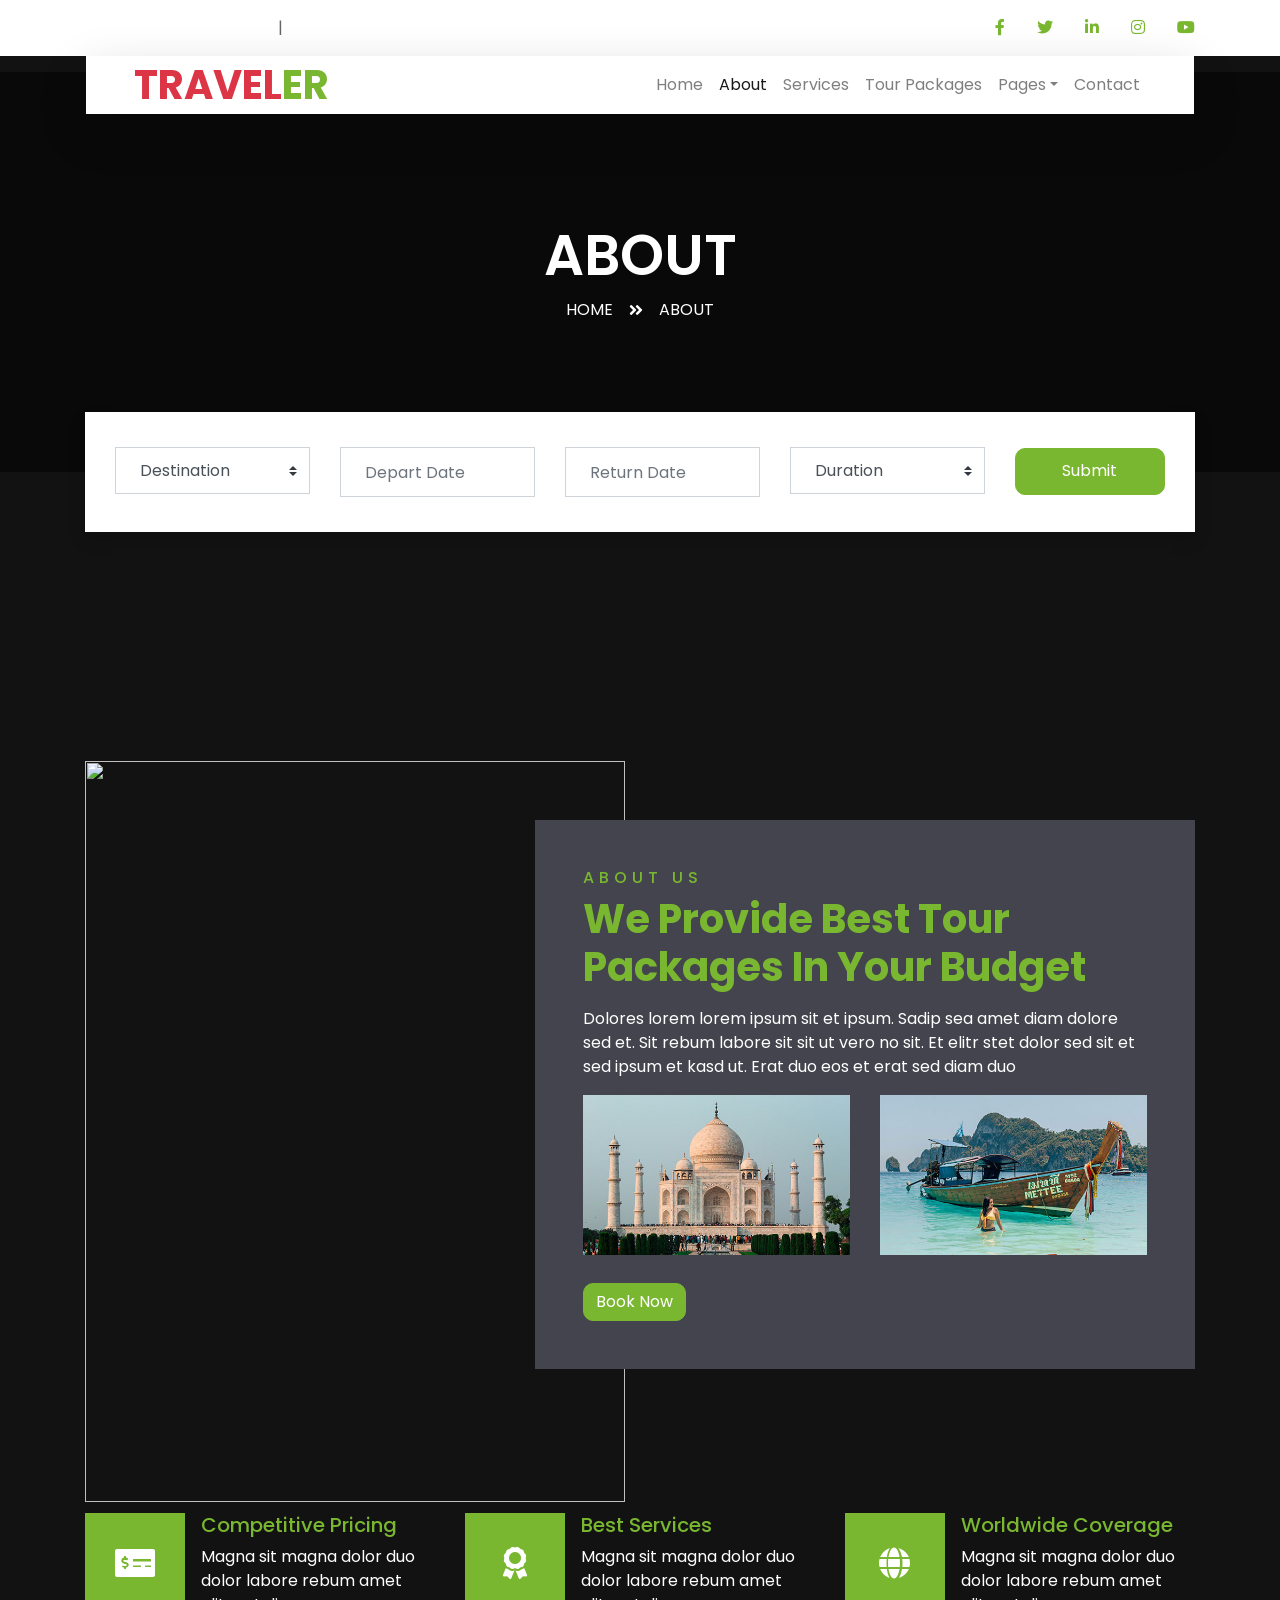
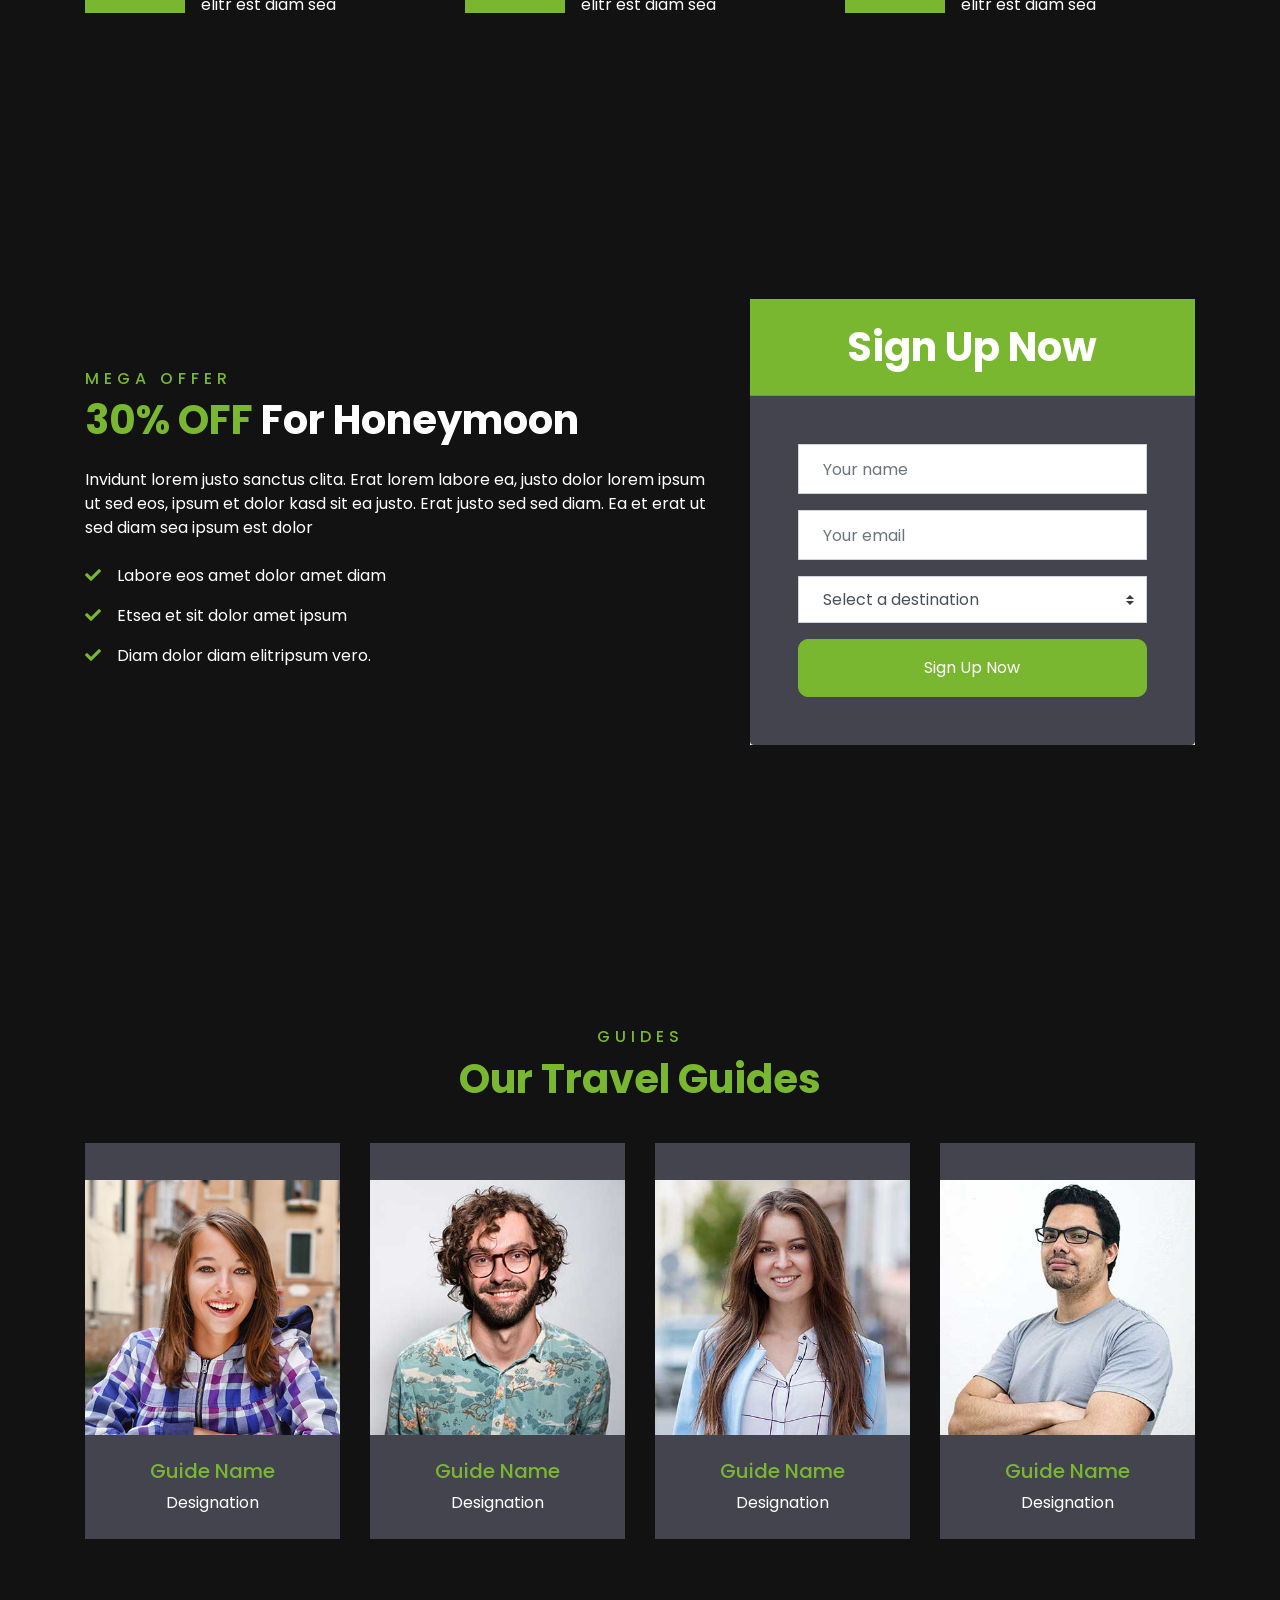
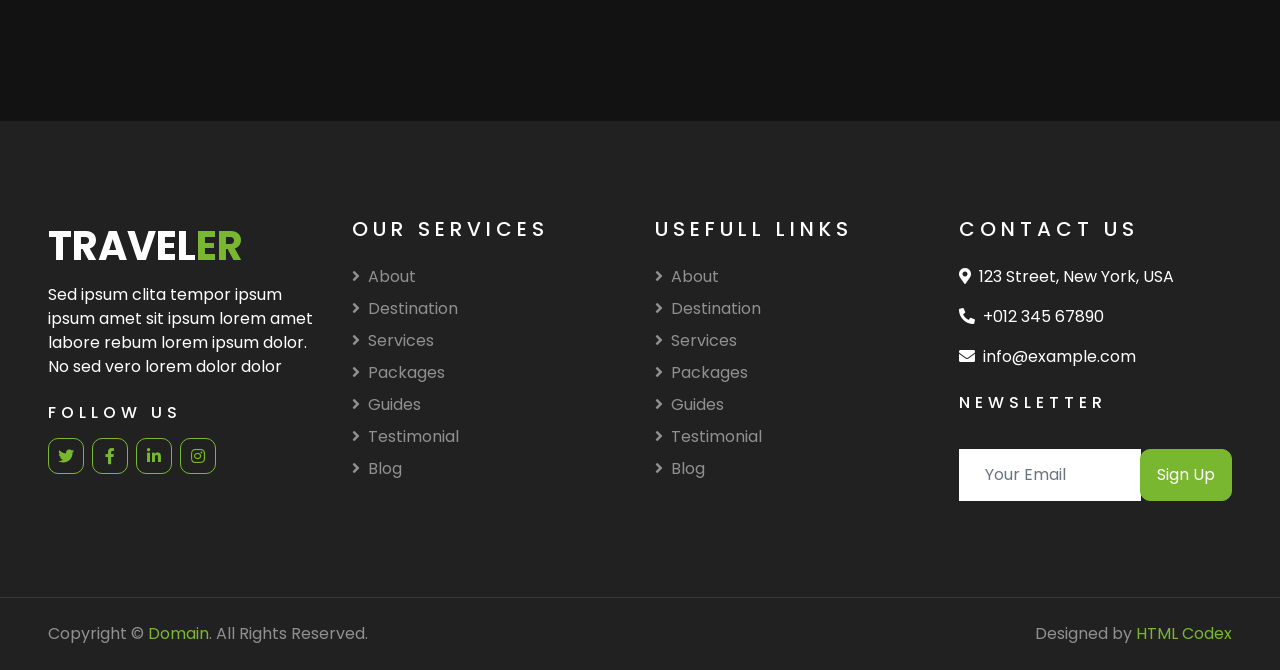
==== about.html @ 324a2d77 "first commit" ====
<!DOCTYPE html>
<html lang="en">

<head>
    <meta charset="utf-8">
    <title>TRAVELER - Free Travel Website Template</title>
    <meta content="width=device-width, initial-scale=1.0" name="viewport">
    <meta content="Free HTML Templates" name="keywords">
    <meta content="Free HTML Templates" name="description">

    <!-- Favicon -->
    <link href="img/favicon.ico" rel="icon">

    <!-- Google Web Fonts -->
    <link rel="preconnect" href="https://fonts.gstatic.com">
    <link href="https://fonts.googleapis.com/css2?family=Poppins:wght@400;500;600;700&display=swap" rel="stylesheet"> 

    <!-- Font Awesome -->
    <link href="https://cdnjs.cloudflare.com/ajax/libs/font-awesome/5.10.0/css/all.min.css" rel="stylesheet">

    <!-- Libraries Stylesheet -->
    <link href="lib/owlcarousel/assets/owl.carousel.min.css" rel="stylesheet">
    <link href="lib/tempusdominus/css/tempusdominus-bootstrap-4.min.css" rel="stylesheet" />

    <!-- Customized Bootstrap Stylesheet -->
    <link href="css/style.css" rel="stylesheet">
</head>

<body>
    <!-- Topbar Start -->
    <div class="container-fluid bg-light pt-3 d-none d-lg-block">
        <div class="container">
            <div class="row">
                <div class="col-lg-6 text-center text-lg-left mb-2 mb-lg-0">
                    <div class="d-inline-flex align-items-center">
                        <p><i class="fa fa-envelope mr-2"></i>info@example.com</p>
                        <p class="text-body px-3">|</p>
                        <p><i class="fa fa-phone-alt mr-2"></i>+012 345 6789</p>
                    </div>
                </div>
                <div class="col-lg-6 text-center text-lg-right">
                    <div class="d-inline-flex align-items-center">
                        <a class="text-primary px-3" href="">
                            <i class="fab fa-facebook-f"></i>
                        </a>
                        <a class="text-primary px-3" href="">
                            <i class="fab fa-twitter"></i>
                        </a>
                        <a class="text-primary px-3" href="">
                            <i class="fab fa-linkedin-in"></i>
                        </a>
                        <a class="text-primary px-3" href="">
                            <i class="fab fa-instagram"></i>
                        </a>
                        <a class="text-primary pl-3" href="">
                            <i class="fab fa-youtube"></i>
                        </a>
                    </div>
                </div>
            </div>
        </div>
    </div>
    <!-- Topbar End -->


    <!-- Navbar Start -->
    <div class="container-fluid position-relative nav-bar p-0">
        <div class="container-lg position-relative p-0 px-lg-3" style="z-index: 9;">
            <nav class="navbar navbar-expand-lg bg-light navbar-light shadow-lg py-3 py-lg-0 pl-3 pl-lg-5">
                <a href="" class="navbar-brand">
                    <h1 class="m-0 text-primary"><span class="text-dark">TRAVEL</span>ER</h1>
                </a>
                <button type="button" class="navbar-toggler" data-toggle="collapse" data-target="#navbarCollapse">
                    <span class="navbar-toggler-icon"></span>
                </button>
                <div class="collapse navbar-collapse justify-content-between px-3" id="navbarCollapse">
                    <div class="navbar-nav ml-auto py-0">
                        <a href="index.html" class="nav-item nav-link">Home</a>
                        <a href="about.html" class="nav-item nav-link active">About</a>
                        <a href="service.html" class="nav-item nav-link">Services</a>
                        <a href="package.html" class="nav-item nav-link">Tour Packages</a>
                        <div class="nav-item dropdown">
                            <a href="#" class="nav-link dropdown-toggle" data-toggle="dropdown">Pages</a>
                            <div class="dropdown-menu border-0 rounded-0 m-0">
                                <a href="blog.html" class="dropdown-item">Blog Grid</a>
                                <a href="single.html" class="dropdown-item">Blog Detail</a>
                                <a href="destination.html" class="dropdown-item">Destination</a>
                                <a href="guide.html" class="dropdown-item">Travel Guides</a>
                                <a href="testimonial.html" class="dropdown-item">Testimonial</a>
                            </div>
                        </div>
                        <a href="contact.html" class="nav-item nav-link">Contact</a>
                    </div>
                </div>
            </nav>
        </div>
    </div>
    <!-- Navbar End -->


    <!-- Header Start -->
    <div class="container-fluid page-header">
        <div class="container">
            <div class="d-flex flex-column align-items-center justify-content-center" style="min-height: 400px">
                <h3 class="display-4 text-white text-uppercase">About</h3>
                <div class="d-inline-flex text-white">
                    <p class="m-0 text-uppercase"><a class="text-white" href="">Home</a></p>
                    <i class="fa fa-angle-double-right pt-1 px-3"></i>
                    <p class="m-0 text-uppercase">About</p>
                </div>
            </div>
        </div>
    </div>
    <!-- Header End -->


    <!-- Booking Start -->
    <div class="container-fluid booking mt-5 pb-5">
        <div class="container pb-5">
            <div class="bg-light shadow" style="padding: 30px;">
                <div class="row align-items-center" style="min-height: 60px;">
                    <div class="col-md-10">
                        <div class="row">
                            <div class="col-md-3">
                                <div class="mb-3 mb-md-0">
                                    <select class="custom-select px-4" style="height: 47px;">
                                        <option selected>Destination</option>
                                        <option value="1">Destination 1</option>
                                        <option value="2">Destination 1</option>
                                        <option value="3">Destination 1</option>
                                    </select>
                                </div>
                            </div>
                            <div class="col-md-3">
                                <div class="mb-3 mb-md-0">
                                    <div class="date" id="date1" data-target-input="nearest">
                                        <input type="text" class="form-control p-4 datetimepicker-input" placeholder="Depart Date" data-target="#date1" data-toggle="datetimepicker"/>
                                    </div>
                                </div>
                            </div>
                            <div class="col-md-3">
                                <div class="mb-3 mb-md-0">
                                    <div class="date" id="date2" data-target-input="nearest">
                                        <input type="text" class="form-control p-4 datetimepicker-input" placeholder="Return Date" data-target="#date2" data-toggle="datetimepicker"/>
                                    </div>
                                </div>
                            </div>
                            <div class="col-md-3">
                                <div class="mb-3 mb-md-0">
                                    <select class="custom-select px-4" style="height: 47px;">
                                        <option selected>Duration</option>
                                        <option value="1">Duration 1</option>
                                        <option value="2">Duration 1</option>
                                        <option value="3">Duration 1</option>
                                    </select>
                                </div>
                            </div>
                        </div>
                    </div>
                    <div class="col-md-2">
                        <button class="btn btn-primary btn-block" type="submit" style="height: 47px; margin-top: -2px;">Submit</button>
                    </div>
                </div>
            </div>
        </div>
    </div>
    <!-- Booking End -->


    <!-- About Start -->
    <div class="container-fluid py-5">
        <div class="container pt-5">
            <div class="row">
                <div class="col-lg-6" style="min-height: 500px;">
                    <div class="position-relative h-100">
                        <img class="position-absolute w-100 h-100" src="img/about.jpg" style="object-fit: cover;">
                    </div>
                </div>
                <div class="col-lg-6 pt-5 pb-lg-5">
                    <div class="about-text bg-white p-4 p-lg-5 my-lg-5">
                        <h6 class="text-primary text-uppercase" style="letter-spacing: 5px;">About Us</h6>
                        <h1 class="mb-3">We Provide Best Tour Packages In Your Budget</h1>
                        <p>Dolores lorem lorem ipsum sit et ipsum. Sadip sea amet diam dolore sed et. Sit rebum labore sit sit ut vero no sit. Et elitr stet dolor sed sit et sed ipsum et kasd ut. Erat duo eos et erat sed diam duo</p>
                        <div class="row mb-4">
                            <div class="col-6">
                                <img class="img-fluid" src="img/about-1.jpg" alt="">
                            </div>
                            <div class="col-6">
                                <img class="img-fluid" src="img/about-2.jpg" alt="">
                            </div>
                        </div>
                        <a href="" class="btn btn-primary mt-1">Book Now</a>
                    </div>
                </div>
            </div>
        </div>
    </div>
    <!-- About End -->


    <!-- Feature Start -->
    <div class="container-fluid pb-5">
        <div class="container pb-5">
            <div class="row">
                <div class="col-md-4">
                    <div class="d-flex mb-4 mb-lg-0">
                        <div class="d-flex flex-shrink-0 align-items-center justify-content-center bg-primary mr-3" style="height: 100px; width: 100px;">
                            <i class="fa fa-2x fa-money-check-alt text-white"></i>
                        </div>
                        <div class="d-flex flex-column">
                            <h5 class="">Competitive Pricing</h5>
                            <p class="m-0">Magna sit magna dolor duo dolor labore rebum amet elitr est diam sea</p>
                        </div>
                    </div>
                </div>
                <div class="col-md-4">
                    <div class="d-flex mb-4 mb-lg-0">
                        <div class="d-flex flex-shrink-0 align-items-center justify-content-center bg-primary mr-3" style="height: 100px; width: 100px;">
                            <i class="fa fa-2x fa-award text-white"></i>
                        </div>
                        <div class="d-flex flex-column">
                            <h5 class="">Best Services</h5>
                            <p class="m-0">Magna sit magna dolor duo dolor labore rebum amet elitr est diam sea</p>
                        </div>
                    </div>
                </div>
                <div class="col-md-4">
                    <div class="d-flex mb-4 mb-lg-0">
                        <div class="d-flex flex-shrink-0 align-items-center justify-content-center bg-primary mr-3" style="height: 100px; width: 100px;">
                            <i class="fa fa-2x fa-globe text-white"></i>
                        </div>
                        <div class="d-flex flex-column">
                            <h5 class="">Worldwide Coverage</h5>
                            <p class="m-0">Magna sit magna dolor duo dolor labore rebum amet elitr est diam sea</p>
                        </div>
                    </div>
                </div>
            </div>
        </div>
    </div>
    <!-- Feature End -->


    <!-- Registration Start -->
    <div class="container-fluid bg-registration py-5" style="margin: 90px 0;">
        <div class="container py-5">
            <div class="row align-items-center">
                <div class="col-lg-7 mb-5 mb-lg-0">
                    <div class="mb-4">
                        <h6 class="text-primary text-uppercase" style="letter-spacing: 5px;">Mega Offer</h6>
                        <h1 class="text-white"><span class="text-primary">30% OFF</span> For Honeymoon</h1>
                    </div>
                    <p class="text-white">Invidunt lorem justo sanctus clita. Erat lorem labore ea, justo dolor lorem ipsum ut sed eos,
                        ipsum et dolor kasd sit ea justo. Erat justo sed sed diam. Ea et erat ut sed diam sea ipsum est
                        dolor</p>
                    <ul class="list-inline text-white m-0">
                        <li class="py-2"><i class="fa fa-check text-primary mr-3"></i>Labore eos amet dolor amet diam</li>
                        <li class="py-2"><i class="fa fa-check text-primary mr-3"></i>Etsea et sit dolor amet ipsum</li>
                        <li class="py-2"><i class="fa fa-check text-primary mr-3"></i>Diam dolor diam elitripsum vero.</li>
                    </ul>
                </div>
                <div class="col-lg-5">
                    <div class="card border-0">
                        <div class="card-header bg-primary text-center p-4">
                            <h1 class="text-white m-0">Sign Up Now</h1>
                        </div>
                        <div class="card-body rounded-bottom bg-white p-5">
                            <form>
                                <div class="form-group">
                                    <input type="text" class="form-control p-4" placeholder="Your name" required="required" />
                                </div>
                                <div class="form-group">
                                    <input type="email" class="form-control p-4" placeholder="Your email" required="required" />
                                </div>
                                <div class="form-group">
                                    <select class="custom-select px-4" style="height: 47px;">
                                        <option selected>Select a destination</option>
                                        <option value="1">destination 1</option>
                                        <option value="2">destination 1</option>
                                        <option value="3">destination 1</option>
                                    </select>
                                </div>
                                <div>
                                    <button class="btn btn-primary btn-block py-3" type="submit">Sign Up Now</button>
                                </div>
                            </form>
                        </div>
                    </div>
                </div>
            </div>
        </div>
    </div>
    <!-- Registration End -->


    <!-- Team Start -->
    <div class="container-fluid py-5">
        <div class="container pt-5 pb-3">
            <div class="text-center mb-3 pb-3">
                <h6 class="text-primary text-uppercase" style="letter-spacing: 5px;">Guides</h6>
                <h1>Our Travel Guides</h1>
            </div>
            <div class="row">
                <div class="col-lg-3 col-md-4 col-sm-6 pb-1">
                    <div class="team-item bg-white mb-4">
                        <div class="team-img position-relative overflow-hidden">
                            <img class="img-fluid w-100" src="img/team-1.jpg" alt="">
                            <div class="team-social">
                                <a class="btn btn-outline-primary btn-square" href=""><i class="fab fa-twitter"></i></a>
                                <a class="btn btn-outline-primary btn-square" href=""><i class="fab fa-facebook-f"></i></a>
                                <a class="btn btn-outline-primary btn-square" href=""><i class="fab fa-instagram"></i></a>
                                <a class="btn btn-outline-primary btn-square" href=""><i class="fab fa-linkedin-in"></i></a>
                            </div>
                        </div>
                        <div class="text-center py-4">
                            <h5 class="text-truncate">Guide Name</h5>
                            <p class="m-0">Designation</p>
                        </div>
                    </div>
                </div>
                <div class="col-lg-3 col-md-4 col-sm-6 pb-1">
                    <div class="team-item bg-white mb-4">
                        <div class="team-img position-relative overflow-hidden">
                            <img class="img-fluid w-100" src="img/team-2.jpg" alt="">
                            <div class="team-social">
                                <a class="btn btn-outline-primary btn-square" href=""><i class="fab fa-twitter"></i></a>
                                <a class="btn btn-outline-primary btn-square" href=""><i class="fab fa-facebook-f"></i></a>
                                <a class="btn btn-outline-primary btn-square" href=""><i class="fab fa-instagram"></i></a>
                                <a class="btn btn-outline-primary btn-square" href=""><i class="fab fa-linkedin-in"></i></a>
                            </div>
                        </div>
                        <div class="text-center py-4">
                            <h5 class="text-truncate">Guide Name</h5>
                            <p class="m-0">Designation</p>
                        </div>
                    </div>
                </div>
                <div class="col-lg-3 col-md-4 col-sm-6 pb-1">
                    <div class="team-item bg-white mb-4">
                        <div class="team-img position-relative overflow-hidden">
                            <img class="img-fluid w-100" src="img/team-3.jpg" alt="">
                            <div class="team-social">
                                <a class="btn btn-outline-primary btn-square" href=""><i class="fab fa-twitter"></i></a>
                                <a class="btn btn-outline-primary btn-square" href=""><i class="fab fa-facebook-f"></i></a>
                                <a class="btn btn-outline-primary btn-square" href=""><i class="fab fa-instagram"></i></a>
                                <a class="btn btn-outline-primary btn-square" href=""><i class="fab fa-linkedin-in"></i></a>
                            </div>
                        </div>
                        <div class="text-center py-4">
                            <h5 class="text-truncate">Guide Name</h5>
                            <p class="m-0">Designation</p>
                        </div>
                    </div>
                </div>
                <div class="col-lg-3 col-md-4 col-sm-6 pb-1">
                    <div class="team-item bg-white mb-4">
                        <div class="team-img position-relative overflow-hidden">
                            <img class="img-fluid w-100" src="img/team-4.jpg" alt="">
                            <div class="team-social">
                                <a class="btn btn-outline-primary btn-square" href=""><i class="fab fa-twitter"></i></a>
                                <a class="btn btn-outline-primary btn-square" href=""><i class="fab fa-facebook-f"></i></a>
                                <a class="btn btn-outline-primary btn-square" href=""><i class="fab fa-instagram"></i></a>
                                <a class="btn btn-outline-primary btn-square" href=""><i class="fab fa-linkedin-in"></i></a>
                            </div>
                        </div>
                        <div class="text-center py-4">
                            <h5 class="text-truncate">Guide Name</h5>
                            <p class="m-0">Designation</p>
                        </div>
                    </div>
                </div>
            </div>
        </div>
    </div>
    <!-- Team End -->


    <!-- Footer Start -->
    <div class="container-fluid bg-dark text-white-50 py-5 px-sm-3 px-lg-5" style="margin-top: 90px;">
        <div class="row pt-5">
            <div class="col-lg-3 col-md-6 mb-5">
                <a href="" class="navbar-brand">
                    <h1 class="text-primary"><span class="text-white">TRAVEL</span>ER</h1>
                </a>
                <p>Sed ipsum clita tempor ipsum ipsum amet sit ipsum lorem amet labore rebum lorem ipsum dolor. No sed vero lorem dolor dolor</p>
                <h6 class="text-white text-uppercase mt-4 mb-3" style="letter-spacing: 5px;">Follow Us</h6>
                <div class="d-flex justify-content-start">
                    <a class="btn btn-outline-primary btn-square mr-2" href="#"><i class="fab fa-twitter"></i></a>
                    <a class="btn btn-outline-primary btn-square mr-2" href="#"><i class="fab fa-facebook-f"></i></a>
                    <a class="btn btn-outline-primary btn-square mr-2" href="#"><i class="fab fa-linkedin-in"></i></a>
                    <a class="btn btn-outline-primary btn-square" href="#"><i class="fab fa-instagram"></i></a>
                </div>
            </div>
            <div class="col-lg-3 col-md-6 mb-5">
                <h5 class="text-white text-uppercase mb-4" style="letter-spacing: 5px;">Our Services</h5>
                <div class="d-flex flex-column justify-content-start">
                    <a class="text-white-50 mb-2" href="#"><i class="fa fa-angle-right mr-2"></i>About</a>
                    <a class="text-white-50 mb-2" href="#"><i class="fa fa-angle-right mr-2"></i>Destination</a>
                    <a class="text-white-50 mb-2" href="#"><i class="fa fa-angle-right mr-2"></i>Services</a>
                    <a class="text-white-50 mb-2" href="#"><i class="fa fa-angle-right mr-2"></i>Packages</a>
                    <a class="text-white-50 mb-2" href="#"><i class="fa fa-angle-right mr-2"></i>Guides</a>
                    <a class="text-white-50 mb-2" href="#"><i class="fa fa-angle-right mr-2"></i>Testimonial</a>
                    <a class="text-white-50" href="#"><i class="fa fa-angle-right mr-2"></i>Blog</a>
                </div>
            </div>
            <div class="col-lg-3 col-md-6 mb-5">
                <h5 class="text-white text-uppercase mb-4" style="letter-spacing: 5px;">Usefull Links</h5>
                <div class="d-flex flex-column justify-content-start">
                    <a class="text-white-50 mb-2" href="#"><i class="fa fa-angle-right mr-2"></i>About</a>
                    <a class="text-white-50 mb-2" href="#"><i class="fa fa-angle-right mr-2"></i>Destination</a>
                    <a class="text-white-50 mb-2" href="#"><i class="fa fa-angle-right mr-2"></i>Services</a>
                    <a class="text-white-50 mb-2" href="#"><i class="fa fa-angle-right mr-2"></i>Packages</a>
                    <a class="text-white-50 mb-2" href="#"><i class="fa fa-angle-right mr-2"></i>Guides</a>
                    <a class="text-white-50 mb-2" href="#"><i class="fa fa-angle-right mr-2"></i>Testimonial</a>
                    <a class="text-white-50" href="#"><i class="fa fa-angle-right mr-2"></i>Blog</a>
                </div>
            </div>
            <div class="col-lg-3 col-md-6 mb-5">
                <h5 class="text-white text-uppercase mb-4" style="letter-spacing: 5px;">Contact Us</h5>
                <p><i class="fa fa-map-marker-alt mr-2"></i>123 Street, New York, USA</p>
                <p><i class="fa fa-phone-alt mr-2"></i>+012 345 67890</p>
                <p><i class="fa fa-envelope mr-2"></i>info@example.com</p>
                <h6 class="text-white text-uppercase mt-4 mb-3" style="letter-spacing: 5px;">Newsletter</h6>
                <div class="w-100">
                    <div class="input-group">
                        <input type="text" class="form-control border-light" style="padding: 25px;" placeholder="Your Email">
                        <div class="input-group-append">
                            <button class="btn btn-primary px-3">Sign Up</button>
                        </div>
                    </div>
                </div>
            </div>
        </div>
    </div>
    <div class="container-fluid bg-dark text-white border-top py-4 px-sm-3 px-md-5" style="border-color: rgba(256, 256, 256, .1) !important;">
        <div class="row">
            <div class="col-lg-6 text-center text-md-left mb-3 mb-md-0">
                <p class="m-0 text-white-50">Copyright &copy; <a href="#">Domain</a>. All Rights Reserved.</a>
                </p>
            </div>
            <div class="col-lg-6 text-center text-md-right">
                <p class="m-0 text-white-50">Designed by <a href="https://htmlcodex.com">HTML Codex</a>
                </p>
            </div>
        </div>
    </div>
    <!-- Footer End -->


    <!-- Back to Top -->
    <a href="#" class="btn btn-lg btn-primary btn-lg-square back-to-top"><i class="fa fa-angle-double-up"></i></a>


    <!-- JavaScript Libraries -->
    <script src="https://code.jquery.com/jquery-3.4.1.min.js"></script>
    <script src="https://stackpath.bootstrapcdn.com/bootstrap/4.4.1/js/bootstrap.bundle.min.js"></script>
    <script src="lib/easing/easing.min.js"></script>
    <script src="lib/owlcarousel/owl.carousel.min.js"></script>
    <script src="lib/tempusdominus/js/moment.min.js"></script>
    <script src="lib/tempusdominus/js/moment-timezone.min.js"></script>
    <script src="lib/tempusdominus/js/tempusdominus-bootstrap-4.min.js"></script>

    <!-- Contact Javascript File -->
    <script src="mail/jqBootstrapValidation.min.js"></script>
    <script src="mail/contact.js"></script>

    <!-- Template Javascript -->
    <script src="js/main.js"></script>
</body>

</html>
---- css/style.css ----
/******* Bootstrap Theming ********/
/*!
 * Bootstrap v4.5.3 (https://getbootstrap.com/)
 * Copyright 2011-2020 The Bootstrap Authors
 * Copyright 2011-2020 Twitter, Inc.
 * Licensed under MIT (https://github.com/twbs/bootstrap/blob/main/LICENSE)
 */
:root {
  --blue: #007bff;
  --indigo: #6610f2;
  --purple: #6f42c1;
  --pink: #e83e8c;
  --red: #dc3545;
  --orange: #fd7e14;
  --yellow: #ffc107;
  --green: #28a745;
  --teal: #20c997;
  --cyan: #17a2b8;
  --white: #fff;
  --gray: #6c757d;
  --gray-dark: #343a40;
  --primary: #7AB730;
  --secondary: #f4faec;
  --success: #28a745;
  --info: #17a2b8;
  --warning: #ffc107;
  --danger: #dc3545;
  --light: #FFFFFF;
  --dark: #212121;
  --breakpoint-xs: 0;
  --breakpoint-sm: 576px;
  --breakpoint-md: 768px;
  --breakpoint-lg: 992px;
  --breakpoint-xl: 1200px;
  --font-family-sans-serif: "Poppins", sans-serif;
  --font-family-monospace: SFMono-Regular, Menlo, Monaco, Consolas, "Liberation Mono", "Courier New", monospace;
}

*,
*::before,
*::after {
  box-sizing: border-box;
 
}

html {
  font-family: sans-serif;
  line-height: 1.15;
  -webkit-text-size-adjust: 100%;
  -webkit-tap-highlight-color: rgba(0, 0, 0, 0);
}

article, aside, figcaption, figure, footer, header, hgroup, main, nav, section {
  display: block;
}

body {
  margin: 0;
  font-family: "Poppins", sans-serif;
  font-size: 1rem;
  font-weight: 400;
  line-height: 1.5;
  color: #656565;
  text-align: left;
  background-color: #121212;
}

[tabindex="-1"]:focus:not(:focus-visible) {
  outline: 0 !important;
}

hr {
  box-sizing: content-box;
  height: 0;
  overflow: visible;
}

h1, h2, h3, h4, h5, h6 {
  margin-top: 0;
  margin-bottom: 0.5rem;
  color:white;
}

p {
  margin-top: 0;
  margin-bottom: 1rem;
  color:white;
}

abbr[title],
abbr[data-original-title] {
  text-decoration: underline;
  text-decoration: underline dotted;
  cursor: help;
  border-bottom: 0;
  text-decoration-skip-ink: none;
}

address {
  margin-bottom: 1rem;
  font-style: normal;
  line-height: inherit;
}

ol,
ul,
dl {
  margin-top: 0;
  margin-bottom: 1rem;
}

ol ol,
ul ul,
ol ul,
ul ol {
  margin-bottom: 0;
}

dt {
  font-weight: 700;
}

dd {
  margin-bottom: .5rem;
  margin-left: 0;
}

blockquote {
  margin: 0 0 1rem;
}

b,
strong {
  font-weight: bolder;
}

small {
  font-size: 80%;
}

sub,
sup {
  position: relative;
  font-size: 75%;
  line-height: 0;
  vertical-align: baseline;
}

sub {
  bottom: -.25em;
}

sup {
  top: -.5em;
}

a {
  color: #7AB730;
  text-decoration: none;
  background-color: transparent;
}

a:hover {
  color: #527a20;
  text-decoration: underline;
}

a:not([href]):not([class]) {
  color: inherit;
  text-decoration: none;
}

a:not([href]):not([class]):hover {
  color: inherit;
  text-decoration: none;
}

pre,
code,
kbd,
samp {
  font-family: SFMono-Regular, Menlo, Monaco, Consolas, "Liberation Mono", "Courier New", monospace;
  font-size: 1em;
}

pre {
  margin-top: 0;
  margin-bottom: 1rem;
  overflow: auto;
  -ms-overflow-style: scrollbar;
}

figure {
  margin: 0 0 1rem;
}

img {
  vertical-align: middle;
  border-style: none;
}

svg {
  overflow: hidden;
  vertical-align: middle;
}

table {
  border-collapse: collapse;
}

caption {
  padding-top: 0.75rem;
  padding-bottom: 0.75rem;
  color: #6c757d;
  text-align: left;
  caption-side: bottom;
}

th {
  text-align: inherit;
  text-align: -webkit-match-parent;
}

label {
  display: inline-block;
  margin-bottom: 0.5rem;
}

button {
  border-radius: 0;
}

button:focus {
  outline: 1px dotted;
  outline: 5px auto -webkit-focus-ring-color;
}

input,
button,
select,
optgroup,
textarea {
  margin: 0;
  font-family: inherit;
  font-size: inherit;
  line-height: inherit;
}

button,
input {
  overflow: visible;
}

button,
select {
  text-transform: none;
}

[role="button"] {
  cursor: pointer;
}

select {
  word-wrap: normal;
}

button,
[type="button"],
[type="reset"],
[type="submit"] {
  -webkit-appearance: button;
}

button:not(:disabled),
[type="button"]:not(:disabled),
[type="reset"]:not(:disabled),
[type="submit"]:not(:disabled) {
  cursor: pointer;
}

button::-moz-focus-inner,
[type="button"]::-moz-focus-inner,
[type="reset"]::-moz-focus-inner,
[type="submit"]::-moz-focus-inner {
  padding: 0;
  border-style: none;
}

input[type="radio"],
input[type="checkbox"] {
  box-sizing: border-box;
  padding: 0;
}

textarea {
  overflow: auto;
  resize: vertical;
}

fieldset {
  min-width: 0;
  padding: 0;
  margin: 0;
  border: 0;
}

legend {
  display: block;
  width: 100%;
  max-width: 100%;
  padding: 0;
  margin-bottom: .5rem;
  font-size: 1.5rem;
  line-height: inherit;
  color: inherit;
  white-space: normal;
}

@media (max-width: 1200px) {
  legend {
    font-size: calc(1.275rem + 0.3vw) ;
  }
}

progress {
  vertical-align: baseline;
}

[type="number"]::-webkit-inner-spin-button,
[type="number"]::-webkit-outer-spin-button {
  height: auto;
}

[type="search"] {
  outline-offset: -2px;
  -webkit-appearance: none;
}

[type="search"]::-webkit-search-decoration {
  -webkit-appearance: none;
}

::-webkit-file-upload-button {
  font: inherit;
  -webkit-appearance: button;
}

output {
  display: inline-block;
}

summary {
  display: list-item;
  cursor: pointer;
}

template {
  display: none;
}

[hidden] {
  display: none !important;
}

h1, h2, h3, h4, h5, h6,
.h1, .h2, .h3, .h4, .h5, .h6 {
  margin-bottom: 0.5rem;
  font-weight: 500;
  line-height: 1.2;
  color: #7AB730;
}

h1, .h1 {
  font-size: 2.5rem;
}

@media (max-width: 1200px) {
  h1, .h1 {
    font-size: calc(1.375rem + 1.5vw) ;
  }
}

h2, .h2 {
  font-size: 2rem;
}

@media (max-width: 1200px) {
  h2, .h2 {
    font-size: calc(1.325rem + 0.9vw) ;
  }
}

h3, .h3 {
  font-size: 1.75rem;
}

@media (max-width: 1200px) {
  h3, .h3 {
    font-size: calc(1.3rem + 0.6vw) ;
  }
}

h4, .h4 {
  font-size: 1.5rem;
}

@media (max-width: 1200px) {
  h4, .h4 {
    font-size: calc(1.275rem + 0.3vw) ;
  }
}

h5, .h5 {
  font-size: 1.25rem;
}

h6, .h6 {
  font-size: 1rem;
}

.lead {
  font-size: 1.25rem;
  font-weight: 300;
}

.display-1 {
  font-size: 6rem;
  font-weight: 300;
  line-height: 1.2;
}

@media (max-width: 1200px) {
  .display-1 {
    font-size: calc(1.725rem + 5.7vw) ;
  }
}

.display-2 {
  font-size: 5.5rem;
  font-weight: 300;
  line-height: 1.2;
}

@media (max-width: 1200px) {
  .display-2 {
    font-size: calc(1.675rem + 5.1vw) ;
  }
}

.display-3 {
  font-size: 4.5rem;
  font-weight: 300;
  line-height: 1.2;
}

@media (max-width: 1200px) {
  .display-3 {
    font-size: calc(1.575rem + 3.9vw) ;
  }
}

.display-4 {
  font-size: 3.5rem;
  font-weight: 300;
  line-height: 1.2;
}

@media (max-width: 1200px) {
  .display-4 {
    font-size: calc(1.475rem + 2.7vw) ;
  }
}

hr {
  margin-top: 1rem;
  margin-bottom: 1rem;
  border: 0;
  border-top: 1px solid rgba(0, 0, 0, 0.1);
}

small,
.small {
  font-size: 80%;
  font-weight: 400;
}

mark,
.mark {
  padding: 0.2em;
  background-color: #fcf8e3;
}

.list-unstyled {
  padding-left: 0;
  list-style: none;
}

.list-inline {
  padding-left: 0;
  list-style: none;
}

.list-inline-item {
  display: inline-block;
}

.list-inline-item:not(:last-child) {
  margin-right: 0.5rem;
}

.initialism {
  font-size: 90%;
  text-transform: uppercase;
}

.blockquote {
  margin-bottom: 1rem;
  font-size: 1.25rem;
}

.blockquote-footer {
  display: block;
  font-size: 80%;
  color: #6c757d;
}

.blockquote-footer::before {
  content: "\2014\00A0";
}

.img-fluid {
  max-width: 100%;
  height: auto;
}

.img-thumbnail {
  padding: 0.25rem;
  background-color: #F3F3F3;
  border: 1px solid #dee2e6;
  max-width: 100%;
  height: auto;
}

.figure {
  display: inline-block;
}

.figure-img {
  margin-bottom: 0.5rem;
  line-height: 1;
}

.figure-caption {
  font-size: 90%;
  color: #6c757d;
}

code {
  font-size: 87.5%;
  color: #e83e8c;
  word-wrap: break-word;
}

a > code {
  color: inherit;
}

kbd {
  padding: 0.2rem 0.4rem;
  font-size: 87.5%;
  color: #fff;
  background-color: #212529;
}

kbd kbd {
  padding: 0;
  font-size: 100%;
  font-weight: 700;
}

pre {
  display: block;
  font-size: 87.5%;
  color: #212529;
}

pre code {
  font-size: inherit;
  color: inherit;
  word-break: normal;
}

.pre-scrollable {
  max-height: 340px;
  overflow-y: scroll;
}

.container,
.container-fluid,
.container-sm,
.container-md,
.container-lg,
.container-xl {
  width: 100%;
  padding-right: 15px;
  padding-left: 15px;
  margin-right: auto;
  margin-left: auto;
}

@media (min-width: 576px) {
  .container, .container-sm {
    max-width: 540px;
  }
}

@media (min-width: 768px) {
  .container, .container-sm, .container-md {
    max-width: 720px;
  }
}

@media (min-width: 992px) {
  .container, .container-sm, .container-md, .container-lg {
    max-width: 960px;
  }
}

@media (min-width: 1200px) {
  .container, .container-sm, .container-md, .container-lg, .container-xl {
    max-width: 1140px;
  }
}

.row {
  display: flex;
  flex-wrap: wrap;
  margin-right: -15px;
  margin-left: -15px;
}

.no-gutters {
  margin-right: 0;
  margin-left: 0;
}

.no-gutters > .col,
.no-gutters > [class*="col-"] {
  padding-right: 0;
  padding-left: 0;
}

.col-1, .col-2, .col-3, .col-4, .col-5, .col-6, .col-7, .col-8, .col-9, .col-10, .col-11, .col-12, .col,
.col-auto, .col-sm-1, .col-sm-2, .col-sm-3, .col-sm-4, .col-sm-5, .col-sm-6, .col-sm-7, .col-sm-8, .col-sm-9, .col-sm-10, .col-sm-11, .col-sm-12, .col-sm,
.col-sm-auto, .col-md-1, .col-md-2, .col-md-3, .col-md-4, .col-md-5, .col-md-6, .col-md-7, .col-md-8, .col-md-9, .col-md-10, .col-md-11, .col-md-12, .col-md,
.col-md-auto, .col-lg-1, .col-lg-2, .col-lg-3, .col-lg-4, .col-lg-5, .col-lg-6, .col-lg-7, .col-lg-8, .col-lg-9, .col-lg-10, .col-lg-11, .col-lg-12, .col-lg,
.col-lg-auto, .col-xl-1, .col-xl-2, .col-xl-3, .col-xl-4, .col-xl-5, .col-xl-6, .col-xl-7, .col-xl-8, .col-xl-9, .col-xl-10, .col-xl-11, .col-xl-12, .col-xl,
.col-xl-auto {
  position: relative;
  width: 100%;
  padding-right: 15px;
  padding-left: 15px;
}

.col {
  flex-basis: 0;
  flex-grow: 1;
  max-width: 100%;
}

.row-cols-1 > * {
  flex: 0 0 100%;
  max-width: 100%;
}

.row-cols-2 > * {
  flex: 0 0 50%;
  max-width: 50%;
}

.row-cols-3 > * {
  flex: 0 0 33.33333%;
  max-width: 33.33333%;
}

.row-cols-4 > * {
  flex: 0 0 25%;
  max-width: 25%;
}

.row-cols-5 > * {
  flex: 0 0 20%;
  max-width: 20%;
}

.row-cols-6 > * {
  flex: 0 0 16.66667%;
  max-width: 16.66667%;
}

.col-auto {
  flex: 0 0 auto;
  width: auto;
  max-width: 100%;
}

.col-1 {
  flex: 0 0 8.33333%;
  max-width: 8.33333%;
}

.col-2 {
  flex: 0 0 16.66667%;
  max-width: 16.66667%;
}

.col-3 {
  flex: 0 0 25%;
  max-width: 25%;
}

.col-4 {
  flex: 0 0 33.33333%;
  max-width: 33.33333%;
}

.col-5 {
  flex: 0 0 41.66667%;
  max-width: 41.66667%;
}

.col-6 {
  flex: 0 0 50%;
  max-width: 50%;
}

.col-7 {
  flex: 0 0 58.33333%;
  max-width: 58.33333%;
}

.col-8 {
  flex: 0 0 66.66667%;
  max-width: 66.66667%;
}

.col-9 {
  flex: 0 0 75%;
  max-width: 75%;
}

.col-10 {
  flex: 0 0 83.33333%;
  max-width: 83.33333%;
}

.col-11 {
  flex: 0 0 91.66667%;
  max-width: 91.66667%;
}

.col-12 {
  flex: 0 0 100%;
  max-width: 100%;
}

.order-first {
  order: -1;
}

.order-last {
  order: 13;
}

.order-0 {
  order: 0;
}

.order-1 {
  order: 1;
}

.order-2 {
  order: 2;
}

.order-3 {
  order: 3;
}

.order-4 {
  order: 4;
}

.order-5 {
  order: 5;
}

.order-6 {
  order: 6;
}

.order-7 {
  order: 7;
}

.order-8 {
  order: 8;
}

.order-9 {
  order: 9;
}

.order-10 {
  order: 10;
}

.order-11 {
  order: 11;
}

.order-12 {
  order: 12;
}

.offset-1 {
  margin-left: 8.33333%;
}

.offset-2 {
  margin-left: 16.66667%;
}

.offset-3 {
  margin-left: 25%;
}

.offset-4 {
  margin-left: 33.33333%;
}

.offset-5 {
  margin-left: 41.66667%;
}

.offset-6 {
  margin-left: 50%;
}

.offset-7 {
  margin-left: 58.33333%;
}

.offset-8 {
  margin-left: 66.66667%;
}

.offset-9 {
  margin-left: 75%;
}

.offset-10 {
  margin-left: 83.33333%;
}

.offset-11 {
  margin-left: 91.66667%;
}

@media (min-width: 576px) {
  .col-sm {
    flex-basis: 0;
    flex-grow: 1;
    max-width: 100%;
  }
  .row-cols-sm-1 > * {
    flex: 0 0 100%;
    max-width: 100%;
  }
  .row-cols-sm-2 > * {
    flex: 0 0 50%;
    max-width: 50%;
  }
  .row-cols-sm-3 > * {
    flex: 0 0 33.33333%;
    max-width: 33.33333%;
  }
  .row-cols-sm-4 > * {
    flex: 0 0 25%;
    max-width: 25%;
  }
  .row-cols-sm-5 > * {
    flex: 0 0 20%;
    max-width: 20%;
  }
  .row-cols-sm-6 > * {
    flex: 0 0 16.66667%;
    max-width: 16.66667%;
  }
  .col-sm-auto {
    flex: 0 0 auto;
    width: auto;
    max-width: 100%;
  }
  .col-sm-1 {
    flex: 0 0 8.33333%;
    max-width: 8.33333%;
  }
  .col-sm-2 {
    flex: 0 0 16.66667%;
    max-width: 16.66667%;
  }
  .col-sm-3 {
    flex: 0 0 25%;
    max-width: 25%;
  }
  .col-sm-4 {
    flex: 0 0 33.33333%;
    max-width: 33.33333%;
  }
  .col-sm-5 {
    flex: 0 0 41.66667%;
    max-width: 41.66667%;
  }
  .col-sm-6 {
    flex: 0 0 50%;
    max-width: 50%;
  }
  .col-sm-7 {
    flex: 0 0 58.33333%;
    max-width: 58.33333%;
  }
  .col-sm-8 {
    flex: 0 0 66.66667%;
    max-width: 66.66667%;
  }
  .col-sm-9 {
    flex: 0 0 75%;
    max-width: 75%;
  }
  .col-sm-10 {
    flex: 0 0 83.33333%;
    max-width: 83.33333%;
  }
  .col-sm-11 {
    flex: 0 0 91.66667%;
    max-width: 91.66667%;
  }
  .col-sm-12 {
    flex: 0 0 100%;
    max-width: 100%;
  }
  .order-sm-first {
    order: -1;
  }
  .order-sm-last {
    order: 13;
  }
  .order-sm-0 {
    order: 0;
  }
  .order-sm-1 {
    order: 1;
  }
  .order-sm-2 {
    order: 2;
  }
  .order-sm-3 {
    order: 3;
  }
  .order-sm-4 {
    order: 4;
  }
  .order-sm-5 {
    order: 5;
  }
  .order-sm-6 {
    order: 6;
  }
  .order-sm-7 {
    order: 7;
  }
  .order-sm-8 {
    order: 8;
  }
  .order-sm-9 {
    order: 9;
  }
  .order-sm-10 {
    order: 10;
  }
  .order-sm-11 {
    order: 11;
  }
  .order-sm-12 {
    order: 12;
  }
  .offset-sm-0 {
    margin-left: 0;
  }
  .offset-sm-1 {
    margin-left: 8.33333%;
  }
  .offset-sm-2 {
    margin-left: 16.66667%;
  }
  .offset-sm-3 {
    margin-left: 25%;
  }
  .offset-sm-4 {
    margin-left: 33.33333%;
  }
  .offset-sm-5 {
    margin-left: 41.66667%;
  }
  .offset-sm-6 {
    margin-left: 50%;
  }
  .offset-sm-7 {
    margin-left: 58.33333%;
  }
  .offset-sm-8 {
    margin-left: 66.66667%;
  }
  .offset-sm-9 {
    margin-left: 75%;
  }
  .offset-sm-10 {
    margin-left: 83.33333%;
  }
  .offset-sm-11 {
    margin-left: 91.66667%;
  }
}

@media (min-width: 768px) {
  .col-md {
    flex-basis: 0;
    flex-grow: 1;
    max-width: 100%;
  }
  .row-cols-md-1 > * {
    flex: 0 0 100%;
    max-width: 100%;
  }
  .row-cols-md-2 > * {
    flex: 0 0 50%;
    max-width: 50%;
  }
  .row-cols-md-3 > * {
    flex: 0 0 33.33333%;
    max-width: 33.33333%;
  }
  .row-cols-md-4 > * {
    flex: 0 0 25%;
    max-width: 25%;
  }
  .row-cols-md-5 > * {
    flex: 0 0 20%;
    max-width: 20%;
  }
  .row-cols-md-6 > * {
    flex: 0 0 16.66667%;
    max-width: 16.66667%;
  }
  .col-md-auto {
    flex: 0 0 auto;
    width: auto;
    max-width: 100%;
  }
  .col-md-1 {
    flex: 0 0 8.33333%;
    max-width: 8.33333%;
  }
  .col-md-2 {
    flex: 0 0 16.66667%;
    max-width: 16.66667%;
  }
  .col-md-3 {
    flex: 0 0 25%;
    max-width: 25%;
  }
  .col-md-4 {
    flex: 0 0 33.33333%;
    max-width: 33.33333%;
  }
  .col-md-5 {
    flex: 0 0 41.66667%;
    max-width: 41.66667%;
  }
  .col-md-6 {
    flex: 0 0 50%;
    max-width: 50%;
  }
  .col-md-7 {
    flex: 0 0 58.33333%;
    max-width: 58.33333%;
  }
  .col-md-8 {
    flex: 0 0 66.66667%;
    max-width: 66.66667%;
  }
  .col-md-9 {
    flex: 0 0 75%;
    max-width: 75%;
  }
  .col-md-10 {
    flex: 0 0 83.33333%;
    max-width: 83.33333%;
  }
  .col-md-11 {
    flex: 0 0 91.66667%;
    max-width: 91.66667%;
  }
  .col-md-12 {
    flex: 0 0 100%;
    max-width: 100%;
  }
  .order-md-first {
    order: -1;
  }
  .order-md-last {
    order: 13;
  }
  .order-md-0 {
    order: 0;
  }
  .order-md-1 {
    order: 1;
  }
  .order-md-2 {
    order: 2;
  }
  .order-md-3 {
    order: 3;
  }
  .order-md-4 {
    order: 4;
  }
  .order-md-5 {
    order: 5;
  }
  .order-md-6 {
    order: 6;
  }
  .order-md-7 {
    order: 7;
  }
  .order-md-8 {
    order: 8;
  }
  .order-md-9 {
    order: 9;
  }
  .order-md-10 {
    order: 10;
  }
  .order-md-11 {
    order: 11;
  }
  .order-md-12 {
    order: 12;
  }
  .offset-md-0 {
    margin-left: 0;
  }
  .offset-md-1 {
    margin-left: 8.33333%;
  }
  .offset-md-2 {
    margin-left: 16.66667%;
  }
  .offset-md-3 {
    margin-left: 25%;
  }
  .offset-md-4 {
    margin-left: 33.33333%;
  }
  .offset-md-5 {
    margin-left: 41.66667%;
  }
  .offset-md-6 {
    margin-left: 50%;
  }
  .offset-md-7 {
    margin-left: 58.33333%;
  }
  .offset-md-8 {
    margin-left: 66.66667%;
  }
  .offset-md-9 {
    margin-left: 75%;
  }
  .offset-md-10 {
    margin-left: 83.33333%;
  }
  .offset-md-11 {
    margin-left: 91.66667%;
  }
}

@media (min-width: 992px) {
  .col-lg {
    flex-basis: 0;
    flex-grow: 1;
    max-width: 100%;
  }
  .row-cols-lg-1 > * {
    flex: 0 0 100%;
    max-width: 100%;
  }
  .row-cols-lg-2 > * {
    flex: 0 0 50%;
    max-width: 50%;
  }
  .row-cols-lg-3 > * {
    flex: 0 0 33.33333%;
    max-width: 33.33333%;
  }
  .row-cols-lg-4 > * {
    flex: 0 0 25%;
    max-width: 25%;
  }
  .row-cols-lg-5 > * {
    flex: 0 0 20%;
    max-width: 20%;
  }
  .row-cols-lg-6 > * {
    flex: 0 0 16.66667%;
    max-width: 16.66667%;
  }
  .col-lg-auto {
    flex: 0 0 auto;
    width: auto;
    max-width: 100%;
  }
  .col-lg-1 {
    flex: 0 0 8.33333%;
    max-width: 8.33333%;
  }
  .col-lg-2 {
    flex: 0 0 16.66667%;
    max-width: 16.66667%;
  }
  .col-lg-3 {
    flex: 0 0 25%;
    max-width: 25%;
  }
  .col-lg-4 {
    flex: 0 0 33.33333%;
    max-width: 33.33333%;
  }
  .col-lg-5 {
    flex: 0 0 41.66667%;
    max-width: 41.66667%;
  }
  .col-lg-6 {
    flex: 0 0 50%;
    max-width: 50%;
  }
  .col-lg-7 {
    flex: 0 0 58.33333%;
    max-width: 58.33333%;
  }
  .col-lg-8 {
    flex: 0 0 66.66667%;
    max-width: 66.66667%;
  }
  .col-lg-9 {
    flex: 0 0 75%;
    max-width: 75%;
  }
  .col-lg-10 {
    flex: 0 0 83.33333%;
    max-width: 83.33333%;
  }
  .col-lg-11 {
    flex: 0 0 91.66667%;
    max-width: 91.66667%;
  }
  .col-lg-12 {
    flex: 0 0 100%;
    max-width: 100%;
  }
  .order-lg-first {
    order: -1;
  }
  .order-lg-last {
    order: 13;
  }
  .order-lg-0 {
    order: 0;
  }
  .order-lg-1 {
    order: 1;
  }
  .order-lg-2 {
    order: 2;
  }
  .order-lg-3 {
    order: 3;
  }
  .order-lg-4 {
    order: 4;
  }
  .order-lg-5 {
    order: 5;
  }
  .order-lg-6 {
    order: 6;
  }
  .order-lg-7 {
    order: 7;
  }
  .order-lg-8 {
    order: 8;
  }
  .order-lg-9 {
    order: 9;
  }
  .order-lg-10 {
    order: 10;
  }
  .order-lg-11 {
    order: 11;
  }
  .order-lg-12 {
    order: 12;
  }
  .offset-lg-0 {
    margin-left: 0;
  }
  .offset-lg-1 {
    margin-left: 8.33333%;
  }
  .offset-lg-2 {
    margin-left: 16.66667%;
  }
  .offset-lg-3 {
    margin-left: 25%;
  }
  .offset-lg-4 {
    margin-left: 33.33333%;
  }
  .offset-lg-5 {
    margin-left: 41.66667%;
  }
  .offset-lg-6 {
    margin-left: 50%;
  }
  .offset-lg-7 {
    margin-left: 58.33333%;
  }
  .offset-lg-8 {
    margin-left: 66.66667%;
  }
  .offset-lg-9 {
    margin-left: 75%;
  }
  .offset-lg-10 {
    margin-left: 83.33333%;
  }
  .offset-lg-11 {
    margin-left: 91.66667%;
  }
}

@media (min-width: 1200px) {
  .col-xl {
    flex-basis: 0;
    flex-grow: 1;
    max-width: 100%;
  }
  .row-cols-xl-1 > * {
    flex: 0 0 100%;
    max-width: 100%;
  }
  .row-cols-xl-2 > * {
    flex: 0 0 50%;
    max-width: 50%;
  }
  .row-cols-xl-3 > * {
    flex: 0 0 33.33333%;
    max-width: 33.33333%;
  }
  .row-cols-xl-4 > * {
    flex: 0 0 25%;
    max-width: 25%;
  }
  .row-cols-xl-5 > * {
    flex: 0 0 20%;
    max-width: 20%;
  }
  .row-cols-xl-6 > * {
    flex: 0 0 16.66667%;
    max-width: 16.66667%;
  }
  .col-xl-auto {
    flex: 0 0 auto;
    width: auto;
    max-width: 100%;
  }
  .col-xl-1 {
    flex: 0 0 8.33333%;
    max-width: 8.33333%;
  }
  .col-xl-2 {
    flex: 0 0 16.66667%;
    max-width: 16.66667%;
  }
  .col-xl-3 {
    flex: 0 0 25%;
    max-width: 25%;
  }
  .col-xl-4 {
    flex: 0 0 33.33333%;
    max-width: 33.33333%;
  }
  .col-xl-5 {
    flex: 0 0 41.66667%;
    max-width: 41.66667%;
  }
  .col-xl-6 {
    flex: 0 0 50%;
    max-width: 50%;
  }
  .col-xl-7 {
    flex: 0 0 58.33333%;
    max-width: 58.33333%;
  }
  .col-xl-8 {
    flex: 0 0 66.66667%;
    max-width: 66.66667%;
  }
  .col-xl-9 {
    flex: 0 0 75%;
    max-width: 75%;
  }
  .col-xl-10 {
    flex: 0 0 83.33333%;
    max-width: 83.33333%;
  }
  .col-xl-11 {
    flex: 0 0 91.66667%;
    max-width: 91.66667%;
  }
  .col-xl-12 {
    flex: 0 0 100%;
    max-width: 100%;
  }
  .order-xl-first {
    order: -1;
  }
  .order-xl-last {
    order: 13;
  }
  .order-xl-0 {
    order: 0;
  }
  .order-xl-1 {
    order: 1;
  }
  .order-xl-2 {
    order: 2;
  }
  .order-xl-3 {
    order: 3;
  }
  .order-xl-4 {
    order: 4;
  }
  .order-xl-5 {
    order: 5;
  }
  .order-xl-6 {
    order: 6;
  }
  .order-xl-7 {
    order: 7;
  }
  .order-xl-8 {
    order: 8;
  }
  .order-xl-9 {
    order: 9;
  }
  .order-xl-10 {
    order: 10;
  }
  .order-xl-11 {
    order: 11;
  }
  .order-xl-12 {
    order: 12;
  }
  .offset-xl-0 {
    margin-left: 0;
  }
  .offset-xl-1 {
    margin-left: 8.33333%;
  }
  .offset-xl-2 {
    margin-left: 16.66667%;
  }
  .offset-xl-3 {
    margin-left: 25%;
  }
  .offset-xl-4 {
    margin-left: 33.33333%;
  }
  .offset-xl-5 {
    margin-left: 41.66667%;
  }
  .offset-xl-6 {
    margin-left: 50%;
  }
  .offset-xl-7 {
    margin-left: 58.33333%;
  }
  .offset-xl-8 {
    margin-left: 66.66667%;
  }
  .offset-xl-9 {
    margin-left: 75%;
  }
  .offset-xl-10 {
    margin-left: 83.33333%;
  }
  .offset-xl-11 {
    margin-left: 91.66667%;
  }
}

.table {
  width: 100%;
  margin-bottom: 1rem;
  color: #656565;
}

.table th,
.table td {
  padding: 0.75rem;
  vertical-align: top;
  border-top: 1px solid #dee2e6;
}

.table thead th {
  vertical-align: bottom;
  border-bottom: 2px solid #dee2e6;
}

.table tbody + tbody {
  border-top: 2px solid #dee2e6;
}

.table-sm th,
.table-sm td {
  padding: 0.3rem;
}

.table-bordered {
  border: 1px solid #dee2e6;
}

.table-bordered th,
.table-bordered td {
  border: 1px solid #dee2e6;
}

.table-bordered thead th,
.table-bordered thead td {
  border-bottom-width: 2px;
}

.table-borderless th,
.table-borderless td,
.table-borderless thead th,
.table-borderless tbody + tbody {
  border: 0;
}

.table-striped tbody tr:nth-of-type(odd) {
  background-color: rgba(0, 0, 0, 0.05);
}

.table-hover tbody tr:hover {
  color: #656565;
  background-color: rgba(0, 0, 0, 0.075);
}

.table-primary,
.table-primary > th,
.table-primary > td {
  background-color: #daebc5;
}

.table-primary th,
.table-primary td,
.table-primary thead th,
.table-primary tbody + tbody {
  border-color: #bada93;
}

.table-hover .table-primary:hover {
  background-color: #cee4b2;
}

.table-hover .table-primary:hover > td,
.table-hover .table-primary:hover > th {
  background-color: #cee4b2;
}

.table-secondary,
.table-secondary > th,
.table-secondary > td {
  background-color: #fcfefa;
}

.table-secondary th,
.table-secondary td,
.table-secondary thead th,
.table-secondary tbody + tbody {
  border-color: #f9fcf5;
}

.table-hover .table-secondary:hover {
  background-color: #effae5;
}

.table-hover .table-secondary:hover > td,
.table-hover .table-secondary:hover > th {
  background-color: #effae5;
}

.table-success,
.table-success > th,
.table-success > td {
  background-color: #c3e6cb;
}

.table-success th,
.table-success td,
.table-success thead th,
.table-success tbody + tbody {
  border-color: #8fd19e;
}

.table-hover .table-success:hover {
  background-color: #b1dfbb;
}

.table-hover .table-success:hover > td,
.table-hover .table-success:hover > th {
  background-color: #b1dfbb;
}

.table-info,
.table-info > th,
.table-info > td {
  background-color: #bee5eb;
}

.table-info th,
.table-info td,
.table-info thead th,
.table-info tbody + tbody {
  border-color: #86cfda;
}

.table-hover .table-info:hover {
  background-color: #abdde5;
}

.table-hover .table-info:hover > td,
.table-hover .table-info:hover > th {
  background-color: #abdde5;
}

.table-warning,
.table-warning > th,
.table-warning > td {
  background-color: #ffeeba;
}

.table-warning th,
.table-warning td,
.table-warning thead th,
.table-warning tbody + tbody {
  border-color: #ffdf7e;
}

.table-hover .table-warning:hover {
  background-color: #ffe8a1;
}

.table-hover .table-warning:hover > td,
.table-hover .table-warning:hover > th {
  background-color: #ffe8a1;
}

.table-danger,
.table-danger > th,
.table-danger > td {
  background-color: #f5c6cb;
}

.table-danger th,
.table-danger td,
.table-danger thead th,
.table-danger tbody + tbody {
  border-color: #ed969e;
}

.table-hover .table-danger:hover {
  background-color: #f1b0b7;
}

.table-hover .table-danger:hover > td,
.table-hover .table-danger:hover > th {
  background-color: #f1b0b7;
}

.table-light,
.table-light > th,
.table-light > td {
  background-color: white;
}

.table-light th,
.table-light td,
.table-light thead th,
.table-light tbody + tbody {
  border-color: white;
}

.table-hover .table-light:hover {
  background-color: #f2f2f2;
}

.table-hover .table-light:hover > td,
.table-hover .table-light:hover > th {
  background-color: #f2f2f2;
}

.table-dark,
.table-dark > th,
.table-dark > td {
  background-color: #c1c1c1;
}

.table-dark th,
.table-dark td,
.table-dark thead th,
.table-dark tbody + tbody {
  border-color: #8c8c8c;
}

.table-hover .table-dark:hover {
  background-color: #b4b4b4;
}

.table-hover .table-dark:hover > td,
.table-hover .table-dark:hover > th {
  background-color: #b4b4b4;
}

.table-active,
.table-active > th,
.table-active > td {
  background-color: rgba(0, 0, 0, 0.075);
}

.table-hover .table-active:hover {
  background-color: rgba(0, 0, 0, 0.075);
}

.table-hover .table-active:hover > td,
.table-hover .table-active:hover > th {
  background-color: rgba(0, 0, 0, 0.075);
}

.table .thead-dark th {
  color: #fff;
  background-color: #343a40;
  border-color: #454d55;
}

.table .thead-light th {
  color: #495057;
  background-color: #e9ecef;
  border-color: #dee2e6;
}

.table-dark {
  color: #fff;
  background-color: #343a40;
}

.table-dark th,
.table-dark td,
.table-dark thead th {
  border-color: #454d55;
}

.table-dark.table-bordered {
  border: 0;
}

.table-dark.table-striped tbody tr:nth-of-type(odd) {
  background-color: rgba(255, 255, 255, 0.05);
}

.table-dark.table-hover tbody tr:hover {
  color: #fff;
  background-color: rgba(255, 255, 255, 0.075);
}

@media (max-width: 575.98px) {
  .table-responsive-sm {
    display: block;
    width: 100%;
    overflow-x: auto;
    -webkit-overflow-scrolling: touch;
  }
  .table-responsive-sm > .table-bordered {
    border: 0;
  }
}

@media (max-width: 767.98px) {
  .table-responsive-md {
    display: block;
    width: 100%;
    overflow-x: auto;
    -webkit-overflow-scrolling: touch;
  }
  .table-responsive-md > .table-bordered {
    border: 0;
  }
}

@media (max-width: 991.98px) {
  .table-responsive-lg {
    display: block;
    width: 100%;
    overflow-x: auto;
    -webkit-overflow-scrolling: touch;
  }
  .table-responsive-lg > .table-bordered {
    border: 0;
  }
}

@media (max-width: 1199.98px) {
  .table-responsive-xl {
    display: block;
    width: 100%;
    overflow-x: auto;
    -webkit-overflow-scrolling: touch;
  }
  .table-responsive-xl > .table-bordered {
    border: 0;
  }
}

.table-responsive {
  display: block;
  width: 100%;
  overflow-x: auto;
  -webkit-overflow-scrolling: touch;
}

.table-responsive > .table-bordered {
  border: 0;
}

.form-control {
  display: block;
  width: 100%;
  height: calc(1.5em + 0.75rem + 2px);
  padding: 0.375rem 0.75rem;
  font-size: 1rem;
  font-weight: 400;
  line-height: 1.5;
  color: #495057;
  background-color: #fff;
  background-clip: padding-box;
  border: 1px solid #ced4da;
  border-radius: 0;
  transition: border-color 0.15s ease-in-out, box-shadow 0.15s ease-in-out;
}

@media (prefers-reduced-motion: reduce) {
  .form-control {
    transition: none;
  }
}

.form-control::-ms-expand {
  background-color: transparent;
  border: 0;
}

.form-control:-moz-focusring {
  color: transparent;
  text-shadow: 0 0 0 #495057;
}

.form-control:focus {
  color: #495057;
  background-color: #fff;
  border-color: #b8e087;
  outline: 0;
  box-shadow: 0 0 0 0.2rem rgba(122, 183, 48, 0.25);
}

.form-control::placeholder {
  color: #6c757d;
  opacity: 1;
}

.form-control:disabled, .form-control[readonly] {
  background-color: #e9ecef;
  opacity: 1;
}

input[type="date"].form-control,
input[type="time"].form-control,
input[type="datetime-local"].form-control,
input[type="month"].form-control {
  appearance: none;
}

select.form-control:focus::-ms-value {
  color: #495057;
  background-color: #fff;
}

.form-control-file,
.form-control-range {
  display: block;
  width: 100%;
}

.col-form-label {
  padding-top: calc(0.375rem + 1px);
  padding-bottom: calc(0.375rem + 1px);
  margin-bottom: 0;
  font-size: inherit;
  line-height: 1.5;
}

.col-form-label-lg {
  padding-top: calc(0.5rem + 1px);
  padding-bottom: calc(0.5rem + 1px);
  font-size: 1.25rem;
  line-height: 1.5;
}

.col-form-label-sm {
  padding-top: calc(0.25rem + 1px);
  padding-bottom: calc(0.25rem + 1px);
  font-size: 0.875rem;
  line-height: 1.5;
}

.form-control-plaintext {
  display: block;
  width: 100%;
  padding: 0.375rem 0;
  margin-bottom: 0;
  font-size: 1rem;
  line-height: 1.5;
  color: #656565;
  background-color: transparent;
  border: solid transparent;
  border-width: 1px 0;
}

.form-control-plaintext.form-control-sm, .form-control-plaintext.form-control-lg {
  padding-right: 0;
  padding-left: 0;
}

.form-control-sm {
  height: calc(1.5em + 0.5rem + 2px);
  padding: 0.25rem 0.5rem;
  font-size: 0.875rem;
  line-height: 1.5;
}

.form-control-lg {
  height: calc(1.5em + 1rem + 2px);
  padding: 0.5rem 1rem;
  font-size: 1.25rem;
  line-height: 1.5;
}

select.form-control[size], select.form-control[multiple] {
  height: auto;
}

textarea.form-control {
  height: auto;
}

.form-group {
  margin-bottom: 1rem;
}

.form-text {
  display: block;
  margin-top: 0.25rem;
}

.form-row {
  display: flex;
  flex-wrap: wrap;
  margin-right: -5px;
  margin-left: -5px;
}

.form-row > .col,
.form-row > [class*="col-"] {
  padding-right: 5px;
  padding-left: 5px;
}

.form-check {
  position: relative;
  display: block;
  padding-left: 1.25rem;
}

.form-check-input {
  position: absolute;
  margin-top: 0.3rem;
  margin-left: -1.25rem;
}

.form-check-input[disabled] ~ .form-check-label,
.form-check-input:disabled ~ .form-check-label {
  color: #6c757d;
}

.form-check-label {
  margin-bottom: 0;
}

.form-check-inline {
  display: inline-flex;
  align-items: center;
  padding-left: 0;
  margin-right: 0.75rem;
}

.form-check-inline .form-check-input {
  position: static;
  margin-top: 0;
  margin-right: 0.3125rem;
  margin-left: 0;
}

.valid-feedback {
  display: none;
  width: 100%;
  margin-top: 0.25rem;
  font-size: 80%;
  color: #28a745;
}

.valid-tooltip {
  position: absolute;
  top: 100%;
  left: 0;
  z-index: 5;
  display: none;
  max-width: 100%;
  padding: 0.25rem 0.5rem;
  margin-top: .1rem;
  font-size: 0.875rem;
  line-height: 1.5;
  color: #fff;
  background-color: rgba(40, 167, 69, 0.9);
}

.was-validated :valid ~ .valid-feedback,
.was-validated :valid ~ .valid-tooltip,
.is-valid ~ .valid-feedback,
.is-valid ~ .valid-tooltip {
  display: block;
}

.was-validated .form-control:valid, .form-control.is-valid {
  border-color: #28a745;
  padding-right: calc(1.5em + 0.75rem);
  background-image: url("data:image/svg+xml,%3csvg xmlns='http://www.w3.org/2000/svg' width='8' height='8' viewBox='0 0 8 8'%3e%3cpath fill='%2328a745' d='M2.3 6.73L.6 4.53c-.4-1.04.46-1.4 1.1-.8l1.1 1.4 3.4-3.8c.6-.63 1.6-.27 1.2.7l-4 4.6c-.43.5-.8.4-1.1.1z'/%3e%3c/svg%3e");
  background-repeat: no-repeat;
  background-position: right calc(0.375em + 0.1875rem) center;
  background-size: calc(0.75em + 0.375rem) calc(0.75em + 0.375rem);
}

.was-validated .form-control:valid:focus, .form-control.is-valid:focus {
  border-color: #28a745;
  box-shadow: 0 0 0 0.2rem rgba(40, 167, 69, 0.25);
}

.was-validated textarea.form-control:valid, textarea.form-control.is-valid {
  padding-right: calc(1.5em + 0.75rem);
  background-position: top calc(0.375em + 0.1875rem) right calc(0.375em + 0.1875rem);
}

.was-validated .custom-select:valid, .custom-select.is-valid {
  border-color: #28a745;
  padding-right: calc(0.75em + 2.3125rem);
  background: url("data:image/svg+xml,%3csvg xmlns='http://www.w3.org/2000/svg' width='4' height='5' viewBox='0 0 4 5'%3e%3cpath fill='%23343a40' d='M2 0L0 2h4zm0 5L0 3h4z'/%3e%3c/svg%3e") no-repeat right 0.75rem center/8px 10px, url("data:image/svg+xml,%3csvg xmlns='http://www.w3.org/2000/svg' width='8' height='8' viewBox='0 0 8 8'%3e%3cpath fill='%2328a745' d='M2.3 6.73L.6 4.53c-.4-1.04.46-1.4 1.1-.8l1.1 1.4 3.4-3.8c.6-.63 1.6-.27 1.2.7l-4 4.6c-.43.5-.8.4-1.1.1z'/%3e%3c/svg%3e") #fff no-repeat center right 1.75rem/calc(0.75em + 0.375rem) calc(0.75em + 0.375rem);
}

.was-validated .custom-select:valid:focus, .custom-select.is-valid:focus {
  border-color: #28a745;
  box-shadow: 0 0 0 0.2rem rgba(40, 167, 69, 0.25);
}

.was-validated .form-check-input:valid ~ .form-check-label, .form-check-input.is-valid ~ .form-check-label {
  color: #28a745;
}

.was-validated .form-check-input:valid ~ .valid-feedback,
.was-validated .form-check-input:valid ~ .valid-tooltip, .form-check-input.is-valid ~ .valid-feedback,
.form-check-input.is-valid ~ .valid-tooltip {
  display: block;
}

.was-validated .custom-control-input:valid ~ .custom-control-label, .custom-control-input.is-valid ~ .custom-control-label {
  color: #28a745;
}

.was-validated .custom-control-input:valid ~ .custom-control-label::before, .custom-control-input.is-valid ~ .custom-control-label::before {
  border-color: #28a745;
}

.was-validated .custom-control-input:valid:checked ~ .custom-control-label::before, .custom-control-input.is-valid:checked ~ .custom-control-label::before {
  border-color: #34ce57;
  background-color: #34ce57;
}

.was-validated .custom-control-input:valid:focus ~ .custom-control-label::before, .custom-control-input.is-valid:focus ~ .custom-control-label::before {
  box-shadow: 0 0 0 0.2rem rgba(40, 167, 69, 0.25);
}

.was-validated .custom-control-input:valid:focus:not(:checked) ~ .custom-control-label::before, .custom-control-input.is-valid:focus:not(:checked) ~ .custom-control-label::before {
  border-color: #28a745;
}

.was-validated .custom-file-input:valid ~ .custom-file-label, .custom-file-input.is-valid ~ .custom-file-label {
  border-color: #28a745;
}

.was-validated .custom-file-input:valid:focus ~ .custom-file-label, .custom-file-input.is-valid:focus ~ .custom-file-label {
  border-color: #28a745;
  box-shadow: 0 0 0 0.2rem rgba(40, 167, 69, 0.25);
}

.invalid-feedback {
  display: none;
  width: 100%;
  margin-top: 0.25rem;
  font-size: 80%;
  color: #dc3545;
}

.invalid-tooltip {
  position: absolute;
  top: 100%;
  left: 0;
  z-index: 5;
  display: none;
  max-width: 100%;
  padding: 0.25rem 0.5rem;
  margin-top: .1rem;
  font-size: 0.875rem;
  line-height: 1.5;
  color: #fff;
  background-color: rgba(220, 53, 69, 0.9);
}

.was-validated :invalid ~ .invalid-feedback,
.was-validated :invalid ~ .invalid-tooltip,
.is-invalid ~ .invalid-feedback,
.is-invalid ~ .invalid-tooltip {
  display: block;
}

.was-validated .form-control:invalid, .form-control.is-invalid {
  border-color: #dc3545;
  padding-right: calc(1.5em + 0.75rem);
  background-image: url("data:image/svg+xml,%3csvg xmlns='http://www.w3.org/2000/svg' width='12' height='12' fill='none' stroke='%23dc3545' viewBox='0 0 12 12'%3e%3ccircle cx='6' cy='6' r='4.5'/%3e%3cpath stroke-linejoin='round' d='M5.8 3.6h.4L6 6.5z'/%3e%3ccircle cx='6' cy='8.2' r='.6' fill='%23dc3545' stroke='none'/%3e%3c/svg%3e");
  background-repeat: no-repeat;
  background-position: right calc(0.375em + 0.1875rem) center;
  background-size: calc(0.75em + 0.375rem) calc(0.75em + 0.375rem);
}

.was-validated .form-control:invalid:focus, .form-control.is-invalid:focus {
  border-color: #dc3545;
  box-shadow: 0 0 0 0.2rem rgba(220, 53, 69, 0.25);
}

.was-validated textarea.form-control:invalid, textarea.form-control.is-invalid {
  padding-right: calc(1.5em + 0.75rem);
  background-position: top calc(0.375em + 0.1875rem) right calc(0.375em + 0.1875rem);
}

.was-validated .custom-select:invalid, .custom-select.is-invalid {
  border-color: #dc3545;
  padding-right: calc(0.75em + 2.3125rem);
  background: url("data:image/svg+xml,%3csvg xmlns='http://www.w3.org/2000/svg' width='4' height='5' viewBox='0 0 4 5'%3e%3cpath fill='%23343a40' d='M2 0L0 2h4zm0 5L0 3h4z'/%3e%3c/svg%3e") no-repeat right 0.75rem center/8px 10px, url("data:image/svg+xml,%3csvg xmlns='http://www.w3.org/2000/svg' width='12' height='12' fill='none' stroke='%23dc3545' viewBox='0 0 12 12'%3e%3ccircle cx='6' cy='6' r='4.5'/%3e%3cpath stroke-linejoin='round' d='M5.8 3.6h.4L6 6.5z'/%3e%3ccircle cx='6' cy='8.2' r='.6' fill='%23dc3545' stroke='none'/%3e%3c/svg%3e") #fff no-repeat center right 1.75rem/calc(0.75em + 0.375rem) calc(0.75em + 0.375rem);
}

.was-validated .custom-select:invalid:focus, .custom-select.is-invalid:focus {
  border-color: #dc3545;
  box-shadow: 0 0 0 0.2rem rgba(220, 53, 69, 0.25);
}

.was-validated .form-check-input:invalid ~ .form-check-label, .form-check-input.is-invalid ~ .form-check-label {
  color: #dc3545;
}

.was-validated .form-check-input:invalid ~ .invalid-feedback,
.was-validated .form-check-input:invalid ~ .invalid-tooltip, .form-check-input.is-invalid ~ .invalid-feedback,
.form-check-input.is-invalid ~ .invalid-tooltip {
  display: block;
}

.was-validated .custom-control-input:invalid ~ .custom-control-label, .custom-control-input.is-invalid ~ .custom-control-label {
  color: #dc3545;
}

.was-validated .custom-control-input:invalid ~ .custom-control-label::before, .custom-control-input.is-invalid ~ .custom-control-label::before {
  border-color: #dc3545;
}

.was-validated .custom-control-input:invalid:checked ~ .custom-control-label::before, .custom-control-input.is-invalid:checked ~ .custom-control-label::before {
  border-color: #e4606d;
  background-color: #e4606d;
}

.was-validated .custom-control-input:invalid:focus ~ .custom-control-label::before, .custom-control-input.is-invalid:focus ~ .custom-control-label::before {
  box-shadow: 0 0 0 0.2rem rgba(220, 53, 69, 0.25);
}

.was-validated .custom-control-input:invalid:focus:not(:checked) ~ .custom-control-label::before, .custom-control-input.is-invalid:focus:not(:checked) ~ .custom-control-label::before {
  border-color: #dc3545;
}

.was-validated .custom-file-input:invalid ~ .custom-file-label, .custom-file-input.is-invalid ~ .custom-file-label {
  border-color: #dc3545;
}

.was-validated .custom-file-input:invalid:focus ~ .custom-file-label, .custom-file-input.is-invalid:focus ~ .custom-file-label {
  border-color: #dc3545;
  box-shadow: 0 0 0 0.2rem rgba(220, 53, 69, 0.25);
}

.form-inline {
  display: flex;
  flex-flow: row wrap;
  align-items: center;
}

.form-inline .form-check {
  width: 100%;
}

@media (min-width: 576px) {
  .form-inline label {
    display: flex;
    align-items: center;
    justify-content: center;
    margin-bottom: 0;
  }
  .form-inline .form-group {
    display: flex;
    flex: 0 0 auto;
    flex-flow: row wrap;
    align-items: center;
    margin-bottom: 0;
  }
  .form-inline .form-control {
    display: inline-block;
    width: auto;
    vertical-align: middle;
  }
  .form-inline .form-control-plaintext {
    display: inline-block;
  }
  .form-inline .input-group,
  .form-inline .custom-select {
    width: auto;
  }
  .form-inline .form-check {
    display: flex;
    align-items: center;
    justify-content: center;
    width: auto;
    padding-left: 0;
  }
  .form-inline .form-check-input {
    position: relative;
    flex-shrink: 0;
    margin-top: 0;
    margin-right: 0.25rem;
    margin-left: 0;
  }
  .form-inline .custom-control {
    align-items: center;
    justify-content: center;
  }
  .form-inline .custom-control-label {
    margin-bottom: 0;
  }
}

.btn {
  display: inline-block;
  font-weight: 400;
  color: #656565;
  text-align: center;
  vertical-align: middle;
  user-select: none;
  background-color: transparent;
  border: 1px solid transparent;
  padding: 0.375rem 0.75rem;
  font-size: 1rem;
  line-height: 1.5;
  border-radius: 10px;
  transition: color 0.15s ease-in-out, background-color 0.15s ease-in-out, border-color 0.15s ease-in-out, box-shadow 0.15s ease-in-out;
}

@media (prefers-reduced-motion: reduce) {
  .btn {
    transition: none;
  }
}

.btn:hover {
  color: #656565;
  text-decoration: none;
}

.btn:focus, .btn.focus {
  outline: 0;
  box-shadow: 0 0 0 0.2rem rgba(122, 183, 48, 0.25);
}

.btn.disabled, .btn:disabled {
  opacity: 0.65;
}

.btn:not(:disabled):not(.disabled) {
  cursor: pointer;
}

a.btn.disabled,
fieldset:disabled a.btn {
  pointer-events: none;
}

.btn-primary {
  color: #fff;
  background-color: #7AB730;
  border-color: #7AB730;
}

.btn-primary:hover {
  color: #fff;
  background-color: #669928;
  border-color: #5f8f25;
}

.btn-primary:focus, .btn-primary.focus {
  color: #fff;
  background-color: #669928;
  border-color: #5f8f25;
  box-shadow: 0 0 0 0.2rem rgba(142, 194, 79, 0.5);
}

.btn-primary.disabled, .btn-primary:disabled {
  color: #fff;
  background-color: #7AB730;
  border-color: #7AB730;
}

.btn-primary:not(:disabled):not(.disabled):active, .btn-primary:not(:disabled):not(.disabled).active,
.show > .btn-primary.dropdown-toggle {
  color: #fff;
  background-color: #5f8f25;
  border-color: #588423;
}

.btn-primary:not(:disabled):not(.disabled):active:focus, .btn-primary:not(:disabled):not(.disabled).active:focus,
.show > .btn-primary.dropdown-toggle:focus {
  box-shadow: 0 0 0 0.2rem rgba(142, 194, 79, 0.5);
}

.btn-secondary {
  color: #212529;
  background-color: #f4faec;
  border-color: #f4faec;
}

.btn-secondary:hover {
  color: #212529;
  background-color: #e2f2ce;
  border-color: #dcefc4;
}

.btn-secondary:focus, .btn-secondary.focus {
  color: #212529;
  background-color: #e2f2ce;
  border-color: #dcefc4;
  box-shadow: 0 0 0 0.2rem rgba(212, 218, 207, 0.5);
}

.btn-secondary.disabled, .btn-secondary:disabled {
  color: #212529;
  background-color: #f4faec;
  border-color: #f4faec;
}

.btn-secondary:not(:disabled):not(.disabled):active, .btn-secondary:not(:disabled):not(.disabled).active,
.show > .btn-secondary.dropdown-toggle {
  color: #212529;
  background-color: #dcefc4;
  border-color: #d6edb9;
}

.btn-secondary:not(:disabled):not(.disabled):active:focus, .btn-secondary:not(:disabled):not(.disabled).active:focus,
.show > .btn-secondary.dropdown-toggle:focus {
  box-shadow: 0 0 0 0.2rem rgba(212, 218, 207, 0.5);
}

.btn-success {
  color: #fff;
  background-color: #28a745;
  border-color: #28a745;
}

.btn-success:hover {
  color: #fff;
  background-color: #218838;
  border-color: #1e7e34;
}

.btn-success:focus, .btn-success.focus {
  color: #fff;
  background-color: #218838;
  border-color: #1e7e34;
  box-shadow: 0 0 0 0.2rem rgba(72, 180, 97, 0.5);
}

.btn-success.disabled, .btn-success:disabled {
  color: #fff;
  background-color: #28a745;
  border-color: #28a745;
}

.btn-success:not(:disabled):not(.disabled):active, .btn-success:not(:disabled):not(.disabled).active,
.show > .btn-success.dropdown-toggle {
  color: #fff;
  background-color: #1e7e34;
  border-color: #1c7430;
}

.btn-success:not(:disabled):not(.disabled):active:focus, .btn-success:not(:disabled):not(.disabled).active:focus,
.show > .btn-success.dropdown-toggle:focus {
  box-shadow: 0 0 0 0.2rem rgba(72, 180, 97, 0.5);
}

.btn-info {
  color: #fff;
  background-color: #17a2b8;
  border-color: #17a2b8;
}

.btn-info:hover {
  color: #fff;
  background-color: #138496;
  border-color: #117a8b;
}

.btn-info:focus, .btn-info.focus {
  color: #fff;
  background-color: #138496;
  border-color: #117a8b;
  box-shadow: 0 0 0 0.2rem rgba(58, 176, 195, 0.5);
}

.btn-info.disabled, .btn-info:disabled {
  color: #fff;
  background-color: #17a2b8;
  border-color: #17a2b8;
}

.btn-info:not(:disabled):not(.disabled):active, .btn-info:not(:disabled):not(.disabled).active,
.show > .btn-info.dropdown-toggle {
  color: #fff;
  background-color: #117a8b;
  border-color: #10707f;
}

.btn-info:not(:disabled):not(.disabled):active:focus, .btn-info:not(:disabled):not(.disabled).active:focus,
.show > .btn-info.dropdown-toggle:focus {
  box-shadow: 0 0 0 0.2rem rgba(58, 176, 195, 0.5);
}

.btn-warning {
  color: #212529;
  background-color: #ffc107;
  border-color: #ffc107;
}

.btn-warning:hover {
  color: #212529;
  background-color: #e0a800;
  border-color: #d39e00;
}

.btn-warning:focus, .btn-warning.focus {
  color: #212529;
  background-color: #e0a800;
  border-color: #d39e00;
  box-shadow: 0 0 0 0.2rem rgba(222, 170, 12, 0.5);
}

.btn-warning.disabled, .btn-warning:disabled {
  color: #212529;
  background-color: #ffc107;
  border-color: #ffc107;
}

.btn-warning:not(:disabled):not(.disabled):active, .btn-warning:not(:disabled):not(.disabled).active,
.show > .btn-warning.dropdown-toggle {
  color: #212529;
  background-color: #d39e00;
  border-color: #c69500;
}

.btn-warning:not(:disabled):not(.disabled):active:focus, .btn-warning:not(:disabled):not(.disabled).active:focus,
.show > .btn-warning.dropdown-toggle:focus {
  box-shadow: 0 0 0 0.2rem rgba(222, 170, 12, 0.5);
}

.btn-danger {
  color: #fff;
  background-color: #dc3545;
  border-color: #dc3545;
}

.btn-danger:hover {
  color: #fff;
  background-color: #c82333;
  border-color: #bd2130;
}

.btn-danger:focus, .btn-danger.focus {
  color: #fff;
  background-color: #c82333;
  border-color: #bd2130;
  box-shadow: 0 0 0 0.2rem rgba(225, 83, 97, 0.5);
}

.btn-danger.disabled, .btn-danger:disabled {
  color: #fff;
  background-color: #dc3545;
  border-color: #dc3545;
}

.btn-danger:not(:disabled):not(.disabled):active, .btn-danger:not(:disabled):not(.disabled).active,
.show > .btn-danger.dropdown-toggle {
  color: #fff;
  background-color: #bd2130;
  border-color: #b21f2d;
}

.btn-danger:not(:disabled):not(.disabled):active:focus, .btn-danger:not(:disabled):not(.disabled).active:focus,
.show > .btn-danger.dropdown-toggle:focus {
  box-shadow: 0 0 0 0.2rem rgba(225, 83, 97, 0.5);
}

.btn-light {
  color: #212529;
  background-color: #FFFFFF;
  border-color: #FFFFFF;
}

.btn-light:hover {
  color: #212529;
  background-color: #ececec;
  border-color: #e6e6e6;
}

.btn-light:focus, .btn-light.focus {
  color: #212529;
  background-color: #ececec;
  border-color: #e6e6e6;
  box-shadow: 0 0 0 0.2rem rgba(222, 222, 223, 0.5);
}

.btn-light.disabled, .btn-light:disabled {
  color: #212529;
  background-color: #FFFFFF;
  border-color: #FFFFFF;
}

.btn-light:not(:disabled):not(.disabled):active, .btn-light:not(:disabled):not(.disabled).active,
.show > .btn-light.dropdown-toggle {
  color: #212529;
  background-color: #e6e6e6;
  border-color: #dfdfdf;
}

.btn-light:not(:disabled):not(.disabled):active:focus, .btn-light:not(:disabled):not(.disabled).active:focus,
.show > .btn-light.dropdown-toggle:focus {
  box-shadow: 0 0 0 0.2rem rgba(222, 222, 223, 0.5);
}

.btn-dark {
  color: #fff;
  background-color: #212121;
  border-color: #212121;
}

.btn-dark:hover {
  color: #fff;
  background-color: #0e0e0e;
  border-color: #080808;
}

.btn-dark:focus, .btn-dark.focus {
  color: #fff;
  background-color: #0e0e0e;
  border-color: #080808;
  box-shadow: 0 0 0 0.2rem rgba(66, 66, 66, 0.5);
}

.btn-dark.disabled, .btn-dark:disabled {
  color: #fff;
  background-color: #212121;
  border-color: #212121;
}

.btn-dark:not(:disabled):not(.disabled):active, .btn-dark:not(:disabled):not(.disabled).active,
.show > .btn-dark.dropdown-toggle {
  color: #fff;
  background-color: #080808;
  border-color: #010101;
}

.btn-dark:not(:disabled):not(.disabled):active:focus, .btn-dark:not(:disabled):not(.disabled).active:focus,
.show > .btn-dark.dropdown-toggle:focus {
  box-shadow: 0 0 0 0.2rem rgba(66, 66, 66, 0.5);
}

.btn-outline-primary {
  color: #7AB730;
  border-color: #7AB730;
}

.btn-outline-primary:hover {
  color: #fff;
  background-color: #7AB730;
  border-color: #7AB730;
}

.btn-outline-primary:focus, .btn-outline-primary.focus {
  box-shadow: 0 0 0 0.2rem rgba(122, 183, 48, 0.5);
}

.btn-outline-primary.disabled, .btn-outline-primary:disabled {
  color: #7AB730;
  background-color: transparent;
}

.btn-outline-primary:not(:disabled):not(.disabled):active, .btn-outline-primary:not(:disabled):not(.disabled).active,
.show > .btn-outline-primary.dropdown-toggle {
  color: #fff;
  background-color: #7AB730;
  border-color: #7AB730;
}

.btn-outline-primary:not(:disabled):not(.disabled):active:focus, .btn-outline-primary:not(:disabled):not(.disabled).active:focus,
.show > .btn-outline-primary.dropdown-toggle:focus {
  box-shadow: 0 0 0 0.2rem rgba(122, 183, 48, 0.5);
}

.btn-outline-secondary {
  color: #f4faec;
  border-color: #f4faec;
}

.btn-outline-secondary:hover {
  color: #212529;
  background-color: #f4faec;
  border-color: #f4faec;
}

.btn-outline-secondary:focus, .btn-outline-secondary.focus {
  box-shadow: 0 0 0 0.2rem rgba(244, 250, 236, 0.5);
}

.btn-outline-secondary.disabled, .btn-outline-secondary:disabled {
  color: #f4faec;
  background-color: transparent;
}

.btn-outline-secondary:not(:disabled):not(.disabled):active, .btn-outline-secondary:not(:disabled):not(.disabled).active,
.show > .btn-outline-secondary.dropdown-toggle {
  color: #212529;
  background-color: #f4faec;
  border-color: #f4faec;
}

.btn-outline-secondary:not(:disabled):not(.disabled):active:focus, .btn-outline-secondary:not(:disabled):not(.disabled).active:focus,
.show > .btn-outline-secondary.dropdown-toggle:focus {
  box-shadow: 0 0 0 0.2rem rgba(244, 250, 236, 0.5);
}

.btn-outline-success {
  color: #28a745;
  border-color: #28a745;
}

.btn-outline-success:hover {
  color: #fff;
  background-color: #28a745;
  border-color: #28a745;
}

.btn-outline-success:focus, .btn-outline-success.focus {
  box-shadow: 0 0 0 0.2rem rgba(40, 167, 69, 0.5);
}

.btn-outline-success.disabled, .btn-outline-success:disabled {
  color: #28a745;
  background-color: transparent;
}

.btn-outline-success:not(:disabled):not(.disabled):active, .btn-outline-success:not(:disabled):not(.disabled).active,
.show > .btn-outline-success.dropdown-toggle {
  color: #fff;
  background-color: #28a745;
  border-color: #28a745;
}

.btn-outline-success:not(:disabled):not(.disabled):active:focus, .btn-outline-success:not(:disabled):not(.disabled).active:focus,
.show > .btn-outline-success.dropdown-toggle:focus {
  box-shadow: 0 0 0 0.2rem rgba(40, 167, 69, 0.5);
}

.btn-outline-info {
  color: #17a2b8;
  border-color: #17a2b8;
}

.btn-outline-info:hover {
  color: #fff;
  background-color: #17a2b8;
  border-color: #17a2b8;
}

.btn-outline-info:focus, .btn-outline-info.focus {
  box-shadow: 0 0 0 0.2rem rgba(23, 162, 184, 0.5);
}

.btn-outline-info.disabled, .btn-outline-info:disabled {
  color: #17a2b8;
  background-color: transparent;
}

.btn-outline-info:not(:disabled):not(.disabled):active, .btn-outline-info:not(:disabled):not(.disabled).active,
.show > .btn-outline-info.dropdown-toggle {
  color: #fff;
  background-color: #17a2b8;
  border-color: #17a2b8;
}

.btn-outline-info:not(:disabled):not(.disabled):active:focus, .btn-outline-info:not(:disabled):not(.disabled).active:focus,
.show > .btn-outline-info.dropdown-toggle:focus {
  box-shadow: 0 0 0 0.2rem rgba(23, 162, 184, 0.5);
}

.btn-outline-warning {
  color: #ffc107;
  border-color: #ffc107;
}

.btn-outline-warning:hover {
  color: #212529;
  background-color: #ffc107;
  border-color: #ffc107;
}

.btn-outline-warning:focus, .btn-outline-warning.focus {
  box-shadow: 0 0 0 0.2rem rgba(255, 193, 7, 0.5);
}

.btn-outline-warning.disabled, .btn-outline-warning:disabled {
  color: #ffc107;
  background-color: transparent;
}

.btn-outline-warning:not(:disabled):not(.disabled):active, .btn-outline-warning:not(:disabled):not(.disabled).active,
.show > .btn-outline-warning.dropdown-toggle {
  color: #212529;
  background-color: #ffc107;
  border-color: #ffc107;
}

.btn-outline-warning:not(:disabled):not(.disabled):active:focus, .btn-outline-warning:not(:disabled):not(.disabled).active:focus,
.show > .btn-outline-warning.dropdown-toggle:focus {
  box-shadow: 0 0 0 0.2rem rgba(255, 193, 7, 0.5);
}

.btn-outline-danger {
  color: #dc3545;
  border-color: #dc3545;
}

.btn-outline-danger:hover {
  color: #fff;
  background-color: #dc3545;
  border-color: #dc3545;
}

.btn-outline-danger:focus, .btn-outline-danger.focus {
  box-shadow: 0 0 0 0.2rem rgba(220, 53, 69, 0.5);
}

.btn-outline-danger.disabled, .btn-outline-danger:disabled {
  color: #dc3545;
  background-color: transparent;
}

.btn-outline-danger:not(:disabled):not(.disabled):active, .btn-outline-danger:not(:disabled):not(.disabled).active,
.show > .btn-outline-danger.dropdown-toggle {
  color: #fff;
  background-color: #dc3545;
  border-color: #dc3545;
}

.btn-outline-danger:not(:disabled):not(.disabled):active:focus, .btn-outline-danger:not(:disabled):not(.disabled).active:focus,
.show > .btn-outline-danger.dropdown-toggle:focus {
  box-shadow: 0 0 0 0.2rem rgba(220, 53, 69, 0.5);
}

.btn-outline-light {
  color: #FFFFFF;
  border-color: #FFFFFF;
}

.btn-outline-light:hover {
  color: #212529;
  background-color: #FFFFFF;
  border-color: #FFFFFF;
}

.btn-outline-light:focus, .btn-outline-light.focus {
  box-shadow: 0 0 0 0.2rem rgba(255, 255, 255, 0.5);
}

.btn-outline-light.disabled, .btn-outline-light:disabled {
  color: #FFFFFF;
  background-color: transparent;
}

.btn-outline-light:not(:disabled):not(.disabled):active, .btn-outline-light:not(:disabled):not(.disabled).active,
.show > .btn-outline-light.dropdown-toggle {
  color: #212529;
  background-color: #FFFFFF;
  border-color: #FFFFFF;
}

.btn-outline-light:not(:disabled):not(.disabled):active:focus, .btn-outline-light:not(:disabled):not(.disabled).active:focus,
.show > .btn-outline-light.dropdown-toggle:focus {
  box-shadow: 0 0 0 0.2rem rgba(255, 255, 255, 0.5);
}

.btn-outline-dark {
  color: #212121;
  border-color: #212121;
}

.btn-outline-dark:hover {
  color: #fff;
  background-color: #212121;
  border-color: #212121;
}

.btn-outline-dark:focus, .btn-outline-dark.focus {
  box-shadow: 0 0 0 0.2rem rgba(33, 33, 33, 0.5);
}

.btn-outline-dark.disabled, .btn-outline-dark:disabled {
  color: #212121;
  background-color: transparent;
}

.btn-outline-dark:not(:disabled):not(.disabled):active, .btn-outline-dark:not(:disabled):not(.disabled).active,
.show > .btn-outline-dark.dropdown-toggle {
  color: #fff;
  background-color: #212121;
  border-color: #212121;
}

.btn-outline-dark:not(:disabled):not(.disabled):active:focus, .btn-outline-dark:not(:disabled):not(.disabled).active:focus,
.show > .btn-outline-dark.dropdown-toggle:focus {
  box-shadow: 0 0 0 0.2rem rgba(33, 33, 33, 0.5);
}

.btn-link {
  font-weight: 400;
  color: #7AB730;
  text-decoration: none;
}

.btn-link:hover {
  color: #527a20;
  text-decoration: underline;
}

.btn-link:focus, .btn-link.focus {
  text-decoration: underline;
}

.btn-link:disabled, .btn-link.disabled {
  color: #6c757d;
  pointer-events: none;
}

.btn-lg, .btn-group-lg > .btn {
  padding: 0.5rem 1rem;
  font-size: 1.25rem;
  line-height: 1.5;
  border-radius: 0;
}

.btn-sm, .btn-group-sm > .btn {
  padding: 0.25rem 0.5rem;
  font-size: 0.875rem;
  line-height: 1.5;
  border-radius: 0;
}

.btn-block {
  display: block;
  width: 100%;
}

.btn-block + .btn-block {
  margin-top: 0.5rem;
}

input[type="submit"].btn-block,
input[type="reset"].btn-block,
input[type="button"].btn-block {
  width: 100%;
}

.fade {
  transition: opacity 0.15s linear;
}

@media (prefers-reduced-motion: reduce) {
  .fade {
    transition: none;
  }
}

.fade:not(.show) {
  opacity: 0;
}

.collapse:not(.show) {
  display: none;
}

.collapsing {
  position: relative;
  height: 0;
  overflow: hidden;
  transition: height 0.35s ease;
}

@media (prefers-reduced-motion: reduce) {
  .collapsing {
    transition: none;
  }
}

.dropup,
.dropright,
.dropdown,
.dropleft {
  position: relative;
}

.dropdown-toggle {
  white-space: nowrap;
}

.dropdown-toggle::after {
  display: inline-block;
  margin-left: 0.255em;
  vertical-align: 0.255em;
  content: "";
  border-top: 0.3em solid;
  border-right: 0.3em solid transparent;
  border-bottom: 0;
  border-left: 0.3em solid transparent;
}

.dropdown-toggle:empty::after {
  margin-left: 0;
}

.dropdown-menu {
  position: absolute;
  top: 100%;
  left: 0;
  z-index: 1000;
  display: none;
  float: left;
  min-width: 10rem;
  padding: 0.5rem 0;
  margin: 0.125rem 0 0;
  font-size: 1rem;
  color: #656565;
  text-align: left;
  list-style: none;
  background-color: #fff;
  background-clip: padding-box;
  border: 1px solid rgba(0, 0, 0, 0.15);
}

.dropdown-menu-left {
  right: auto;
  left: 0;
}

.dropdown-menu-right {
  right: 0;
  left: auto;
}

@media (min-width: 576px) {
  .dropdown-menu-sm-left {
    right: auto;
    left: 0;
  }
  .dropdown-menu-sm-right {
    right: 0;
    left: auto;
  }
}

@media (min-width: 768px) {
  .dropdown-menu-md-left {
    right: auto;
    left: 0;
  }
  .dropdown-menu-md-right {
    right: 0;
    left: auto;
  }
}

@media (min-width: 992px) {
  .dropdown-menu-lg-left {
    right: auto;
    left: 0;
  }
  .dropdown-menu-lg-right {
    right: 0;
    left: auto;
  }
}

@media (min-width: 1200px) {
  .dropdown-menu-xl-left {
    right: auto;
    left: 0;
  }
  .dropdown-menu-xl-right {
    right: 0;
    left: auto;
  }
}

.dropup .dropdown-menu {
  top: auto;
  bottom: 100%;
  margin-top: 0;
  margin-bottom: 0.125rem;
}

.dropup .dropdown-toggle::after {
  display: inline-block;
  margin-left: 0.255em;
  vertical-align: 0.255em;
  content: "";
  border-top: 0;
  border-right: 0.3em solid transparent;
  border-bottom: 0.3em solid;
  border-left: 0.3em solid transparent;
}

.dropup .dropdown-toggle:empty::after {
  margin-left: 0;
}

.dropright .dropdown-menu {
  top: 0;
  right: auto;
  left: 100%;
  margin-top: 0;
  margin-left: 0.125rem;
}

.dropright .dropdown-toggle::after {
  display: inline-block;
  margin-left: 0.255em;
  vertical-align: 0.255em;
  content: "";
  border-top: 0.3em solid transparent;
  border-right: 0;
  border-bottom: 0.3em solid transparent;
  border-left: 0.3em solid;
}

.dropright .dropdown-toggle:empty::after {
  margin-left: 0;
}

.dropright .dropdown-toggle::after {
  vertical-align: 0;
}

.dropleft .dropdown-menu {
  top: 0;
  right: 100%;
  left: auto;
  margin-top: 0;
  margin-right: 0.125rem;
}

.dropleft .dropdown-toggle::after {
  display: inline-block;
  margin-left: 0.255em;
  vertical-align: 0.255em;
  content: "";
}

.dropleft .dropdown-toggle::after {
  display: none;
}

.dropleft .dropdown-toggle::before {
  display: inline-block;
  margin-right: 0.255em;
  vertical-align: 0.255em;
  content: "";
  border-top: 0.3em solid transparent;
  border-right: 0.3em solid;
  border-bottom: 0.3em solid transparent;
}

.dropleft .dropdown-toggle:empty::after {
  margin-left: 0;
}

.dropleft .dropdown-toggle::before {
  vertical-align: 0;
}

.dropdown-menu[x-placement^="top"], .dropdown-menu[x-placement^="right"], .dropdown-menu[x-placement^="bottom"], .dropdown-menu[x-placement^="left"] {
  right: auto;
  bottom: auto;
}

.dropdown-divider {
  height: 0;
  margin: 0.5rem 0;
  overflow: hidden;
  border-top: 1px solid #e9ecef;
}

.dropdown-item {
  display: block;
  width: 100%;
  padding: 0.25rem 1.5rem;
  clear: both;
  font-weight: 400;
  color: #212529;
  text-align: inherit;
  white-space: nowrap;
  background-color: transparent;
  border: 0;
}

.dropdown-item:hover, .dropdown-item:focus {
  color: #16181b;
  text-decoration: none;
  background-color: #f8f9fa;
}

.dropdown-item.active, .dropdown-item:active {
  color: #fff;
  text-decoration: none;
  background-color: #7AB730;
}

.dropdown-item.disabled, .dropdown-item:disabled {
  color: #6c757d;
  pointer-events: none;
  background-color: transparent;
}

.dropdown-menu.show {
  display: block;
}

.dropdown-header {
  display: block;
  padding: 0.5rem 1.5rem;
  margin-bottom: 0;
  font-size: 0.875rem;
  color: #6c757d;
  white-space: nowrap;
}

.dropdown-item-text {
  display: block;
  padding: 0.25rem 1.5rem;
  color: #212529;
}

.btn-group,
.btn-group-vertical {
  position: relative;
  display: inline-flex;
  vertical-align: middle;
}

.btn-group > .btn,
.btn-group-vertical > .btn {
  position: relative;
  flex: 1 1 auto;
}

.btn-group > .btn:hover,
.btn-group-vertical > .btn:hover {
  z-index: 1;
}

.btn-group > .btn:focus, .btn-group > .btn:active, .btn-group > .btn.active,
.btn-group-vertical > .btn:focus,
.btn-group-vertical > .btn:active,
.btn-group-vertical > .btn.active {
  z-index: 1;
}

.btn-toolbar {
  display: flex;
  flex-wrap: wrap;
  justify-content: flex-start;
}

.btn-toolbar .input-group {
  width: auto;
}

.btn-group > .btn:not(:first-child),
.btn-group > .btn-group:not(:first-child) {
  margin-left: -1px;
}

.dropdown-toggle-split {
  padding-right: 0.5625rem;
  padding-left: 0.5625rem;
}

.dropdown-toggle-split::after,
.dropup .dropdown-toggle-split::after,
.dropright .dropdown-toggle-split::after {
  margin-left: 0;
}

.dropleft .dropdown-toggle-split::before {
  margin-right: 0;
}

.btn-sm + .dropdown-toggle-split, .btn-group-sm > .btn + .dropdown-toggle-split {
  padding-right: 0.375rem;
  padding-left: 0.375rem;
}

.btn-lg + .dropdown-toggle-split, .btn-group-lg > .btn + .dropdown-toggle-split {
  padding-right: 0.75rem;
  padding-left: 0.75rem;
}

.btn-group-vertical {
  flex-direction: column;
  align-items: flex-start;
  justify-content: center;
}

.btn-group-vertical > .btn,
.btn-group-vertical > .btn-group {
  width: 100%;
}

.btn-group-vertical > .btn:not(:first-child),
.btn-group-vertical > .btn-group:not(:first-child) {
  margin-top: -1px;
}

.btn-group-toggle > .btn,
.btn-group-toggle > .btn-group > .btn {
  margin-bottom: 0;
}

.btn-group-toggle > .btn input[type="radio"],
.btn-group-toggle > .btn input[type="checkbox"],
.btn-group-toggle > .btn-group > .btn input[type="radio"],
.btn-group-toggle > .btn-group > .btn input[type="checkbox"] {
  position: absolute;
  clip: rect(0, 0, 0, 0);
  pointer-events: none;
}

.input-group {
  position: relative;
  display: flex;
  flex-wrap: wrap;
  align-items: stretch;
  width: 100%;
}

.input-group > .form-control,
.input-group > .form-control-plaintext,
.input-group > .custom-select,
.input-group > .custom-file {
  position: relative;
  flex: 1 1 auto;
  width: 1%;
  min-width: 0;
  margin-bottom: 0;
}

.input-group > .form-control + .form-control,
.input-group > .form-control + .custom-select,
.input-group > .form-control + .custom-file,
.input-group > .form-control-plaintext + .form-control,
.input-group > .form-control-plaintext + .custom-select,
.input-group > .form-control-plaintext + .custom-file,
.input-group > .custom-select + .form-control,
.input-group > .custom-select + .custom-select,
.input-group > .custom-select + .custom-file,
.input-group > .custom-file + .form-control,
.input-group > .custom-file + .custom-select,
.input-group > .custom-file + .custom-file {
  margin-left: -1px;
}

.input-group > .form-control:focus,
.input-group > .custom-select:focus,
.input-group > .custom-file .custom-file-input:focus ~ .custom-file-label {
  z-index: 3;
}

.input-group > .custom-file .custom-file-input:focus {
  z-index: 4;
}

.input-group > .custom-file {
  display: flex;
  align-items: center;
}

.input-group-prepend,
.input-group-append {
  display: flex;
}

.input-group-prepend .btn,
.input-group-append .btn {
  position: relative;
  z-index: 2;
}

.input-group-prepend .btn:focus,
.input-group-append .btn:focus {
  z-index: 3;
}

.input-group-prepend .btn + .btn,
.input-group-prepend .btn + .input-group-text,
.input-group-prepend .input-group-text + .input-group-text,
.input-group-prepend .input-group-text + .btn,
.input-group-append .btn + .btn,
.input-group-append .btn + .input-group-text,
.input-group-append .input-group-text + .input-group-text,
.input-group-append .input-group-text + .btn {
  margin-left: -1px;
}

.input-group-prepend {
  margin-right: -1px;
}

.input-group-append {
  margin-left: -1px;
}

.input-group-text {
  display: flex;
  align-items: center;
  padding: 0.375rem 0.75rem;
  margin-bottom: 0;
  font-size: 1rem;
  font-weight: 400;
  line-height: 1.5;
  color: #495057;
  text-align: center;
  white-space: nowrap;
  background-color: #e9ecef;
  border: 1px solid #ced4da;
}

.input-group-text input[type="radio"],
.input-group-text input[type="checkbox"] {
  margin-top: 0;
}

.input-group-lg > .form-control:not(textarea),
.input-group-lg > .custom-select {
  height: calc(1.5em + 1rem + 2px);
}

.input-group-lg > .form-control,
.input-group-lg > .custom-select,
.input-group-lg > .input-group-prepend > .input-group-text,
.input-group-lg > .input-group-append > .input-group-text,
.input-group-lg > .input-group-prepend > .btn,
.input-group-lg > .input-group-append > .btn {
  padding: 0.5rem 1rem;
  font-size: 1.25rem;
  line-height: 1.5;
}

.input-group-sm > .form-control:not(textarea),
.input-group-sm > .custom-select {
  height: calc(1.5em + 0.5rem + 2px);
}

.input-group-sm > .form-control,
.input-group-sm > .custom-select,
.input-group-sm > .input-group-prepend > .input-group-text,
.input-group-sm > .input-group-append > .input-group-text,
.input-group-sm > .input-group-prepend > .btn,
.input-group-sm > .input-group-append > .btn {
  padding: 0.25rem 0.5rem;
  font-size: 0.875rem;
  line-height: 1.5;
}

.input-group-lg > .custom-select,
.input-group-sm > .custom-select {
  padding-right: 1.75rem;
}

.custom-control {
  position: relative;
  z-index: 1;
  display: block;
  min-height: 1.5rem;
  padding-left: 1.5rem;
  color-adjust: exact;
}

.custom-control-inline {
  display: inline-flex;
  margin-right: 1rem;
}

.custom-control-input {
  position: absolute;
  left: 0;
  z-index: -1;
  width: 1rem;
  height: 1.25rem;
  opacity: 0;
}

.custom-control-input:checked ~ .custom-control-label::before {
  color: #fff;
  border-color: #7AB730;
  background-color: #7AB730;
}

.custom-control-input:focus ~ .custom-control-label::before {
  box-shadow: 0 0 0 0.2rem rgba(122, 183, 48, 0.25);
}

.custom-control-input:focus:not(:checked) ~ .custom-control-label::before {
  border-color: #b8e087;
}

.custom-control-input:not(:disabled):active ~ .custom-control-label::before {
  color: #fff;
  background-color: #d0eaaf;
  border-color: #d0eaaf;
}

.custom-control-input[disabled] ~ .custom-control-label, .custom-control-input:disabled ~ .custom-control-label {
  color: #6c757d;
}

.custom-control-input[disabled] ~ .custom-control-label::before, .custom-control-input:disabled ~ .custom-control-label::before {
  background-color: #e9ecef;
}

.custom-control-label {
  position: relative;
  margin-bottom: 0;
  vertical-align: top;
}

.custom-control-label::before {
  position: absolute;
  top: 0.25rem;
  left: -1.5rem;
  display: block;
  width: 1rem;
  height: 1rem;
  pointer-events: none;
  content: "";
  background-color: #fff;
  border: #adb5bd solid 1px;
}

.custom-control-label::after {
  position: absolute;
  top: 0.25rem;
  left: -1.5rem;
  display: block;
  width: 1rem;
  height: 1rem;
  content: "";
  background: no-repeat 50% / 50% 50%;
}

.custom-checkbox .custom-control-input:checked ~ .custom-control-label::after {
  background-image: url("data:image/svg+xml,%3csvg xmlns='http://www.w3.org/2000/svg' width='8' height='8' viewBox='0 0 8 8'%3e%3cpath fill='%23fff' d='M6.564.75l-3.59 3.612-1.538-1.55L0 4.26l2.974 2.99L8 2.193z'/%3e%3c/svg%3e");
}

.custom-checkbox .custom-control-input:indeterminate ~ .custom-control-label::before {
  border-color: #7AB730;
  background-color: #7AB730;
}

.custom-checkbox .custom-control-input:indeterminate ~ .custom-control-label::after {
  background-image: url("data:image/svg+xml,%3csvg xmlns='http://www.w3.org/2000/svg' width='4' height='4' viewBox='0 0 4 4'%3e%3cpath stroke='%23fff' d='M0 2h4'/%3e%3c/svg%3e");
}

.custom-checkbox .custom-control-input:disabled:checked ~ .custom-control-label::before {
  background-color: rgba(122, 183, 48, 0.5);
}

.custom-checkbox .custom-control-input:disabled:indeterminate ~ .custom-control-label::before {
  background-color: rgba(122, 183, 48, 0.5);
}

.custom-radio .custom-control-label::before {
  border-radius: 50%;
}

.custom-radio .custom-control-input:checked ~ .custom-control-label::after {
  background-image: url("data:image/svg+xml,%3csvg xmlns='http://www.w3.org/2000/svg' width='12' height='12' viewBox='-4 -4 8 8'%3e%3ccircle r='3' fill='%23fff'/%3e%3c/svg%3e");
}

.custom-radio .custom-control-input:disabled:checked ~ .custom-control-label::before {
  background-color: rgba(122, 183, 48, 0.5);
}

.custom-switch {
  padding-left: 2.25rem;
}

.custom-switch .custom-control-label::before {
  left: -2.25rem;
  width: 1.75rem;
  pointer-events: all;
  border-radius: 0.5rem;
}

.custom-switch .custom-control-label::after {
  top: calc(0.25rem + 2px);
  left: calc(-2.25rem + 2px);
  width: calc(1rem - 4px);
  height: calc(1rem - 4px);
  background-color: #adb5bd;
  border-radius: 0.5rem;
  transition: transform 0.15s ease-in-out, background-color 0.15s ease-in-out, border-color 0.15s ease-in-out, box-shadow 0.15s ease-in-out;
}

@media (prefers-reduced-motion: reduce) {
  .custom-switch .custom-control-label::after {
    transition: none;
  }
}

.custom-switch .custom-control-input:checked ~ .custom-control-label::after {
  background-color: #fff;
  transform: translateX(0.75rem);
}

.custom-switch .custom-control-input:disabled:checked ~ .custom-control-label::before {
  background-color: rgba(122, 183, 48, 0.5);
}

.custom-select {
  display: inline-block;
  width: 100%;
  height: calc(1.5em + 0.75rem + 2px);
  padding: 0.375rem 1.75rem 0.375rem 0.75rem;
  font-size: 1rem;
  font-weight: 400;
  line-height: 1.5;
  color: #495057;
  vertical-align: middle;
  background: #fff url("data:image/svg+xml,%3csvg xmlns='http://www.w3.org/2000/svg' width='4' height='5' viewBox='0 0 4 5'%3e%3cpath fill='%23343a40' d='M2 0L0 2h4zm0 5L0 3h4z'/%3e%3c/svg%3e") no-repeat right 0.75rem center/8px 10px;
  border: 1px solid #ced4da;
  border-radius: 0;
  appearance: none;
}

.custom-select:focus {
  border-color: #b8e087;
  outline: 0;
  box-shadow: 0 0 0 0.2rem rgba(122, 183, 48, 0.25);
}

.custom-select:focus::-ms-value {
  color: #495057;
  background-color: #fff;
}

.custom-select[multiple], .custom-select[size]:not([size="1"]) {
  height: auto;
  padding-right: 0.75rem;
  background-image: none;
}

.custom-select:disabled {
  color: #6c757d;
  background-color: #e9ecef;
}

.custom-select::-ms-expand {
  display: none;
}

.custom-select:-moz-focusring {
  color: transparent;
  text-shadow: 0 0 0 #495057;
}

.custom-select-sm {
  height: calc(1.5em + 0.5rem + 2px);
  padding-top: 0.25rem;
  padding-bottom: 0.25rem;
  padding-left: 0.5rem;
  font-size: 0.875rem;
}

.custom-select-lg {
  height: calc(1.5em + 1rem + 2px);
  padding-top: 0.5rem;
  padding-bottom: 0.5rem;
  padding-left: 1rem;
  font-size: 1.25rem;
}

.custom-file {
  position: relative;
  display: inline-block;
  width: 100%;
  height: calc(1.5em + 0.75rem + 2px);
  margin-bottom: 0;
}

.custom-file-input {
  position: relative;
  z-index: 2;
  width: 100%;
  height: calc(1.5em + 0.75rem + 2px);
  margin: 0;
  opacity: 0;
}

.custom-file-input:focus ~ .custom-file-label {
  border-color: #b8e087;
  box-shadow: 0 0 0 0.2rem rgba(122, 183, 48, 0.25);
}

.custom-file-input[disabled] ~ .custom-file-label,
.custom-file-input:disabled ~ .custom-file-label {
  background-color: #e9ecef;
}

.custom-file-input:lang(en) ~ .custom-file-label::after {
  content: "Browse";
}

.custom-file-input ~ .custom-file-label[data-browse]::after {
  content: attr(data-browse);
}

.custom-file-label {
  position: absolute;
  top: 0;
  right: 0;
  left: 0;
  z-index: 1;
  height: calc(1.5em + 0.75rem + 2px);
  padding: 0.375rem 0.75rem;
  font-weight: 400;
  line-height: 1.5;
  color: #495057;
  background-color: #fff;
  border: 1px solid #ced4da;
}

.custom-file-label::after {
  position: absolute;
  top: 0;
  right: 0;
  bottom: 0;
  z-index: 3;
  display: block;
  height: calc(1.5em + 0.75rem);
  padding: 0.375rem 0.75rem;
  line-height: 1.5;
  color: #495057;
  content: "Browse";
  background-color: #e9ecef;
  border-left: inherit;
}

.custom-range {
  width: 100%;
  height: 1.4rem;
  padding: 0;
  background-color: transparent;
  appearance: none;
}

.custom-range:focus {
  outline: none;
}

.custom-range:focus::-webkit-slider-thumb {
  box-shadow: 0 0 0 1px #F3F3F3, 0 0 0 0.2rem rgba(122, 183, 48, 0.25);
}

.custom-range:focus::-moz-range-thumb {
  box-shadow: 0 0 0 1px #F3F3F3, 0 0 0 0.2rem rgba(122, 183, 48, 0.25);
}

.custom-range:focus::-ms-thumb {
  box-shadow: 0 0 0 1px #F3F3F3, 0 0 0 0.2rem rgba(122, 183, 48, 0.25);
}

.custom-range::-moz-focus-outer {
  border: 0;
}

.custom-range::-webkit-slider-thumb {
  width: 1rem;
  height: 1rem;
  margin-top: -0.25rem;
  background-color: #7AB730;
  border: 0;
  transition: background-color 0.15s ease-in-out, border-color 0.15s ease-in-out, box-shadow 0.15s ease-in-out;
  appearance: none;
}

@media (prefers-reduced-motion: reduce) {
  .custom-range::-webkit-slider-thumb {
    transition: none;
  }
}

.custom-range::-webkit-slider-thumb:active {
  background-color: #d0eaaf;
}

.custom-range::-webkit-slider-runnable-track {
  width: 100%;
  height: 0.5rem;
  color: transparent;
  cursor: pointer;
  background-color: #dee2e6;
  border-color: transparent;
}

.custom-range::-moz-range-thumb {
  width: 1rem;
  height: 1rem;
  background-color: #7AB730;
  border: 0;
  transition: background-color 0.15s ease-in-out, border-color 0.15s ease-in-out, box-shadow 0.15s ease-in-out;
  appearance: none;
}

@media (prefers-reduced-motion: reduce) {
  .custom-range::-moz-range-thumb {
    transition: none;
  }
}

.custom-range::-moz-range-thumb:active {
  background-color: #d0eaaf;
}

.custom-range::-moz-range-track {
  width: 100%;
  height: 0.5rem;
  color: transparent;
  cursor: pointer;
  background-color: #dee2e6;
  border-color: transparent;
}

.custom-range::-ms-thumb {
  width: 1rem;
  height: 1rem;
  margin-top: 0;
  margin-right: 0.2rem;
  margin-left: 0.2rem;
  background-color: #7AB730;
  border: 0;
  transition: background-color 0.15s ease-in-out, border-color 0.15s ease-in-out, box-shadow 0.15s ease-in-out;
  appearance: none;
}

@media (prefers-reduced-motion: reduce) {
  .custom-range::-ms-thumb {
    transition: none;
  }
}

.custom-range::-ms-thumb:active {
  background-color: #d0eaaf;
}

.custom-range::-ms-track {
  width: 100%;
  height: 0.5rem;
  color: transparent;
  cursor: pointer;
  background-color: transparent;
  border-color: transparent;
  border-width: 0.5rem;
}

.custom-range::-ms-fill-lower {
  background-color: #dee2e6;
}

.custom-range::-ms-fill-upper {
  margin-right: 15px;
  background-color: #dee2e6;
}

.custom-range:disabled::-webkit-slider-thumb {
  background-color: #adb5bd;
}

.custom-range:disabled::-webkit-slider-runnable-track {
  cursor: default;
}

.custom-range:disabled::-moz-range-thumb {
  background-color: #adb5bd;
}

.custom-range:disabled::-moz-range-track {
  cursor: default;
}

.custom-range:disabled::-ms-thumb {
  background-color: #adb5bd;
}

.custom-control-label::before,
.custom-file-label,
.custom-select {
  transition: background-color 0.15s ease-in-out, border-color 0.15s ease-in-out, box-shadow 0.15s ease-in-out;
}

@media (prefers-reduced-motion: reduce) {
  .custom-control-label::before,
  .custom-file-label,
  .custom-select {
    transition: none;
  }
}

.nav {
  display: flex;
  flex-wrap: wrap;
  padding-left: 0;
  margin-bottom: 0;
  list-style: none;
}

.nav-link {
  display: block;
  padding: 0.5rem 1rem;
}

.nav-link:hover, .nav-link:focus {
  text-decoration: none;
}

.nav-link.disabled {
  color: #6c757d;
  pointer-events: none;
  cursor: default;
}

.nav-tabs {
  border-bottom: 1px solid #dee2e6;
}

.nav-tabs .nav-item {
  margin-bottom: -1px;
}

.nav-tabs .nav-link {
  border: 1px solid transparent;
}

.nav-tabs .nav-link:hover, .nav-tabs .nav-link:focus {
  border-color: #e9ecef #e9ecef #dee2e6;
}

.nav-tabs .nav-link.disabled {
  color: #6c757d;
  background-color: transparent;
  border-color: transparent;
}

.nav-tabs .nav-link.active,
.nav-tabs .nav-item.show .nav-link {
  color: #495057;
  background-color: #F3F3F3;
  border-color: #dee2e6 #dee2e6 #F3F3F3;
}

.nav-tabs .dropdown-menu {
  margin-top: -1px;
}

.nav-pills .nav-link.active,
.nav-pills .show > .nav-link {
  color: #fff;
  background-color: #7AB730;
}

.nav-fill > .nav-link,
.nav-fill .nav-item {
  flex: 1 1 auto;
  text-align: center;
}

.nav-justified > .nav-link,
.nav-justified .nav-item {
  flex-basis: 0;
  flex-grow: 1;
  text-align: center;
}

.tab-content > .tab-pane {
  display: none;
}

.tab-content > .active {
  display: block;
}

.navbar {
  position: relative;
  display: flex;
  flex-wrap: wrap;
  align-items: center;
  justify-content: space-between;
  padding: 0.5rem 1rem;
}

.navbar .container,
.navbar .container-fluid, .navbar .container-sm, .navbar .container-md, .navbar .container-lg, .navbar .container-xl {
  display: flex;
  flex-wrap: wrap;
  align-items: center;
  justify-content: space-between;
}

.navbar-brand {
  display: inline-block;
  padding-top: 0.3125rem;
  padding-bottom: 0.3125rem;
  margin-right: 1rem;
  font-size: 1.25rem;
  line-height: inherit;
  white-space: nowrap;
}

.navbar-brand:hover, .navbar-brand:focus {
  text-decoration: none;
}

.navbar-nav {
  display: flex;
  flex-direction: column;
  padding-left: 0;
  margin-bottom: 0;
  list-style: none;
}

.navbar-nav .nav-link {
  padding-right: 0;
  padding-left: 0;
}

.navbar-nav .dropdown-menu {
  position: static;
  float: none;
}

.navbar-text {
  display: inline-block;
  padding-top: 0.5rem;
  padding-bottom: 0.5rem;
}

.navbar-collapse {
  flex-basis: 100%;
  flex-grow: 1;
  align-items: center;
}

.navbar-toggler {
  padding: 0.25rem 0.75rem;
  font-size: 1.25rem;
  line-height: 1;
  background-color: transparent;
  border: 1px solid transparent;
}

.navbar-toggler:hover, .navbar-toggler:focus {
  text-decoration: none;
}

.navbar-toggler-icon {
  display: inline-block;
  width: 1.5em;
  height: 1.5em;
  vertical-align: middle;
  content: "";
  background: no-repeat center center;
  background-size: 100% 100%;
}

@media (max-width: 575.98px) {
  .navbar-expand-sm > .container,
  .navbar-expand-sm > .container-fluid, .navbar-expand-sm > .container-sm, .navbar-expand-sm > .container-md, .navbar-expand-sm > .container-lg, .navbar-expand-sm > .container-xl {
    padding-right: 0;
    padding-left: 0;
  }
}

@media (min-width: 576px) {
  .navbar-expand-sm {
    flex-flow: row nowrap;
    justify-content: flex-start;
  }
  .navbar-expand-sm .navbar-nav {
    flex-direction: row;
  }
  .navbar-expand-sm .navbar-nav .dropdown-menu {
    position: absolute;
  }
  .navbar-expand-sm .navbar-nav .nav-link {
    padding-right: 0.5rem;
    padding-left: 0.5rem;
  }
  .navbar-expand-sm > .container,
  .navbar-expand-sm > .container-fluid, .navbar-expand-sm > .container-sm, .navbar-expand-sm > .container-md, .navbar-expand-sm > .container-lg, .navbar-expand-sm > .container-xl {
    flex-wrap: nowrap;
  }
  .navbar-expand-sm .navbar-collapse {
    display: flex !important;
    flex-basis: auto;
  }
  .navbar-expand-sm .navbar-toggler {
    display: none;
  }
}

@media (max-width: 767.98px) {
  .navbar-expand-md > .container,
  .navbar-expand-md > .container-fluid, .navbar-expand-md > .container-sm, .navbar-expand-md > .container-md, .navbar-expand-md > .container-lg, .navbar-expand-md > .container-xl {
    padding-right: 0;
    padding-left: 0;
  }
}

@media (min-width: 768px) {
  .navbar-expand-md {
    flex-flow: row nowrap;
    justify-content: flex-start;
  }
  .navbar-expand-md .navbar-nav {
    flex-direction: row;
  }
  .navbar-expand-md .navbar-nav .dropdown-menu {
    position: absolute;
  }
  .navbar-expand-md .navbar-nav .nav-link {
    padding-right: 0.5rem;
    padding-left: 0.5rem;
  }
  .navbar-expand-md > .container,
  .navbar-expand-md > .container-fluid, .navbar-expand-md > .container-sm, .navbar-expand-md > .container-md, .navbar-expand-md > .container-lg, .navbar-expand-md > .container-xl {
    flex-wrap: nowrap;
  }
  .navbar-expand-md .navbar-collapse {
    display: flex !important;
    flex-basis: auto;
  }
  .navbar-expand-md .navbar-toggler {
    display: none;
  }
}

@media (max-width: 991.98px) {
  .navbar-expand-lg > .container,
  .navbar-expand-lg > .container-fluid, .navbar-expand-lg > .container-sm, .navbar-expand-lg > .container-md, .navbar-expand-lg > .container-lg, .navbar-expand-lg > .container-xl {
    padding-right: 0;
    padding-left: 0;
  }
}

@media (min-width: 992px) {
  .navbar-expand-lg {
    flex-flow: row nowrap;
    justify-content: flex-start;
  }
  .navbar-expand-lg .navbar-nav {
    flex-direction: row;
  }
  .navbar-expand-lg .navbar-nav .dropdown-menu {
    position: absolute;
  }
  .navbar-expand-lg .navbar-nav .nav-link {
    padding-right: 0.5rem;
    padding-left: 0.5rem;
  }
  .navbar-expand-lg > .container,
  .navbar-expand-lg > .container-fluid, .navbar-expand-lg > .container-sm, .navbar-expand-lg > .container-md, .navbar-expand-lg > .container-lg, .navbar-expand-lg > .container-xl {
    flex-wrap: nowrap;
  }
  .navbar-expand-lg .navbar-collapse {
    display: flex !important;
    flex-basis: auto;
  }
  .navbar-expand-lg .navbar-toggler {
    display: none;
  }
}

@media (max-width: 1199.98px) {
  .navbar-expand-xl > .container,
  .navbar-expand-xl > .container-fluid, .navbar-expand-xl > .container-sm, .navbar-expand-xl > .container-md, .navbar-expand-xl > .container-lg, .navbar-expand-xl > .container-xl {
    padding-right: 0;
    padding-left: 0;
  }
}

@media (min-width: 1200px) {
  .navbar-expand-xl {
    flex-flow: row nowrap;
    justify-content: flex-start;
  }
  .navbar-expand-xl .navbar-nav {
    flex-direction: row;
  }
  .navbar-expand-xl .navbar-nav .dropdown-menu {
    position: absolute;
  }
  .navbar-expand-xl .navbar-nav .nav-link {
    padding-right: 0.5rem;
    padding-left: 0.5rem;
  }
  .navbar-expand-xl > .container,
  .navbar-expand-xl > .container-fluid, .navbar-expand-xl > .container-sm, .navbar-expand-xl > .container-md, .navbar-expand-xl > .container-lg, .navbar-expand-xl > .container-xl {
    flex-wrap: nowrap;
  }
  .navbar-expand-xl .navbar-collapse {
    display: flex !important;
    flex-basis: auto;
  }
  .navbar-expand-xl .navbar-toggler {
    display: none;
  }
}

.navbar-expand {
  flex-flow: row nowrap;
  justify-content: flex-start;
}

.navbar-expand > .container,
.navbar-expand > .container-fluid, .navbar-expand > .container-sm, .navbar-expand > .container-md, .navbar-expand > .container-lg, .navbar-expand > .container-xl {
  padding-right: 0;
  padding-left: 0;
}

.navbar-expand .navbar-nav {
  flex-direction: row;
}

.navbar-expand .navbar-nav .dropdown-menu {
  position: absolute;
}

.navbar-expand .navbar-nav .nav-link {
  padding-right: 0.5rem;
  padding-left: 0.5rem;
}

.navbar-expand > .container,
.navbar-expand > .container-fluid, .navbar-expand > .container-sm, .navbar-expand > .container-md, .navbar-expand > .container-lg, .navbar-expand > .container-xl {
  flex-wrap: nowrap;
}

.navbar-expand .navbar-collapse {
  display: flex !important;
  flex-basis: auto;
}

.navbar-expand .navbar-toggler {
  display: none;
}

.navbar-light .navbar-brand {
  color: rgba(0, 0, 0, 0.9);
}

.navbar-light .navbar-brand:hover, .navbar-light .navbar-brand:focus {
  color: rgba(0, 0, 0, 0.9);
}

.navbar-light .navbar-nav .nav-link {
  color: rgba(0, 0, 0, 0.5);
}

.navbar-light .navbar-nav .nav-link:hover, .navbar-light .navbar-nav .nav-link:focus {
  color: rgba(0, 0, 0, 0.7);
}

.navbar-light .navbar-nav .nav-link.disabled {
  color: rgba(0, 0, 0, 0.3);
}

.navbar-light .navbar-nav .show > .nav-link,
.navbar-light .navbar-nav .active > .nav-link,
.navbar-light .navbar-nav .nav-link.show,
.navbar-light .navbar-nav .nav-link.active {
  color: rgba(0, 0, 0, 0.9);
}

.navbar-light .navbar-toggler {
  color: rgba(0, 0, 0, 0.5);
  border-color: rgba(0, 0, 0, 0.1);
}

.navbar-light .navbar-toggler-icon {
  background-image: url("data:image/svg+xml,%3csvg xmlns='http://www.w3.org/2000/svg' width='30' height='30' viewBox='0 0 30 30'%3e%3cpath stroke='rgba%280, 0, 0, 0.5%29' stroke-linecap='round' stroke-miterlimit='10' stroke-width='2' d='M4 7h22M4 15h22M4 23h22'/%3e%3c/svg%3e");
}

.navbar-light .navbar-text {
  color: rgba(0, 0, 0, 0.5);
}

.navbar-light .navbar-text a {
  color: rgba(0, 0, 0, 0.9);
}

.navbar-light .navbar-text a:hover, .navbar-light .navbar-text a:focus {
  color: rgba(0, 0, 0, 0.9);
}

.navbar-dark .navbar-brand {
  color: #fff;
}

.navbar-dark .navbar-brand:hover, .navbar-dark .navbar-brand:focus {
  color: #fff;
}

.navbar-dark .navbar-nav .nav-link {
  color: rgba(255, 255, 255, 0.5);
}

.navbar-dark .navbar-nav .nav-link:hover, .navbar-dark .navbar-nav .nav-link:focus {
  color: rgba(255, 255, 255, 0.75);
}

.navbar-dark .navbar-nav .nav-link.disabled {
  color: rgba(255, 255, 255, 0.25);
}

.navbar-dark .navbar-nav .show > .nav-link,
.navbar-dark .navbar-nav .active > .nav-link,
.navbar-dark .navbar-nav .nav-link.show,
.navbar-dark .navbar-nav .nav-link.active {
  color: #fff;
}

.navbar-dark .navbar-toggler {
  color: rgba(255, 255, 255, 0.5);
  border-color: rgba(255, 255, 255, 0.1);
}

.navbar-dark .navbar-toggler-icon {
  background-image: url("data:image/svg+xml,%3csvg xmlns='http://www.w3.org/2000/svg' width='30' height='30' viewBox='0 0 30 30'%3e%3cpath stroke='rgba%28255, 255, 255, 0.5%29' stroke-linecap='round' stroke-miterlimit='10' stroke-width='2' d='M4 7h22M4 15h22M4 23h22'/%3e%3c/svg%3e");
}

.navbar-dark .navbar-text {
  color: rgba(255, 255, 255, 0.5);
}

.navbar-dark .navbar-text a {
  color: #fff;
}

.navbar-dark .navbar-text a:hover, .navbar-dark .navbar-text a:focus {
  color: #fff;
}

.card {
  position: relative;
  display: flex;
  flex-direction: column;
  min-width: 0;
  word-wrap: break-word;
  background-color: #fff;
  background-clip: border-box;
  border: 1px solid rgba(0, 0, 0, 0.125);
}

.card > hr {
  margin-right: 0;
  margin-left: 0;
}

.card > .list-group {
  border-top: inherit;
  border-bottom: inherit;
}

.card > .list-group:first-child {
  border-top-width: 0;
}

.card > .list-group:last-child {
  border-bottom-width: 0;
}

.card > .card-header + .list-group,
.card > .list-group + .card-footer {
  border-top: 0;
}

.card-body {
  flex: 1 1 auto;
  min-height: 1px;
  padding: 1.25rem;
}

.card-title {
  margin-bottom: 0.75rem;
}

.card-subtitle {
  margin-top: -0.375rem;
  margin-bottom: 0;
}

.card-text:last-child {
  margin-bottom: 0;
}

.card-link:hover {
  text-decoration: none;
}

.card-link + .card-link {
  margin-left: 1.25rem;
}

.card-header {
  padding: 0.75rem 1.25rem;
  margin-bottom: 0;
  background-color: rgba(0, 0, 0, 0.03);
  border-bottom: 1px solid rgba(0, 0, 0, 0.125);
}

.card-footer {
  padding: 0.75rem 1.25rem;
  background-color: rgba(0, 0, 0, 0.03);
  border-top: 1px solid rgba(0, 0, 0, 0.125);
}

.card-header-tabs {
  margin-right: -0.625rem;
  margin-bottom: -0.75rem;
  margin-left: -0.625rem;
  border-bottom: 0;
}

.card-header-pills {
  margin-right: -0.625rem;
  margin-left: -0.625rem;
}

.card-img-overlay {
  position: absolute;
  top: 0;
  right: 0;
  bottom: 0;
  left: 0;
  padding: 1.25rem;
}

.card-img,
.card-img-top,
.card-img-bottom {
  flex-shrink: 0;
  width: 100%;
}

.card-deck .card {
  margin-bottom: 15px;
}

@media (min-width: 576px) {
  .card-deck {
    display: flex;
    flex-flow: row wrap;
    margin-right: -15px;
    margin-left: -15px;
  }
  .card-deck .card {
    flex: 1 0 0%;
    margin-right: 15px;
    margin-bottom: 0;
    margin-left: 15px;
  }
}

.card-group > .card {
  margin-bottom: 15px;
}

@media (min-width: 576px) {
  .card-group {
    display: flex;
    flex-flow: row wrap;
  }
  .card-group > .card {
    flex: 1 0 0%;
    margin-bottom: 0;
  }
  .card-group > .card + .card {
    margin-left: 0;
    border-left: 0;
  }
}

.card-columns .card {
  margin-bottom: 0.75rem;
}

@media (min-width: 576px) {
  .card-columns {
    column-count: 3;
    column-gap: 1.25rem;
    orphans: 1;
    widows: 1;
  }
  .card-columns .card {
    display: inline-block;
    width: 100%;
  }
}

.accordion {
  overflow-anchor: none;
}

.accordion > .card {
  overflow: hidden;
}

.accordion > .card:not(:last-of-type) {
  border-bottom: 0;
}

.accordion > .card > .card-header {
  margin-bottom: -1px;
}

.breadcrumb {
  display: flex;
  flex-wrap: wrap;
  padding: 0.75rem 1rem;
  margin-bottom: 1rem;
  list-style: none;
  background-color: #e9ecef;
}

.breadcrumb-item {
  display: flex;
}

.breadcrumb-item + .breadcrumb-item {
  padding-left: 0.5rem;
}

.breadcrumb-item + .breadcrumb-item::before {
  display: inline-block;
  padding-right: 0.5rem;
  color: #6c757d;
  content: "/";
}

.breadcrumb-item + .breadcrumb-item:hover::before {
  text-decoration: underline;
}

.breadcrumb-item + .breadcrumb-item:hover::before {
  text-decoration: none;
}

.breadcrumb-item.active {
  color: #6c757d;
}

.pagination {
  display: flex;
  padding-left: 0;
  list-style: none;
}

.page-link {
  position: relative;
  display: block;
  padding: 0.5rem 0.75rem;
  margin-left: -1px;
  line-height: 1.25;
  color: #7AB730;
  background-color: #fff;
  border: 1px solid #dee2e6;
}

.page-link:hover {
  z-index: 2;
  color: #527a20;
  text-decoration: none;
  background-color: #e9ecef;
  border-color: #dee2e6;
}

.page-link:focus {
  z-index: 3;
  outline: 0;
  box-shadow: 0 0 0 0.2rem rgba(122, 183, 48, 0.25);
}

.page-item:first-child .page-link {
  margin-left: 0;
}

.page-item.active .page-link {
  z-index: 3;
  color: #fff;
  background-color: #7AB730;
  border-color: #7AB730;
}

.page-item.disabled .page-link {
  color: #6c757d;
  pointer-events: none;
  cursor: auto;
  background-color: #fff;
  border-color: #dee2e6;
}

.pagination-lg .page-link {
  padding: 0.75rem 1.5rem;
  font-size: 1.25rem;
  line-height: 1.5;
}

.pagination-sm .page-link {
  padding: 0.25rem 0.5rem;
  font-size: 0.875rem;
  line-height: 1.5;
}

.badge {
  display: inline-block;
  padding: 0.25em 0.4em;
  font-size: 75%;
  font-weight: 700;
  line-height: 1;
  text-align: center;
  white-space: nowrap;
  vertical-align: baseline;
  transition: color 0.15s ease-in-out, background-color 0.15s ease-in-out, border-color 0.15s ease-in-out, box-shadow 0.15s ease-in-out;
}

@media (prefers-reduced-motion: reduce) {
  .badge {
    transition: none;
  }
}

a.badge:hover, a.badge:focus {
  text-decoration: none;
}

.badge:empty {
  display: none;
}

.btn .badge {
  position: relative;
  top: -1px;
}

.badge-pill {
  padding-right: 0.6em;
  padding-left: 0.6em;
}

.badge-primary {
  color: #fff;
  background-color: #7AB730;
}

a.badge-primary:hover, a.badge-primary:focus {
  color: #fff;
  background-color: #5f8f25;
}

a.badge-primary:focus, a.badge-primary.focus {
  outline: 0;
  box-shadow: 0 0 0 0.2rem rgba(122, 183, 48, 0.5);
}

.badge-secondary {
  color: #212529;
  background-color: #f4faec;
}

a.badge-secondary:hover, a.badge-secondary:focus {
  color: #212529;
  background-color: #dcefc4;
}

a.badge-secondary:focus, a.badge-secondary.focus {
  outline: 0;
  box-shadow: 0 0 0 0.2rem rgba(244, 250, 236, 0.5);
}

.badge-success {
  color: #fff;
  background-color: #28a745;
}

a.badge-success:hover, a.badge-success:focus {
  color: #fff;
  background-color: #1e7e34;
}

a.badge-success:focus, a.badge-success.focus {
  outline: 0;
  box-shadow: 0 0 0 0.2rem rgba(40, 167, 69, 0.5);
}

.badge-info {
  color: #fff;
  background-color: #17a2b8;
}

a.badge-info:hover, a.badge-info:focus {
  color: #fff;
  background-color: #117a8b;
}

a.badge-info:focus, a.badge-info.focus {
  outline: 0;
  box-shadow: 0 0 0 0.2rem rgba(23, 162, 184, 0.5);
}

.badge-warning {
  color: #212529;
  background-color: #ffc107;
}

a.badge-warning:hover, a.badge-warning:focus {
  color: #212529;
  background-color: #d39e00;
}

a.badge-warning:focus, a.badge-warning.focus {
  outline: 0;
  box-shadow: 0 0 0 0.2rem rgba(255, 193, 7, 0.5);
}

.badge-danger {
  color: #fff;
  background-color: #dc3545;
}

a.badge-danger:hover, a.badge-danger:focus {
  color: #fff;
  background-color: #bd2130;
}

a.badge-danger:focus, a.badge-danger.focus {
  outline: 0;
  box-shadow: 0 0 0 0.2rem rgba(220, 53, 69, 0.5);
}

.badge-light {
  color: #212529;
  background-color: #FFFFFF;
}

a.badge-light:hover, a.badge-light:focus {
  color: #212529;
  background-color: #e6e6e6;
}

a.badge-light:focus, a.badge-light.focus {
  outline: 0;
  box-shadow: 0 0 0 0.2rem rgba(255, 255, 255, 0.5);
}

.badge-dark {
  color: #fff;
  background-color: #212121;
}

a.badge-dark:hover, a.badge-dark:focus {
  color: #fff;
  background-color: #080808;
}

a.badge-dark:focus, a.badge-dark.focus {
  outline: 0;
  box-shadow: 0 0 0 0.2rem rgba(33, 33, 33, 0.5);
}

.jumbotron {
  padding: 2rem 1rem;
  margin-bottom: 2rem;
  background-color: #e9ecef;
}

@media (min-width: 576px) {
  .jumbotron {
    padding: 4rem 2rem;
  }
}

.jumbotron-fluid {
  padding-right: 0;
  padding-left: 0;
}

.alert {
  position: relative;
  padding: 0.75rem 1.25rem;
  margin-bottom: 1rem;
  border: 1px solid transparent;
}

.alert-heading {
  color: inherit;
}

.alert-link {
  font-weight: 700;
}

.alert-dismissible {
  padding-right: 4rem;
}

.alert-dismissible .close {
  position: absolute;
  top: 0;
  right: 0;
  z-index: 2;
  padding: 0.75rem 1.25rem;
  color: inherit;
}

.alert-primary {
  color: #3f5f19;
  background-color: #e4f1d6;
  border-color: #daebc5;
}

.alert-primary hr {
  border-top-color: #cee4b2;
}

.alert-primary .alert-link {
  color: #24370e;
}

.alert-secondary {
  color: #7f827b;
  background-color: #fdfefb;
  border-color: #fcfefa;
}

.alert-secondary hr {
  border-top-color: #effae5;
}

.alert-secondary .alert-link {
  color: #656862;
}

.alert-success {
  color: #155724;
  background-color: #d4edda;
  border-color: #c3e6cb;
}

.alert-success hr {
  border-top-color: #b1dfbb;
}

.alert-success .alert-link {
  color: #0b2e13;
}

.alert-info {
  color: #0c5460;
  background-color: #d1ecf1;
  border-color: #bee5eb;
}

.alert-info hr {
  border-top-color: #abdde5;
}

.alert-info .alert-link {
  color: #062c33;
}

.alert-warning {
  color: #856404;
  background-color: #fff3cd;
  border-color: #ffeeba;
}

.alert-warning hr {
  border-top-color: #ffe8a1;
}

.alert-warning .alert-link {
  color: #533f03;
}

.alert-danger {
  color: #721c24;
  background-color: #f8d7da;
  border-color: #f5c6cb;
}

.alert-danger hr {
  border-top-color: #f1b0b7;
}

.alert-danger .alert-link {
  color: #491217;
}

.alert-light {
  color: #858585;
  background-color: white;
  border-color: white;
}

.alert-light hr {
  border-top-color: #f2f2f2;
}

.alert-light .alert-link {
  color: #6c6c6c;
}

.alert-dark {
  color: #111111;
  background-color: lightgray;
  border-color: #c1c1c1;
}

.alert-dark hr {
  border-top-color: #b4b4b4;
}

.alert-dark .alert-link {
  color: black;
}

@keyframes progress-bar-stripes {
  from {
    background-position: 1rem 0;
  }
  to {
    background-position: 0 0;
  }
}

.progress {
  display: flex;
  height: 1rem;
  overflow: hidden;
  line-height: 0;
  font-size: 0.75rem;
  background-color: #e9ecef;
}

.progress-bar {
  display: flex;
  flex-direction: column;
  justify-content: center;
  overflow: hidden;
  color: #fff;
  text-align: center;
  white-space: nowrap;
  background-color: #7AB730;
  transition: width 0.6s ease;
}

@media (prefers-reduced-motion: reduce) {
  .progress-bar {
    transition: none;
  }
}

.progress-bar-striped {
  background-image: linear-gradient(45deg, rgba(255, 255, 255, 0.15) 25%, transparent 25%, transparent 50%, rgba(255, 255, 255, 0.15) 50%, rgba(255, 255, 255, 0.15) 75%, transparent 75%, transparent);
  background-size: 1rem 1rem;
}

.progress-bar-animated {
  animation: progress-bar-stripes 1s linear infinite;
}

@media (prefers-reduced-motion: reduce) {
  .progress-bar-animated {
    animation: none;
  }
}

.media {
  display: flex;
  align-items: flex-start;
}

.media-body {
  flex: 1;
}

.list-group {
  display: flex;
  flex-direction: column;
  padding-left: 0;
  margin-bottom: 0;
}

.list-group-item-action {
  width: 100%;
  color: #495057;
  text-align: inherit;
}

.list-group-item-action:hover, .list-group-item-action:focus {
  z-index: 1;
  color: #495057;
  text-decoration: none;
  background-color: #f8f9fa;
}

.list-group-item-action:active {
  color: #656565;
  background-color: #e9ecef;
}

.list-group-item {
  position: relative;
  display: block;
  padding: 0.75rem 1.25rem;
  background-color: #fff;
  border: 1px solid rgba(0, 0, 0, 0.125);
}

.list-group-item.disabled, .list-group-item:disabled {
  color: #6c757d;
  pointer-events: none;
  background-color: #fff;
}

.list-group-item.active {
  z-index: 2;
  color: #fff;
  background-color: #7AB730;
  border-color: #7AB730;
}

.list-group-item + .list-group-item {
  border-top-width: 0;
}

.list-group-item + .list-group-item.active {
  margin-top: -1px;
  border-top-width: 1px;
}

.list-group-horizontal {
  flex-direction: row;
}

.list-group-horizontal > .list-group-item.active {
  margin-top: 0;
}

.list-group-horizontal > .list-group-item + .list-group-item {
  border-top-width: 1px;
  border-left-width: 0;
}

.list-group-horizontal > .list-group-item + .list-group-item.active {
  margin-left: -1px;
  border-left-width: 1px;
}

@media (min-width: 576px) {
  .list-group-horizontal-sm {
    flex-direction: row;
  }
  .list-group-horizontal-sm > .list-group-item.active {
    margin-top: 0;
  }
  .list-group-horizontal-sm > .list-group-item + .list-group-item {
    border-top-width: 1px;
    border-left-width: 0;
  }
  .list-group-horizontal-sm > .list-group-item + .list-group-item.active {
    margin-left: -1px;
    border-left-width: 1px;
  }
}

@media (min-width: 768px) {
  .list-group-horizontal-md {
    flex-direction: row;
  }
  .list-group-horizontal-md > .list-group-item.active {
    margin-top: 0;
  }
  .list-group-horizontal-md > .list-group-item + .list-group-item {
    border-top-width: 1px;
    border-left-width: 0;
  }
  .list-group-horizontal-md > .list-group-item + .list-group-item.active {
    margin-left: -1px;
    border-left-width: 1px;
  }
}

@media (min-width: 992px) {
  .list-group-horizontal-lg {
    flex-direction: row;
  }
  .list-group-horizontal-lg > .list-group-item.active {
    margin-top: 0;
  }
  .list-group-horizontal-lg > .list-group-item + .list-group-item {
    border-top-width: 1px;
    border-left-width: 0;
  }
  .list-group-horizontal-lg > .list-group-item + .list-group-item.active {
    margin-left: -1px;
    border-left-width: 1px;
  }
}

@media (min-width: 1200px) {
  .list-group-horizontal-xl {
    flex-direction: row;
  }
  .list-group-horizontal-xl > .list-group-item.active {
    margin-top: 0;
  }
  .list-group-horizontal-xl > .list-group-item + .list-group-item {
    border-top-width: 1px;
    border-left-width: 0;
  }
  .list-group-horizontal-xl > .list-group-item + .list-group-item.active {
    margin-left: -1px;
    border-left-width: 1px;
  }
}

.list-group-flush > .list-group-item {
  border-width: 0 0 1px;
}

.list-group-flush > .list-group-item:last-child {
  border-bottom-width: 0;
}

.list-group-item-primary {
  color: #3f5f19;
  background-color: #daebc5;
}

.list-group-item-primary.list-group-item-action:hover, .list-group-item-primary.list-group-item-action:focus {
  color: #3f5f19;
  background-color: #cee4b2;
}

.list-group-item-primary.list-group-item-action.active {
  color: #fff;
  background-color: #3f5f19;
  border-color: #3f5f19;
}

.list-group-item-secondary {
  color: #7f827b;
  background-color: #fcfefa;
}

.list-group-item-secondary.list-group-item-action:hover, .list-group-item-secondary.list-group-item-action:focus {
  color: #7f827b;
  background-color: #effae5;
}

.list-group-item-secondary.list-group-item-action.active {
  color: #fff;
  background-color: #7f827b;
  border-color: #7f827b;
}

.list-group-item-success {
  color: #155724;
  background-color: #c3e6cb;
}

.list-group-item-success.list-group-item-action:hover, .list-group-item-success.list-group-item-action:focus {
  color: #155724;
  background-color: #b1dfbb;
}

.list-group-item-success.list-group-item-action.active {
  color: #fff;
  background-color: #155724;
  border-color: #155724;
}

.list-group-item-info {
  color: #0c5460;
  background-color: #bee5eb;
}

.list-group-item-info.list-group-item-action:hover, .list-group-item-info.list-group-item-action:focus {
  color: #0c5460;
  background-color: #abdde5;
}

.list-group-item-info.list-group-item-action.active {
  color: #fff;
  background-color: #0c5460;
  border-color: #0c5460;
}

.list-group-item-warning {
  color: #856404;
  background-color: #ffeeba;
}

.list-group-item-warning.list-group-item-action:hover, .list-group-item-warning.list-group-item-action:focus {
  color: #856404;
  background-color: #ffe8a1;
}

.list-group-item-warning.list-group-item-action.active {
  color: #fff;
  background-color: #856404;
  border-color: #856404;
}

.list-group-item-danger {
  color: #721c24;
  background-color: #f5c6cb;
}

.list-group-item-danger.list-group-item-action:hover, .list-group-item-danger.list-group-item-action:focus {
  color: #721c24;
  background-color: #f1b0b7;
}

.list-group-item-danger.list-group-item-action.active {
  color: #fff;
  background-color: #721c24;
  border-color: #721c24;
}

.list-group-item-light {
  color: #858585;
  background-color: white;
}

.list-group-item-light.list-group-item-action:hover, .list-group-item-light.list-group-item-action:focus {
  color: #858585;
  background-color: #f2f2f2;
}

.list-group-item-light.list-group-item-action.active {
  color: #fff;
  background-color: #858585;
  border-color: #858585;
}

.list-group-item-dark {
  color: #111111;
  background-color: #c1c1c1;
}

.list-group-item-dark.list-group-item-action:hover, .list-group-item-dark.list-group-item-action:focus {
  color: #111111;
  background-color: #b4b4b4;
}

.list-group-item-dark.list-group-item-action.active {
  color: #fff;
  background-color: #111111;
  border-color: #111111;
}

.close {
  float: right;
  font-size: 1.5rem;
  font-weight: 700;
  line-height: 1;
  color: #000;
  text-shadow: 0 1px 0 #fff;
  opacity: .5;
}

@media (max-width: 1200px) {
  .close {
    font-size: calc(1.275rem + 0.3vw) ;
  }
}

.close:hover {
  color: #000;
  text-decoration: none;
}

.close:not(:disabled):not(.disabled):hover, .close:not(:disabled):not(.disabled):focus {
  opacity: .75;
}

button.close {
  padding: 0;
  background-color: transparent;
  border: 0;
}

a.close.disabled {
  pointer-events: none;
}

.toast {
  flex-basis: 350px;
  max-width: 350px;
  font-size: 0.875rem;
  background-color: rgba(255, 255, 255, 0.85);
  background-clip: padding-box;
  border: 1px solid rgba(0, 0, 0, 0.1);
  box-shadow: 0 0.25rem 0.75rem rgba(0, 0, 0, 0.1);
  opacity: 0;
}

.toast:not(:last-child) {
  margin-bottom: 0.75rem;
}

.toast.showing {
  opacity: 1;
}

.toast.show {
  display: block;
  opacity: 1;
}

.toast.hide {
  display: none;
}

.toast-header {
  display: flex;
  align-items: center;
  padding: 0.25rem 0.75rem;
  color: #6c757d;
  background-color: rgba(255, 255, 255, 0.85);
  background-clip: padding-box;
  border-bottom: 1px solid rgba(0, 0, 0, 0.05);
}

.toast-body {
  padding: 0.75rem;
}

.modal-open {
  overflow: hidden;
}

.modal-open .modal {
  overflow-x: hidden;
  overflow-y: auto;
}

.modal {
  position: fixed;
  top: 0;
  left: 0;
  z-index: 1050;
  display: none;
  width: 100%;
  height: 100%;
  overflow: hidden;
  outline: 0;
}

.modal-dialog {
  position: relative;
  width: auto;
  margin: 0.5rem;
  pointer-events: none;
}

.modal.fade .modal-dialog {
  transition: transform 0.3s ease-out;
  transform: translate(0, -50px);
}

@media (prefers-reduced-motion: reduce) {
  .modal.fade .modal-dialog {
    transition: none;
  }
}

.modal.show .modal-dialog {
  transform: none;
}

.modal.modal-static .modal-dialog {
  transform: scale(1.02);
}

.modal-dialog-scrollable {
  display: flex;
  max-height: calc(100% - 1rem);
}

.modal-dialog-scrollable .modal-content {
  max-height: calc(100vh - 1rem);
  overflow: hidden;
}

.modal-dialog-scrollable .modal-header,
.modal-dialog-scrollable .modal-footer {
  flex-shrink: 0;
}

.modal-dialog-scrollable .modal-body {
  overflow-y: auto;
}

.modal-dialog-centered {
  display: flex;
  align-items: center;
  min-height: calc(100% - 1rem);
}

.modal-dialog-centered::before {
  display: block;
  height: calc(100vh - 1rem);
  height: min-content;
  content: "";
}

.modal-dialog-centered.modal-dialog-scrollable {
  flex-direction: column;
  justify-content: center;
  height: 100%;
}

.modal-dialog-centered.modal-dialog-scrollable .modal-content {
  max-height: none;
}

.modal-dialog-centered.modal-dialog-scrollable::before {
  content: none;
}

.modal-content {
  position: relative;
  display: flex;
  flex-direction: column;
  width: 100%;
  pointer-events: auto;
  background-color: #fff;
  background-clip: padding-box;
  border: 1px solid rgba(0, 0, 0, 0.2);
  outline: 0;
}

.modal-backdrop {
  position: fixed;
  top: 0;
  left: 0;
  z-index: 1040;
  width: 100vw;
  height: 100vh;
  background-color: #000;
}

.modal-backdrop.fade {
  opacity: 0;
}

.modal-backdrop.show {
  opacity: 0.5;
}

.modal-header {
  display: flex;
  align-items: flex-start;
  justify-content: space-between;
  padding: 1rem 1rem;
  border-bottom: 1px solid #dee2e6;
}

.modal-header .close {
  padding: 1rem 1rem;
  margin: -1rem -1rem -1rem auto;
}

.modal-title {
  margin-bottom: 0;
  line-height: 1.5;
}

.modal-body {
  position: relative;
  flex: 1 1 auto;
  padding: 1rem;
}

.modal-footer {
  display: flex;
  flex-wrap: wrap;
  align-items: center;
  justify-content: flex-end;
  padding: 0.75rem;
  border-top: 1px solid #dee2e6;
}

.modal-footer > * {
  margin: 0.25rem;
}

.modal-scrollbar-measure {
  position: absolute;
  top: -9999px;
  width: 50px;
  height: 50px;
  overflow: scroll;
}

@media (min-width: 576px) {
  .modal-dialog {
    max-width: 500px;
    margin: 1.75rem auto;
  }
  .modal-dialog-scrollable {
    max-height: calc(100% - 3.5rem);
  }
  .modal-dialog-scrollable .modal-content {
    max-height: calc(100vh - 3.5rem);
  }
  .modal-dialog-centered {
    min-height: calc(100% - 3.5rem);
  }
  .modal-dialog-centered::before {
    height: calc(100vh - 3.5rem);
    height: min-content;
  }
  .modal-sm {
    max-width: 300px;
  }
}

@media (min-width: 992px) {
  .modal-lg,
  .modal-xl {
    max-width: 800px;
  }
}

@media (min-width: 1200px) {
  .modal-xl {
    max-width: 1140px;
  }
}

.tooltip {
  position: absolute;
  z-index: 1070;
  display: block;
  margin: 0;
  font-family: "Poppins", sans-serif;
  font-style: normal;
  font-weight: 400;
  line-height: 1.5;
  text-align: left;
  text-align: start;
  text-decoration: none;
  text-shadow: none;
  text-transform: none;
  letter-spacing: normal;
  word-break: normal;
  word-spacing: normal;
  white-space: normal;
  line-break: auto;
  font-size: 0.875rem;
  word-wrap: break-word;
  opacity: 0;
}

.tooltip.show {
  opacity: 0.9;
}

.tooltip .arrow {
  position: absolute;
  display: block;
  width: 0.8rem;
  height: 0.4rem;
}

.tooltip .arrow::before {
  position: absolute;
  content: "";
  border-color: transparent;
  border-style: solid;
}

.bs-tooltip-top, .bs-tooltip-auto[x-placement^="top"] {
  padding: 0.4rem 0;
}

.bs-tooltip-top .arrow, .bs-tooltip-auto[x-placement^="top"] .arrow {
  bottom: 0;
}

.bs-tooltip-top .arrow::before, .bs-tooltip-auto[x-placement^="top"] .arrow::before {
  top: 0;
  border-width: 0.4rem 0.4rem 0;
  border-top-color: #000;
}

.bs-tooltip-right, .bs-tooltip-auto[x-placement^="right"] {
  padding: 0 0.4rem;
}

.bs-tooltip-right .arrow, .bs-tooltip-auto[x-placement^="right"] .arrow {
  left: 0;
  width: 0.4rem;
  height: 0.8rem;
}

.bs-tooltip-right .arrow::before, .bs-tooltip-auto[x-placement^="right"] .arrow::before {
  right: 0;
  border-width: 0.4rem 0.4rem 0.4rem 0;
  border-right-color: #000;
}

.bs-tooltip-bottom, .bs-tooltip-auto[x-placement^="bottom"] {
  padding: 0.4rem 0;
}

.bs-tooltip-bottom .arrow, .bs-tooltip-auto[x-placement^="bottom"] .arrow {
  top: 0;
}

.bs-tooltip-bottom .arrow::before, .bs-tooltip-auto[x-placement^="bottom"] .arrow::before {
  bottom: 0;
  border-width: 0 0.4rem 0.4rem;
  border-bottom-color: #000;
}

.bs-tooltip-left, .bs-tooltip-auto[x-placement^="left"] {
  padding: 0 0.4rem;
}

.bs-tooltip-left .arrow, .bs-tooltip-auto[x-placement^="left"] .arrow {
  right: 0;
  width: 0.4rem;
  height: 0.8rem;
}

.bs-tooltip-left .arrow::before, .bs-tooltip-auto[x-placement^="left"] .arrow::before {
  left: 0;
  border-width: 0.4rem 0 0.4rem 0.4rem;
  border-left-color: #000;
}

.tooltip-inner {
  max-width: 200px;
  padding: 0.25rem 0.5rem;
  color: #fff;
  text-align: center;
  background-color: #000;
}

.popover {
  position: absolute;
  top: 0;
  left: 0;
  z-index: 1060;
  display: block;
  max-width: 276px;
  font-family: "Poppins", sans-serif;
  font-style: normal;
  font-weight: 400;
  line-height: 1.5;
  text-align: left;
  text-align: start;
  text-decoration: none;
  text-shadow: none;
  text-transform: none;
  letter-spacing: normal;
  word-break: normal;
  word-spacing: normal;
  white-space: normal;
  line-break: auto;
  font-size: 0.875rem;
  word-wrap: break-word;
  background-color: #fff;
  background-clip: padding-box;
  border: 1px solid rgba(0, 0, 0, 0.2);
}

.popover .arrow {
  position: absolute;
  display: block;
  width: 1rem;
  height: 0.5rem;
  margin: 0 0.3rem;
}

.popover .arrow::before, .popover .arrow::after {
  position: absolute;
  display: block;
  content: "";
  border-color: transparent;
  border-style: solid;
}

.bs-popover-top, .bs-popover-auto[x-placement^="top"] {
  margin-bottom: 0.5rem;
}

.bs-popover-top > .arrow, .bs-popover-auto[x-placement^="top"] > .arrow {
  bottom: calc(-0.5rem - 1px);
}

.bs-popover-top > .arrow::before, .bs-popover-auto[x-placement^="top"] > .arrow::before {
  bottom: 0;
  border-width: 0.5rem 0.5rem 0;
  border-top-color: rgba(0, 0, 0, 0.25);
}

.bs-popover-top > .arrow::after, .bs-popover-auto[x-placement^="top"] > .arrow::after {
  bottom: 1px;
  border-width: 0.5rem 0.5rem 0;
  border-top-color: #fff;
}

.bs-popover-right, .bs-popover-auto[x-placement^="right"] {
  margin-left: 0.5rem;
}

.bs-popover-right > .arrow, .bs-popover-auto[x-placement^="right"] > .arrow {
  left: calc(-0.5rem - 1px);
  width: 0.5rem;
  height: 1rem;
  margin: 0.3rem 0;
}

.bs-popover-right > .arrow::before, .bs-popover-auto[x-placement^="right"] > .arrow::before {
  left: 0;
  border-width: 0.5rem 0.5rem 0.5rem 0;
  border-right-color: rgba(0, 0, 0, 0.25);
}

.bs-popover-right > .arrow::after, .bs-popover-auto[x-placement^="right"] > .arrow::after {
  left: 1px;
  border-width: 0.5rem 0.5rem 0.5rem 0;
  border-right-color: #fff;
}

.bs-popover-bottom, .bs-popover-auto[x-placement^="bottom"] {
  margin-top: 0.5rem;
}

.bs-popover-bottom > .arrow, .bs-popover-auto[x-placement^="bottom"] > .arrow {
  top: calc(-0.5rem - 1px);
}

.bs-popover-bottom > .arrow::before, .bs-popover-auto[x-placement^="bottom"] > .arrow::before {
  top: 0;
  border-width: 0 0.5rem 0.5rem 0.5rem;
  border-bottom-color: rgba(0, 0, 0, 0.25);
}

.bs-popover-bottom > .arrow::after, .bs-popover-auto[x-placement^="bottom"] > .arrow::after {
  top: 1px;
  border-width: 0 0.5rem 0.5rem 0.5rem;
  border-bottom-color: #fff;
}

.bs-popover-bottom .popover-header::before, .bs-popover-auto[x-placement^="bottom"] .popover-header::before {
  position: absolute;
  top: 0;
  left: 50%;
  display: block;
  width: 1rem;
  margin-left: -0.5rem;
  content: "";
  border-bottom: 1px solid #f7f7f7;
}

.bs-popover-left, .bs-popover-auto[x-placement^="left"] {
  margin-right: 0.5rem;
}

.bs-popover-left > .arrow, .bs-popover-auto[x-placement^="left"] > .arrow {
  right: calc(-0.5rem - 1px);
  width: 0.5rem;
  height: 1rem;
  margin: 0.3rem 0;
}

.bs-popover-left > .arrow::before, .bs-popover-auto[x-placement^="left"] > .arrow::before {
  right: 0;
  border-width: 0.5rem 0 0.5rem 0.5rem;
  border-left-color: rgba(0, 0, 0, 0.25);
}

.bs-popover-left > .arrow::after, .bs-popover-auto[x-placement^="left"] > .arrow::after {
  right: 1px;
  border-width: 0.5rem 0 0.5rem 0.5rem;
  border-left-color: #fff;
}

.popover-header {
  padding: 0.5rem 0.75rem;
  margin-bottom: 0;
  font-size: 1rem;
  color: #212121;
  background-color: #f7f7f7;
  border-bottom: 1px solid #ebebeb;
}

.popover-header:empty {
  display: none;
}

.popover-body {
  padding: 0.5rem 0.75rem;
  color: #656565;
}

.carousel {
  position: relative;
}

.carousel.pointer-event {
  touch-action: pan-y;
}

.carousel-inner {
  position: relative;
  width: 100%;
  overflow: hidden;
}

.carousel-inner::after {
  display: block;
  clear: both;
  content: "";
}

.carousel-item {
  position: relative;
  display: none;
  float: left;
  width: 100%;
  margin-right: -100%;
  backface-visibility: hidden;
  transition: transform 0.6s ease-in-out;
}

@media (prefers-reduced-motion: reduce) {
  .carousel-item {
    transition: none;
  }
}

.carousel-item.active,
.carousel-item-next,
.carousel-item-prev {
  display: block;
}

.carousel-item-next:not(.carousel-item-left),
.active.carousel-item-right {
  transform: translateX(100%);
}

.carousel-item-prev:not(.carousel-item-right),
.active.carousel-item-left {
  transform: translateX(-100%);
}

.carousel-fade .carousel-item {
  opacity: 0;
  transition-property: opacity;
  transform: none;
}

.carousel-fade .carousel-item.active,
.carousel-fade .carousel-item-next.carousel-item-left,
.carousel-fade .carousel-item-prev.carousel-item-right {
  z-index: 1;
  opacity: 1;
}

.carousel-fade .active.carousel-item-left,
.carousel-fade .active.carousel-item-right {
  z-index: 0;
  opacity: 0;
  transition: opacity 0s 0.6s;
}

@media (prefers-reduced-motion: reduce) {
  .carousel-fade .active.carousel-item-left,
  .carousel-fade .active.carousel-item-right {
    transition: none;
  }
}

.carousel-control-prev,
.carousel-control-next {
  position: absolute;
  top: 0;
  bottom: 0;
  z-index: 1;
  display: flex;
  align-items: center;
  justify-content: center;
  width: 15%;
  color: #fff;
  text-align: center;
  opacity: 0.5;
  transition: opacity 0.15s ease;
}

@media (prefers-reduced-motion: reduce) {
  .carousel-control-prev,
  .carousel-control-next {
    transition: none;
  }
}

.carousel-control-prev:hover, .carousel-control-prev:focus,
.carousel-control-next:hover,
.carousel-control-next:focus {
  color: #fff;
  text-decoration: none;
  outline: 0;
  opacity: 0.9;
}

.carousel-control-prev {
  left: 0;
}

.carousel-control-next {
  right: 0;
}

.carousel-control-prev-icon,
.carousel-control-next-icon {
  display: inline-block;
  width: 20px;
  height: 20px;
  background: no-repeat 50% / 100% 100%;
}

.carousel-control-prev-icon {
  background-image: url("data:image/svg+xml,%3csvg xmlns='http://www.w3.org/2000/svg' fill='%23fff' width='8' height='8' viewBox='0 0 8 8'%3e%3cpath d='M5.25 0l-4 4 4 4 1.5-1.5L4.25 4l2.5-2.5L5.25 0z'/%3e%3c/svg%3e");
}

.carousel-control-next-icon {
  background-image: url("data:image/svg+xml,%3csvg xmlns='http://www.w3.org/2000/svg' fill='%23fff' width='8' height='8' viewBox='0 0 8 8'%3e%3cpath d='M2.75 0l-1.5 1.5L3.75 4l-2.5 2.5L2.75 8l4-4-4-4z'/%3e%3c/svg%3e");
}

.carousel-indicators {
  position: absolute;
  right: 0;
  bottom: 0;
  left: 0;
  z-index: 15;
  display: flex;
  justify-content: center;
  padding-left: 0;
  margin-right: 15%;
  margin-left: 15%;
  list-style: none;
}

.carousel-indicators li {
  box-sizing: content-box;
  flex: 0 1 auto;
  width: 30px;
  height: 3px;
  margin-right: 3px;
  margin-left: 3px;
  text-indent: -999px;
  cursor: pointer;
  background-color: #fff;
  background-clip: padding-box;
  border-top: 10px solid transparent;
  border-bottom: 10px solid transparent;
  opacity: .5;
  transition: opacity 0.6s ease;
}

@media (prefers-reduced-motion: reduce) {
  .carousel-indicators li {
    transition: none;
  }
}

.carousel-indicators .active {
  opacity: 1;
}

.carousel-caption {
  position: absolute;
  right: 15%;
  bottom: 20px;
  left: 15%;
  z-index: 10;
  padding-top: 20px;
  padding-bottom: 20px;
  color: #fff;
  text-align: center;
}

@keyframes spinner-border {
  to {
    transform: rotate(360deg);
  }
}

.spinner-border {
  display: inline-block;
  width: 2rem;
  height: 2rem;
  vertical-align: text-bottom;
  border: 0.25em solid currentColor;
  border-right-color: transparent;
  border-radius: 50%;
  animation: spinner-border .75s linear infinite;
}

.spinner-border-sm {
  width: 1rem;
  height: 1rem;
  border-width: 0.2em;
}

@keyframes spinner-grow {
  0% {
    transform: scale(0);
  }
  50% {
    opacity: 1;
    transform: none;
  }
}

.spinner-grow {
  display: inline-block;
  width: 2rem;
  height: 2rem;
  vertical-align: text-bottom;
  background-color: currentColor;
  border-radius: 50%;
  opacity: 0;
  animation: spinner-grow .75s linear infinite;
}

.spinner-grow-sm {
  width: 1rem;
  height: 1rem;
}

.align-baseline {
  vertical-align: baseline !important;
}

.align-top {
  vertical-align: top !important;
}

.align-middle {
  vertical-align: middle !important;
}

.align-bottom {
  vertical-align: bottom !important;
}

.align-text-bottom {
  vertical-align: text-bottom !important;
}

.align-text-top {
  vertical-align: text-top !important;
}

.bg-primary {
  background-color: #7AB730 !important;
}

a.bg-primary:hover, a.bg-primary:focus,
button.bg-primary:hover,
button.bg-primary:focus {
  background-color: #5f8f25 !important;
}

.bg-secondary {
  background-color: #f4faec !important;
}

a.bg-secondary:hover, a.bg-secondary:focus,
button.bg-secondary:hover,
button.bg-secondary:focus {
  background-color: #dcefc4 !important;
}

.bg-success {
  background-color: #28a745 !important;
}

a.bg-success:hover, a.bg-success:focus,
button.bg-success:hover,
button.bg-success:focus {
  background-color: #1e7e34 !important;
}

.bg-info {
  background-color: #17a2b8 !important;
}

a.bg-info:hover, a.bg-info:focus,
button.bg-info:hover,
button.bg-info:focus {
  background-color: #117a8b !important;
}

.bg-warning {
  background-color: #ffc107 !important;
}

a.bg-warning:hover, a.bg-warning:focus,
button.bg-warning:hover,
button.bg-warning:focus {
  background-color: #d39e00 !important;
}

.bg-danger {
  background-color: #dc3545 !important;
}

a.bg-danger:hover, a.bg-danger:focus,
button.bg-danger:hover,
button.bg-danger:focus {
  background-color: #bd2130 !important;
}

.bg-light {
  background-color: #FFFFFF !important;
}

a.bg-light:hover, a.bg-light:focus,
button.bg-light:hover,
button.bg-light:focus {
  background-color: #e6e6e6 !important;
}

.bg-dark {
  background-color: #212121 !important;
}

a.bg-dark:hover, a.bg-dark:focus,
button.bg-dark:hover,
button.bg-dark:focus {
  background-color: #080808 !important;
}

.bg-white {
  background-color: #44444E !important;
}

.bg-transparent {
  background-color: transparent !important;
}

.border {
  border: 1px solid #dee2e6 !important;
}

.border-top {
  border-top: 1px solid #dee2e6 !important;
}

.border-right {
  border-right: 1px solid #dee2e6 !important;
}

.border-bottom {
  border-bottom: 1px solid #dee2e6 !important;
}

.border-left {
  border-left: 1px solid #dee2e6 !important;
}

.border-0 {
  border: 0 !important;
}

.border-top-0 {
  border-top: 0 !important;
}

.border-right-0 {
  border-right: 0 !important;
}

.border-bottom-0 {
  border-bottom: 0 !important;
}

.border-left-0 {
  border-left: 0 !important;
}

.border-primary {
  border-color: #7AB730 !important;
}

.border-secondary {
  border-color: #f4faec !important;
}

.border-success {
  border-color: #28a745 !important;
}

.border-info {
  border-color: #17a2b8 !important;
}

.border-warning {
  border-color: #ffc107 !important;
}

.border-danger {
  border-color: #dc3545 !important;
}

.border-light {
  border-color: #FFFFFF !important;
}

.border-dark {
  border-color: #212121 !important;
}

.border-white {
  border-color: #fff !important;
}

.rounded-sm {
  border-radius: 0.2rem !important;
}

.rounded {
  border-radius: 0.25rem !important;
}

.rounded-top {
  border-top-left-radius: 0.25rem !important;
  border-top-right-radius: 0.25rem !important;
}

.rounded-right {
  border-top-right-radius: 0.25rem !important;
  border-bottom-right-radius: 0.25rem !important;
}

.rounded-bottom {
  border-bottom-right-radius: 0.25rem !important;
  border-bottom-left-radius: 0.25rem !important;
}

.rounded-left {
  border-top-left-radius: 0.25rem !important;
  border-bottom-left-radius: 0.25rem !important;
}

.rounded-lg {
  border-radius: 0.3rem !important;
}

.rounded-circle {
  border-radius: 50% !important;
}

.rounded-pill {
  border-radius: 50rem !important;
}

.rounded-0 {
  border-radius: 0 !important;
}

.clearfix::after {
  display: block;
  clear: both;
  content: "";
}

.d-none {
  display: none !important;
}

.d-inline {
  display: inline !important;
}

.d-inline-block {
  display: inline-block !important;
}

.d-block {
  display: block !important;
}

.d-table {
  display: table !important;
}

.d-table-row {
  display: table-row !important;
}

.d-table-cell {
  display: table-cell !important;
}

.d-flex {
  display: flex !important;
}

.d-inline-flex {
  display: inline-flex !important;
}

@media (min-width: 576px) {
  .d-sm-none {
    display: none !important;
  }
  .d-sm-inline {
    display: inline !important;
  }
  .d-sm-inline-block {
    display: inline-block !important;
  }
  .d-sm-block {
    display: block !important;
  }
  .d-sm-table {
    display: table !important;
  }
  .d-sm-table-row {
    display: table-row !important;
  }
  .d-sm-table-cell {
    display: table-cell !important;
  }
  .d-sm-flex {
    display: flex !important;
  }
  .d-sm-inline-flex {
    display: inline-flex !important;
  }
}

@media (min-width: 768px) {
  .d-md-none {
    display: none !important;
  }
  .d-md-inline {
    display: inline !important;
  }
  .d-md-inline-block {
    display: inline-block !important;
  }
  .d-md-block {
    display: block !important;
  }
  .d-md-table {
    display: table !important;
  }
  .d-md-table-row {
    display: table-row !important;
  }
  .d-md-table-cell {
    display: table-cell !important;
  }
  .d-md-flex {
    display: flex !important;
  }
  .d-md-inline-flex {
    display: inline-flex !important;
  }
}

@media (min-width: 992px) {
  .d-lg-none {
    display: none !important;
  }
  .d-lg-inline {
    display: inline !important;
  }
  .d-lg-inline-block {
    display: inline-block !important;
  }
  .d-lg-block {
    display: block !important;
  }
  .d-lg-table {
    display: table !important;
  }
  .d-lg-table-row {
    display: table-row !important;
  }
  .d-lg-table-cell {
    display: table-cell !important;
  }
  .d-lg-flex {
    display: flex !important;
  }
  .d-lg-inline-flex {
    display: inline-flex !important;
  }
}

@media (min-width: 1200px) {
  .d-xl-none {
    display: none !important;
  }
  .d-xl-inline {
    display: inline !important;
  }
  .d-xl-inline-block {
    display: inline-block !important;
  }
  .d-xl-block {
    display: block !important;
  }
  .d-xl-table {
    display: table !important;
  }
  .d-xl-table-row {
    display: table-row !important;
  }
  .d-xl-table-cell {
    display: table-cell !important;
  }
  .d-xl-flex {
    display: flex !important;
  }
  .d-xl-inline-flex {
    display: inline-flex !important;
  }
}

@media print {
  .d-print-none {
    display: none !important;
  }
  .d-print-inline {
    display: inline !important;
  }
  .d-print-inline-block {
    display: inline-block !important;
  }
  .d-print-block {
    display: block !important;
  }
  .d-print-table {
    display: table !important;
  }
  .d-print-table-row {
    display: table-row !important;
  }
  .d-print-table-cell {
    display: table-cell !important;
  }
  .d-print-flex {
    display: flex !important;
  }
  .d-print-inline-flex {
    display: inline-flex !important;
  }
}

.embed-responsive {
  position: relative;
  display: block;
  width: 100%;
  padding: 0;
  overflow: hidden;
}

.embed-responsive::before {
  display: block;
  content: "";
}

.embed-responsive .embed-responsive-item,
.embed-responsive iframe,
.embed-responsive embed,
.embed-responsive object,
.embed-responsive video {
  position: absolute;
  top: 0;
  bottom: 0;
  left: 0;
  width: 100%;
  height: 100%;
  border: 0;
}

.embed-responsive-21by9::before {
  padding-top: 42.85714%;
}

.embed-responsive-16by9::before {
  padding-top: 56.25%;
}

.embed-responsive-4by3::before {
  padding-top: 75%;
}

.embed-responsive-1by1::before {
  padding-top: 100%;
}

.flex-row {
  flex-direction: row !important;
}

.flex-column {
  flex-direction: column !important;
}

.flex-row-reverse {
  flex-direction: row-reverse !important;
}

.flex-column-reverse {
  flex-direction: column-reverse !important;
}

.flex-wrap {
  flex-wrap: wrap !important;
}

.flex-nowrap {
  flex-wrap: nowrap !important;
}

.flex-wrap-reverse {
  flex-wrap: wrap-reverse !important;
}

.flex-fill {
  flex: 1 1 auto !important;
}

.flex-grow-0 {
  flex-grow: 0 !important;
}

.flex-grow-1 {
  flex-grow: 1 !important;
}

.flex-shrink-0 {
  flex-shrink: 0 !important;
}

.flex-shrink-1 {
  flex-shrink: 1 !important;
}

.justify-content-start {
  justify-content: flex-start !important;
}

.justify-content-end {
  justify-content: flex-end !important;
}

.justify-content-center {
  justify-content: center !important;
}

.justify-content-between {
  justify-content: space-between !important;
}

.justify-content-around {
  justify-content: space-around !important;
}

.align-items-start {
  align-items: flex-start !important;
}

.align-items-end {
  align-items: flex-end !important;
}

.align-items-center {
  align-items: center !important;
}

.align-items-baseline {
  align-items: baseline !important;
}

.align-items-stretch {
  align-items: stretch !important;
}

.align-content-start {
  align-content: flex-start !important;
}

.align-content-end {
  align-content: flex-end !important;
}

.align-content-center {
  align-content: center !important;
}

.align-content-between {
  align-content: space-between !important;
}

.align-content-around {
  align-content: space-around !important;
}

.align-content-stretch {
  align-content: stretch !important;
}

.align-self-auto {
  align-self: auto !important;
}

.align-self-start {
  align-self: flex-start !important;
}

.align-self-end {
  align-self: flex-end !important;
}

.align-self-center {
  align-self: center !important;
}

.align-self-baseline {
  align-self: baseline !important;
}

.align-self-stretch {
  align-self: stretch !important;
}

@media (min-width: 576px) {
  .flex-sm-row {
    flex-direction: row !important;
  }
  .flex-sm-column {
    flex-direction: column !important;
  }
  .flex-sm-row-reverse {
    flex-direction: row-reverse !important;
  }
  .flex-sm-column-reverse {
    flex-direction: column-reverse !important;
  }
  .flex-sm-wrap {
    flex-wrap: wrap !important;
  }
  .flex-sm-nowrap {
    flex-wrap: nowrap !important;
  }
  .flex-sm-wrap-reverse {
    flex-wrap: wrap-reverse !important;
  }
  .flex-sm-fill {
    flex: 1 1 auto !important;
  }
  .flex-sm-grow-0 {
    flex-grow: 0 !important;
  }
  .flex-sm-grow-1 {
    flex-grow: 1 !important;
  }
  .flex-sm-shrink-0 {
    flex-shrink: 0 !important;
  }
  .flex-sm-shrink-1 {
    flex-shrink: 1 !important;
  }
  .justify-content-sm-start {
    justify-content: flex-start !important;
  }
  .justify-content-sm-end {
    justify-content: flex-end !important;
  }
  .justify-content-sm-center {
    justify-content: center !important;
  }
  .justify-content-sm-between {
    justify-content: space-between !important;
  }
  .justify-content-sm-around {
    justify-content: space-around !important;
  }
  .align-items-sm-start {
    align-items: flex-start !important;
  }
  .align-items-sm-end {
    align-items: flex-end !important;
  }
  .align-items-sm-center {
    align-items: center !important;
  }
  .align-items-sm-baseline {
    align-items: baseline !important;
  }
  .align-items-sm-stretch {
    align-items: stretch !important;
  }
  .align-content-sm-start {
    align-content: flex-start !important;
  }
  .align-content-sm-end {
    align-content: flex-end !important;
  }
  .align-content-sm-center {
    align-content: center !important;
  }
  .align-content-sm-between {
    align-content: space-between !important;
  }
  .align-content-sm-around {
    align-content: space-around !important;
  }
  .align-content-sm-stretch {
    align-content: stretch !important;
  }
  .align-self-sm-auto {
    align-self: auto !important;
  }
  .align-self-sm-start {
    align-self: flex-start !important;
  }
  .align-self-sm-end {
    align-self: flex-end !important;
  }
  .align-self-sm-center {
    align-self: center !important;
  }
  .align-self-sm-baseline {
    align-self: baseline !important;
  }
  .align-self-sm-stretch {
    align-self: stretch !important;
  }
}

@media (min-width: 768px) {
  .flex-md-row {
    flex-direction: row !important;
  }
  .flex-md-column {
    flex-direction: column !important;
  }
  .flex-md-row-reverse {
    flex-direction: row-reverse !important;
  }
  .flex-md-column-reverse {
    flex-direction: column-reverse !important;
  }
  .flex-md-wrap {
    flex-wrap: wrap !important;
  }
  .flex-md-nowrap {
    flex-wrap: nowrap !important;
  }
  .flex-md-wrap-reverse {
    flex-wrap: wrap-reverse !important;
  }
  .flex-md-fill {
    flex: 1 1 auto !important;
  }
  .flex-md-grow-0 {
    flex-grow: 0 !important;
  }
  .flex-md-grow-1 {
    flex-grow: 1 !important;
  }
  .flex-md-shrink-0 {
    flex-shrink: 0 !important;
  }
  .flex-md-shrink-1 {
    flex-shrink: 1 !important;
  }
  .justify-content-md-start {
    justify-content: flex-start !important;
  }
  .justify-content-md-end {
    justify-content: flex-end !important;
  }
  .justify-content-md-center {
    justify-content: center !important;
  }
  .justify-content-md-between {
    justify-content: space-between !important;
  }
  .justify-content-md-around {
    justify-content: space-around !important;
  }
  .align-items-md-start {
    align-items: flex-start !important;
  }
  .align-items-md-end {
    align-items: flex-end !important;
  }
  .align-items-md-center {
    align-items: center !important;
  }
  .align-items-md-baseline {
    align-items: baseline !important;
  }
  .align-items-md-stretch {
    align-items: stretch !important;
  }
  .align-content-md-start {
    align-content: flex-start !important;
  }
  .align-content-md-end {
    align-content: flex-end !important;
  }
  .align-content-md-center {
    align-content: center !important;
  }
  .align-content-md-between {
    align-content: space-between !important;
  }
  .align-content-md-around {
    align-content: space-around !important;
  }
  .align-content-md-stretch {
    align-content: stretch !important;
  }
  .align-self-md-auto {
    align-self: auto !important;
  }
  .align-self-md-start {
    align-self: flex-start !important;
  }
  .align-self-md-end {
    align-self: flex-end !important;
  }
  .align-self-md-center {
    align-self: center !important;
  }
  .align-self-md-baseline {
    align-self: baseline !important;
  }
  .align-self-md-stretch {
    align-self: stretch !important;
  }
}

@media (min-width: 992px) {
  .flex-lg-row {
    flex-direction: row !important;
  }
  .flex-lg-column {
    flex-direction: column !important;
  }
  .flex-lg-row-reverse {
    flex-direction: row-reverse !important;
  }
  .flex-lg-column-reverse {
    flex-direction: column-reverse !important;
  }
  .flex-lg-wrap {
    flex-wrap: wrap !important;
  }
  .flex-lg-nowrap {
    flex-wrap: nowrap !important;
  }
  .flex-lg-wrap-reverse {
    flex-wrap: wrap-reverse !important;
  }
  .flex-lg-fill {
    flex: 1 1 auto !important;
  }
  .flex-lg-grow-0 {
    flex-grow: 0 !important;
  }
  .flex-lg-grow-1 {
    flex-grow: 1 !important;
  }
  .flex-lg-shrink-0 {
    flex-shrink: 0 !important;
  }
  .flex-lg-shrink-1 {
    flex-shrink: 1 !important;
  }
  .justify-content-lg-start {
    justify-content: flex-start !important;
  }
  .justify-content-lg-end {
    justify-content: flex-end !important;
  }
  .justify-content-lg-center {
    justify-content: center !important;
  }
  .justify-content-lg-between {
    justify-content: space-between !important;
  }
  .justify-content-lg-around {
    justify-content: space-around !important;
  }
  .align-items-lg-start {
    align-items: flex-start !important;
  }
  .align-items-lg-end {
    align-items: flex-end !important;
  }
  .align-items-lg-center {
    align-items: center !important;
  }
  .align-items-lg-baseline {
    align-items: baseline !important;
  }
  .align-items-lg-stretch {
    align-items: stretch !important;
  }
  .align-content-lg-start {
    align-content: flex-start !important;
  }
  .align-content-lg-end {
    align-content: flex-end !important;
  }
  .align-content-lg-center {
    align-content: center !important;
  }
  .align-content-lg-between {
    align-content: space-between !important;
  }
  .align-content-lg-around {
    align-content: space-around !important;
  }
  .align-content-lg-stretch {
    align-content: stretch !important;
  }
  .align-self-lg-auto {
    align-self: auto !important;
  }
  .align-self-lg-start {
    align-self: flex-start !important;
  }
  .align-self-lg-end {
    align-self: flex-end !important;
  }
  .align-self-lg-center {
    align-self: center !important;
  }
  .align-self-lg-baseline {
    align-self: baseline !important;
  }
  .align-self-lg-stretch {
    align-self: stretch !important;
  }
}

@media (min-width: 1200px) {
  .flex-xl-row {
    flex-direction: row !important;
  }
  .flex-xl-column {
    flex-direction: column !important;
  }
  .flex-xl-row-reverse {
    flex-direction: row-reverse !important;
  }
  .flex-xl-column-reverse {
    flex-direction: column-reverse !important;
  }
  .flex-xl-wrap {
    flex-wrap: wrap !important;
  }
  .flex-xl-nowrap {
    flex-wrap: nowrap !important;
  }
  .flex-xl-wrap-reverse {
    flex-wrap: wrap-reverse !important;
  }
  .flex-xl-fill {
    flex: 1 1 auto !important;
  }
  .flex-xl-grow-0 {
    flex-grow: 0 !important;
  }
  .flex-xl-grow-1 {
    flex-grow: 1 !important;
  }
  .flex-xl-shrink-0 {
    flex-shrink: 0 !important;
  }
  .flex-xl-shrink-1 {
    flex-shrink: 1 !important;
  }
  .justify-content-xl-start {
    justify-content: flex-start !important;
  }
  .justify-content-xl-end {
    justify-content: flex-end !important;
  }
  .justify-content-xl-center {
    justify-content: center !important;
  }
  .justify-content-xl-between {
    justify-content: space-between !important;
  }
  .justify-content-xl-around {
    justify-content: space-around !important;
  }
  .align-items-xl-start {
    align-items: flex-start !important;
  }
  .align-items-xl-end {
    align-items: flex-end !important;
  }
  .align-items-xl-center {
    align-items: center !important;
  }
  .align-items-xl-baseline {
    align-items: baseline !important;
  }
  .align-items-xl-stretch {
    align-items: stretch !important;
  }
  .align-content-xl-start {
    align-content: flex-start !important;
  }
  .align-content-xl-end {
    align-content: flex-end !important;
  }
  .align-content-xl-center {
    align-content: center !important;
  }
  .align-content-xl-between {
    align-content: space-between !important;
  }
  .align-content-xl-around {
    align-content: space-around !important;
  }
  .align-content-xl-stretch {
    align-content: stretch !important;
  }
  .align-self-xl-auto {
    align-self: auto !important;
  }
  .align-self-xl-start {
    align-self: flex-start !important;
  }
  .align-self-xl-end {
    align-self: flex-end !important;
  }
  .align-self-xl-center {
    align-self: center !important;
  }
  .align-self-xl-baseline {
    align-self: baseline !important;
  }
  .align-self-xl-stretch {
    align-self: stretch !important;
  }
}

.float-left {
  float: left !important;
}

.float-right {
  float: right !important;
}

.float-none {
  float: none !important;
}

@media (min-width: 576px) {
  .float-sm-left {
    float: left !important;
  }
  .float-sm-right {
    float: right !important;
  }
  .float-sm-none {
    float: none !important;
  }
}

@media (min-width: 768px) {
  .float-md-left {
    float: left !important;
  }
  .float-md-right {
    float: right !important;
  }
  .float-md-none {
    float: none !important;
  }
}

@media (min-width: 992px) {
  .float-lg-left {
    float: left !important;
  }
  .float-lg-right {
    float: right !important;
  }
  .float-lg-none {
    float: none !important;
  }
}

@media (min-width: 1200px) {
  .float-xl-left {
    float: left !important;
  }
  .float-xl-right {
    float: right !important;
  }
  .float-xl-none {
    float: none !important;
  }
}

.user-select-all {
  user-select: all !important;
}

.user-select-auto {
  user-select: auto !important;
}

.user-select-none {
  user-select: none !important;
}

.overflow-auto {
  overflow: auto !important;
}

.overflow-hidden {
  overflow: hidden !important;
}

.position-static {
  position: static !important;
}

.position-relative {
  position: relative !important;
}

.position-absolute {
  position: absolute !important;
}

.position-fixed {
  position: fixed !important;
}

.position-sticky {
  position: sticky !important;
}

.fixed-top {
  position: fixed;
  top: 0;
  right: 0;
  left: 0;
  z-index: 1030;
}

.fixed-bottom {
  position: fixed;
  right: 0;
  bottom: 0;
  left: 0;
  z-index: 1030;
}

@supports (position: sticky) {
  .sticky-top {
    position: sticky;
    top: 0;
    z-index: 1020;
  }
}

.sr-only {
  position: absolute;
  width: 1px;
  height: 1px;
  padding: 0;
  margin: -1px;
  overflow: hidden;
  clip: rect(0, 0, 0, 0);
  white-space: nowrap;
  border: 0;
}

.sr-only-focusable:active, .sr-only-focusable:focus {
  position: static;
  width: auto;
  height: auto;
  overflow: visible;
  clip: auto;
  white-space: normal;
}

.shadow-sm {
  box-shadow: 0 0.125rem 0.25rem rgba(0, 0, 0, 0.075) !important;
}

.shadow {
  box-shadow: 0 0.5rem 1rem rgba(0, 0, 0, 0.15) !important;
}

.shadow-lg {
  box-shadow: 0 1rem 3rem rgba(0, 0, 0, 0.175) !important;
}

.shadow-none {
  box-shadow: none !important;
}

.w-25 {
  width: 25% !important;
}

.w-50 {
  width: 50% !important;
}

.w-75 {
  width: 75% !important;
}

.w-100 {
  width: 100% !important;
  margin-top: 37px;
}

.w-auto {
  width: auto !important;
}

.h-25 {
  height: 25% !important;
}

.h-50 {
  height: 50% !important;
}

.h-75 {
  height: 75% !important;
}

.h-100 {
  height: 100% !important;
}

.h-auto {
  height: auto !important;
}

.mw-100 {
  max-width: 100% !important;
}

.mh-100 {
  max-height: 100% !important;
}

.min-vw-100 {
  min-width: 100vw !important;
}

.min-vh-100 {
  min-height: 100vh !important;
}

.vw-100 {
  width: 100vw !important;
}

.vh-100 {
  height: 100vh !important;
}

.m-0 {
  margin: 0 !important;
}

.mt-0,
.my-0 {
  margin-top: 0 !important;
}

.mr-0,
.mx-0 {
  margin-right: 0 !important;
}

.mb-0,
.my-0 {
  margin-bottom: 0 !important;
}

.ml-0,
.mx-0 {
  margin-left: 0 !important;
}

.m-1 {
  margin: 0.25rem !important;
}

.mt-1,
.my-1 {
  margin-top: 0.25rem !important;
}

.mr-1,
.mx-1 {
  margin-right: 0.25rem !important;
}

.mb-1,
.my-1 {
  margin-bottom: 0.25rem !important;
}

.ml-1,
.mx-1 {
  margin-left: 0.25rem !important;
}

.m-2 {
  margin: 0.5rem !important;
}

.mt-2,
.my-2 {
  margin-top: 0.5rem !important;
}

.mr-2,
.mx-2 {
  margin-right: 0.5rem !important;
}

.mb-2,
.my-2 {
  margin-bottom: 0.5rem !important;
}

.ml-2,
.mx-2 {
  margin-left: 0.5rem !important;
}

.m-3 {
  margin: 1rem !important;
}

.mt-3,
.my-3 {
  margin-top: 1rem !important;
}

.mr-3,
.mx-3 {
  margin-right: 1rem !important;
}

.mb-3,
.my-3 {
  margin-bottom: 1rem !important;
}

.ml-3,
.mx-3 {
  margin-left: 1rem !important;
}

.m-4 {
  margin: 1.5rem !important;
}

.mt-4,
.my-4 {
  margin-top: 1.5rem !important;
}

.mr-4,
.mx-4 {
  margin-right: 1.5rem !important;
}

.mb-4,
.my-4 {
  margin-bottom: 1.5rem !important;
}

.ml-4,
.mx-4 {
  margin-left: 1.5rem !important;
}

.m-5 {
  margin: 3rem !important;
}

.mt-5,
.my-5 {
  margin-top: 3rem !important;
}

.mr-5,
.mx-5 {
  margin-right: 3rem !important;
}

.mb-5,
.my-5 {
  margin-bottom: 3rem !important;
}

.ml-5,
.mx-5 {
  margin-left: 3rem !important;
}

.p-0 {
  padding: 0 !important;
}

.pt-0,
.py-0 {
  padding-top: 0 !important;
}

.pr-0,
.px-0 {
  padding-right: 0 !important;
}

.pb-0,
.py-0 {
  padding-bottom: 0 !important;
}

.pl-0,
.px-0 {
  padding-left: 0 !important;
}

.p-1 {
  padding: 0.25rem !important;
}

.pt-1,
.py-1 {
  padding-top: 0.25rem !important;
}

.pr-1,
.px-1 {
  padding-right: 0.25rem !important;
}

.pb-1,
.py-1 {
  padding-bottom: 0.25rem !important;
}

.pl-1,
.px-1 {
  padding-left: 0.25rem !important;
}

.p-2 {
  padding: 0.5rem !important;
}

.pt-2,
.py-2 {
  padding-top: 0.5rem !important;
}

.pr-2,
.px-2 {
  padding-right: 0.5rem !important;
}

.pb-2,
.py-2 {
  padding-bottom: 0.5rem !important;
}

.pl-2,
.px-2 {
  padding-left: 0.5rem !important;
}

.p-3 {
  padding: 1rem !important;
}

.pt-3,
.py-3 {
  padding-top: 1rem !important;
}

.pr-3,
.px-3 {
  padding-right: 1rem !important;
}

.pb-3,
.py-3 {
  padding-bottom: 1rem !important;
}

.pl-3,
.px-3 {
  padding-left: 1rem !important;
}

.p-4 {
  padding: 1.5rem !important;
}

.pt-4,
.py-4 {
  padding-top: 1.5rem !important;
}

.pr-4,
.px-4 {
  padding-right: 1.5rem !important;
}

.pb-4,
.py-4 {
  padding-bottom: 1.5rem !important;
}

.pl-4,
.px-4 {
  padding-left: 1.5rem !important;
}

.p-5 {
  padding: 3rem !important;
}

.pt-5,
.py-5 {
  padding-top: 3rem !important;
}

.pr-5,
.px-5 {
  padding-right: 3rem !important;
}

.pb-5,
.py-5 {
  padding-bottom: 3rem !important;
}

.pl-5,
.px-5 {
  padding-left: 3rem !important;
}

.m-n1 {
  margin: -0.25rem !important;
}

.mt-n1,
.my-n1 {
  margin-top: -0.25rem !important;
}

.mr-n1,
.mx-n1 {
  margin-right: -0.25rem !important;
}

.mb-n1,
.my-n1 {
  margin-bottom: -0.25rem !important;
}

.ml-n1,
.mx-n1 {
  margin-left: -0.25rem !important;
}

.m-n2 {
  margin: -0.5rem !important;
}

.mt-n2,
.my-n2 {
  margin-top: -0.5rem !important;
}

.mr-n2,
.mx-n2 {
  margin-right: -0.5rem !important;
}

.mb-n2,
.my-n2 {
  margin-bottom: -0.5rem !important;
}

.ml-n2,
.mx-n2 {
  margin-left: -0.5rem !important;
}

.m-n3 {
  margin: -1rem !important;
}

.mt-n3,
.my-n3 {
  margin-top: -1rem !important;
}

.mr-n3,
.mx-n3 {
  margin-right: -1rem !important;
}

.mb-n3,
.my-n3 {
  margin-bottom: -1rem !important;
}

.ml-n3,
.mx-n3 {
  margin-left: -1rem !important;
}

.m-n4 {
  margin: -1.5rem !important;
}

.mt-n4,
.my-n4 {
  margin-top: -1.5rem !important;
}

.mr-n4,
.mx-n4 {
  margin-right: -1.5rem !important;
}

.mb-n4,
.my-n4 {
  margin-bottom: -1.5rem !important;
}

.ml-n4,
.mx-n4 {
  margin-left: -1.5rem !important;
}

.m-n5 {
  margin: -3rem !important;
}

.mt-n5,
.my-n5 {
  margin-top: -3rem !important;
}

.mr-n5,
.mx-n5 {
  margin-right: -3rem !important;
}

.mb-n5,
.my-n5 {
  margin-bottom: -3rem !important;
}

.ml-n5,
.mx-n5 {
  margin-left: -3rem !important;
}

.m-auto {
  margin: auto !important;
}

.mt-auto,
.my-auto {
  margin-top: auto !important;
}

.mr-auto,
.mx-auto {
  margin-right: auto !important;
}

.mb-auto,
.my-auto {
  margin-bottom: auto !important;
}

.ml-auto,
.mx-auto {
  margin-left: auto !important;
}

@media (min-width: 576px) {
  .m-sm-0 {
    margin: 0 !important;
  }
  .mt-sm-0,
  .my-sm-0 {
    margin-top: 0 !important;
  }
  .mr-sm-0,
  .mx-sm-0 {
    margin-right: 0 !important;
  }
  .mb-sm-0,
  .my-sm-0 {
    margin-bottom: 0 !important;
  }
  .ml-sm-0,
  .mx-sm-0 {
    margin-left: 0 !important;
  }
  .m-sm-1 {
    margin: 0.25rem !important;
  }
  .mt-sm-1,
  .my-sm-1 {
    margin-top: 0.25rem !important;
  }
  .mr-sm-1,
  .mx-sm-1 {
    margin-right: 0.25rem !important;
  }
  .mb-sm-1,
  .my-sm-1 {
    margin-bottom: 0.25rem !important;
  }
  .ml-sm-1,
  .mx-sm-1 {
    margin-left: 0.25rem !important;
  }
  .m-sm-2 {
    margin: 0.5rem !important;
  }
  .mt-sm-2,
  .my-sm-2 {
    margin-top: 0.5rem !important;
  }
  .mr-sm-2,
  .mx-sm-2 {
    margin-right: 0.5rem !important;
  }
  .mb-sm-2,
  .my-sm-2 {
    margin-bottom: 0.5rem !important;
  }
  .ml-sm-2,
  .mx-sm-2 {
    margin-left: 0.5rem !important;
  }
  .m-sm-3 {
    margin: 1rem !important;
  }
  .mt-sm-3,
  .my-sm-3 {
    margin-top: 1rem !important;
  }
  .mr-sm-3,
  .mx-sm-3 {
    margin-right: 1rem !important;
  }
  .mb-sm-3,
  .my-sm-3 {
    margin-bottom: 1rem !important;
  }
  .ml-sm-3,
  .mx-sm-3 {
    margin-left: 1rem !important;
  }
  .m-sm-4 {
    margin: 1.5rem !important;
  }
  .mt-sm-4,
  .my-sm-4 {
    margin-top: 1.5rem !important;
  }
  .mr-sm-4,
  .mx-sm-4 {
    margin-right: 1.5rem !important;
  }
  .mb-sm-4,
  .my-sm-4 {
    margin-bottom: 1.5rem !important;
  }
  .ml-sm-4,
  .mx-sm-4 {
    margin-left: 1.5rem !important;
  }
  .m-sm-5 {
    margin: 3rem !important;
  }
  .mt-sm-5,
  .my-sm-5 {
    margin-top: 3rem !important;
  }
  .mr-sm-5,
  .mx-sm-5 {
    margin-right: 3rem !important;
  }
  .mb-sm-5,
  .my-sm-5 {
    margin-bottom: 3rem !important;
  }
  .ml-sm-5,
  .mx-sm-5 {
    margin-left: 3rem !important;
  }
  .p-sm-0 {
    padding: 0 !important;
  }
  .pt-sm-0,
  .py-sm-0 {
    padding-top: 0 !important;
  }
  .pr-sm-0,
  .px-sm-0 {
    padding-right: 0 !important;
  }
  .pb-sm-0,
  .py-sm-0 {
    padding-bottom: 0 !important;
  }
  .pl-sm-0,
  .px-sm-0 {
    padding-left: 0 !important;
  }
  .p-sm-1 {
    padding: 0.25rem !important;
  }
  .pt-sm-1,
  .py-sm-1 {
    padding-top: 0.25rem !important;
  }
  .pr-sm-1,
  .px-sm-1 {
    padding-right: 0.25rem !important;
  }
  .pb-sm-1,
  .py-sm-1 {
    padding-bottom: 0.25rem !important;
  }
  .pl-sm-1,
  .px-sm-1 {
    padding-left: 0.25rem !important;
  }
  .p-sm-2 {
    padding: 0.5rem !important;
  }
  .pt-sm-2,
  .py-sm-2 {
    padding-top: 0.5rem !important;
  }
  .pr-sm-2,
  .px-sm-2 {
    padding-right: 0.5rem !important;
  }
  .pb-sm-2,
  .py-sm-2 {
    padding-bottom: 0.5rem !important;
  }
  .pl-sm-2,
  .px-sm-2 {
    padding-left: 0.5rem !important;
  }
  .p-sm-3 {
    padding: 1rem !important;
  }
  .pt-sm-3,
  .py-sm-3 {
    padding-top: 1rem !important;
  }
  .pr-sm-3,
  .px-sm-3 {
    padding-right: 1rem !important;
  }
  .pb-sm-3,
  .py-sm-3 {
    padding-bottom: 1rem !important;
  }
  .pl-sm-3,
  .px-sm-3 {
    padding-left: 1rem !important;
  }
  .p-sm-4 {
    padding: 1.5rem !important;
  }
  .pt-sm-4,
  .py-sm-4 {
    padding-top: 1.5rem !important;
  }
  .pr-sm-4,
  .px-sm-4 {
    padding-right: 1.5rem !important;
  }
  .pb-sm-4,
  .py-sm-4 {
    padding-bottom: 1.5rem !important;
  }
  .pl-sm-4,
  .px-sm-4 {
    padding-left: 1.5rem !important;
  }
  .p-sm-5 {
    padding: 3rem !important;
  }
  .pt-sm-5,
  .py-sm-5 {
    padding-top: 3rem !important;
  }
  .pr-sm-5,
  .px-sm-5 {
    padding-right: 3rem !important;
  }
  .pb-sm-5,
  .py-sm-5 {
    padding-bottom: 3rem !important;
  }
  .pl-sm-5,
  .px-sm-5 {
    padding-left: 3rem !important;
  }
  .m-sm-n1 {
    margin: -0.25rem !important;
  }
  .mt-sm-n1,
  .my-sm-n1 {
    margin-top: -0.25rem !important;
  }
  .mr-sm-n1,
  .mx-sm-n1 {
    margin-right: -0.25rem !important;
  }
  .mb-sm-n1,
  .my-sm-n1 {
    margin-bottom: -0.25rem !important;
  }
  .ml-sm-n1,
  .mx-sm-n1 {
    margin-left: -0.25rem !important;
  }
  .m-sm-n2 {
    margin: -0.5rem !important;
  }
  .mt-sm-n2,
  .my-sm-n2 {
    margin-top: -0.5rem !important;
  }
  .mr-sm-n2,
  .mx-sm-n2 {
    margin-right: -0.5rem !important;
  }
  .mb-sm-n2,
  .my-sm-n2 {
    margin-bottom: -0.5rem !important;
  }
  .ml-sm-n2,
  .mx-sm-n2 {
    margin-left: -0.5rem !important;
  }
  .m-sm-n3 {
    margin: -1rem !important;
  }
  .mt-sm-n3,
  .my-sm-n3 {
    margin-top: -1rem !important;
  }
  .mr-sm-n3,
  .mx-sm-n3 {
    margin-right: -1rem !important;
  }
  .mb-sm-n3,
  .my-sm-n3 {
    margin-bottom: -1rem !important;
  }
  .ml-sm-n3,
  .mx-sm-n3 {
    margin-left: -1rem !important;
  }
  .m-sm-n4 {
    margin: -1.5rem !important;
  }
  .mt-sm-n4,
  .my-sm-n4 {
    margin-top: -1.5rem !important;
  }
  .mr-sm-n4,
  .mx-sm-n4 {
    margin-right: -1.5rem !important;
  }
  .mb-sm-n4,
  .my-sm-n4 {
    margin-bottom: -1.5rem !important;
  }
  .ml-sm-n4,
  .mx-sm-n4 {
    margin-left: -1.5rem !important;
  }
  .m-sm-n5 {
    margin: -3rem !important;
  }
  .mt-sm-n5,
  .my-sm-n5 {
    margin-top: -3rem !important;
  }
  .mr-sm-n5,
  .mx-sm-n5 {
    margin-right: -3rem !important;
  }
  .mb-sm-n5,
  .my-sm-n5 {
    margin-bottom: -3rem !important;
  }
  .ml-sm-n5,
  .mx-sm-n5 {
    margin-left: -3rem !important;
  }
  .m-sm-auto {
    margin: auto !important;
  }
  .mt-sm-auto,
  .my-sm-auto {
    margin-top: auto !important;
  }
  .mr-sm-auto,
  .mx-sm-auto {
    margin-right: auto !important;
  }
  .mb-sm-auto,
  .my-sm-auto {
    margin-bottom: auto !important;
  }
  .ml-sm-auto,
  .mx-sm-auto {
    margin-left: auto !important;
  }
}

@media (min-width: 768px) {
  .m-md-0 {
    margin: 0 !important;
  }
  .mt-md-0,
  .my-md-0 {
    margin-top: 0 !important;
  }
  .mr-md-0,
  .mx-md-0 {
    margin-right: 0 !important;
  }
  .mb-md-0,
  .my-md-0 {
    margin-bottom: 0 !important;
  }
  .ml-md-0,
  .mx-md-0 {
    margin-left: 0 !important;
  }
  .m-md-1 {
    margin: 0.25rem !important;
  }
  .mt-md-1,
  .my-md-1 {
    margin-top: 0.25rem !important;
  }
  .mr-md-1,
  .mx-md-1 {
    margin-right: 0.25rem !important;
  }
  .mb-md-1,
  .my-md-1 {
    margin-bottom: 0.25rem !important;
  }
  .ml-md-1,
  .mx-md-1 {
    margin-left: 0.25rem !important;
  }
  .m-md-2 {
    margin: 0.5rem !important;
  }
  .mt-md-2,
  .my-md-2 {
    margin-top: 0.5rem !important;
  }
  .mr-md-2,
  .mx-md-2 {
    margin-right: 0.5rem !important;
  }
  .mb-md-2,
  .my-md-2 {
    margin-bottom: 0.5rem !important;
  }
  .ml-md-2,
  .mx-md-2 {
    margin-left: 0.5rem !important;
  }
  .m-md-3 {
    margin: 1rem !important;
  }
  .mt-md-3,
  .my-md-3 {
    margin-top: 1rem !important;
  }
  .mr-md-3,
  .mx-md-3 {
    margin-right: 1rem !important;
  }
  .mb-md-3,
  .my-md-3 {
    margin-bottom: 1rem !important;
  }
  .ml-md-3,
  .mx-md-3 {
    margin-left: 1rem !important;
  }
  .m-md-4 {
    margin: 1.5rem !important;
  }
  .mt-md-4,
  .my-md-4 {
    margin-top: 1.5rem !important;
  }
  .mr-md-4,
  .mx-md-4 {
    margin-right: 1.5rem !important;
  }
  .mb-md-4,
  .my-md-4 {
    margin-bottom: 1.5rem !important;
  }
  .ml-md-4,
  .mx-md-4 {
    margin-left: 1.5rem !important;
  }
  .m-md-5 {
    margin: 3rem !important;
  }
  .mt-md-5,
  .my-md-5 {
    margin-top: 3rem !important;
  }
  .mr-md-5,
  .mx-md-5 {
    margin-right: 3rem !important;
  }
  .mb-md-5,
  .my-md-5 {
    margin-bottom: 3rem !important;
  }
  .ml-md-5,
  .mx-md-5 {
    margin-left: 3rem !important;
  }
  .p-md-0 {
    padding: 0 !important;
  }
  .pt-md-0,
  .py-md-0 {
    padding-top: 0 !important;
  }
  .pr-md-0,
  .px-md-0 {
    padding-right: 0 !important;
  }
  .pb-md-0,
  .py-md-0 {
    padding-bottom: 0 !important;
  }
  .pl-md-0,
  .px-md-0 {
    padding-left: 0 !important;
  }
  .p-md-1 {
    padding: 0.25rem !important;
  }
  .pt-md-1,
  .py-md-1 {
    padding-top: 0.25rem !important;
  }
  .pr-md-1,
  .px-md-1 {
    padding-right: 0.25rem !important;
  }
  .pb-md-1,
  .py-md-1 {
    padding-bottom: 0.25rem !important;
  }
  .pl-md-1,
  .px-md-1 {
    padding-left: 0.25rem !important;
  }
  .p-md-2 {
    padding: 0.5rem !important;
  }
  .pt-md-2,
  .py-md-2 {
    padding-top: 0.5rem !important;
  }
  .pr-md-2,
  .px-md-2 {
    padding-right: 0.5rem !important;
  }
  .pb-md-2,
  .py-md-2 {
    padding-bottom: 0.5rem !important;
  }
  .pl-md-2,
  .px-md-2 {
    padding-left: 0.5rem !important;
  }
  .p-md-3 {
    padding: 1rem !important;
  }
  .pt-md-3,
  .py-md-3 {
    padding-top: 1rem !important;
  }
  .pr-md-3,
  .px-md-3 {
    padding-right: 1rem !important;
  }
  .pb-md-3,
  .py-md-3 {
    padding-bottom: 1rem !important;
  }
  .pl-md-3,
  .px-md-3 {
    padding-left: 1rem !important;
  }
  .p-md-4 {
    padding: 1.5rem !important;
  }
  .pt-md-4,
  .py-md-4 {
    padding-top: 1.5rem !important;
  }
  .pr-md-4,
  .px-md-4 {
    padding-right: 1.5rem !important;
  }
  .pb-md-4,
  .py-md-4 {
    padding-bottom: 1.5rem !important;
  }
  .pl-md-4,
  .px-md-4 {
    padding-left: 1.5rem !important;
  }
  .p-md-5 {
    padding: 3rem !important;
  }
  .pt-md-5,
  .py-md-5 {
    padding-top: 3rem !important;
  }
  .pr-md-5,
  .px-md-5 {
    padding-right: 3rem !important;
  }
  .pb-md-5,
  .py-md-5 {
    padding-bottom: 3rem !important;
  }
  .pl-md-5,
  .px-md-5 {
    padding-left: 3rem !important;
  }
  .m-md-n1 {
    margin: -0.25rem !important;
  }
  .mt-md-n1,
  .my-md-n1 {
    margin-top: -0.25rem !important;
  }
  .mr-md-n1,
  .mx-md-n1 {
    margin-right: -0.25rem !important;
  }
  .mb-md-n1,
  .my-md-n1 {
    margin-bottom: -0.25rem !important;
  }
  .ml-md-n1,
  .mx-md-n1 {
    margin-left: -0.25rem !important;
  }
  .m-md-n2 {
    margin: -0.5rem !important;
  }
  .mt-md-n2,
  .my-md-n2 {
    margin-top: -0.5rem !important;
  }
  .mr-md-n2,
  .mx-md-n2 {
    margin-right: -0.5rem !important;
  }
  .mb-md-n2,
  .my-md-n2 {
    margin-bottom: -0.5rem !important;
  }
  .ml-md-n2,
  .mx-md-n2 {
    margin-left: -0.5rem !important;
  }
  .m-md-n3 {
    margin: -1rem !important;
  }
  .mt-md-n3,
  .my-md-n3 {
    margin-top: -1rem !important;
  }
  .mr-md-n3,
  .mx-md-n3 {
    margin-right: -1rem !important;
  }
  .mb-md-n3,
  .my-md-n3 {
    margin-bottom: -1rem !important;
  }
  .ml-md-n3,
  .mx-md-n3 {
    margin-left: -1rem !important;
  }
  .m-md-n4 {
    margin: -1.5rem !important;
  }
  .mt-md-n4,
  .my-md-n4 {
    margin-top: -1.5rem !important;
  }
  .mr-md-n4,
  .mx-md-n4 {
    margin-right: -1.5rem !important;
  }
  .mb-md-n4,
  .my-md-n4 {
    margin-bottom: -1.5rem !important;
  }
  .ml-md-n4,
  .mx-md-n4 {
    margin-left: -1.5rem !important;
  }
  .m-md-n5 {
    margin: -3rem !important;
  }
  .mt-md-n5,
  .my-md-n5 {
    margin-top: -3rem !important;
  }
  .mr-md-n5,
  .mx-md-n5 {
    margin-right: -3rem !important;
  }
  .mb-md-n5,
  .my-md-n5 {
    margin-bottom: -3rem !important;
  }
  .ml-md-n5,
  .mx-md-n5 {
    margin-left: -3rem !important;
  }
  .m-md-auto {
    margin: auto !important;
  }
  .mt-md-auto,
  .my-md-auto {
    margin-top: auto !important;
  }
  .mr-md-auto,
  .mx-md-auto {
    margin-right: auto !important;
  }
  .mb-md-auto,
  .my-md-auto {
    margin-bottom: auto !important;
  }
  .ml-md-auto,
  .mx-md-auto {
    margin-left: auto !important;
  }
}

@media (min-width: 992px) {
  .m-lg-0 {
    margin: 0 !important;
  }
  .mt-lg-0,
  .my-lg-0 {
    margin-top: 0 !important;
  }
  .mr-lg-0,
  .mx-lg-0 {
    margin-right: 0 !important;
  }
  .mb-lg-0,
  .my-lg-0 {
    margin-bottom: 0 !important;
  }
  .ml-lg-0,
  .mx-lg-0 {
    margin-left: 0 !important;
  }
  .m-lg-1 {
    margin: 0.25rem !important;
  }
  .mt-lg-1,
  .my-lg-1 {
    margin-top: 0.25rem !important;
  }
  .mr-lg-1,
  .mx-lg-1 {
    margin-right: 0.25rem !important;
  }
  .mb-lg-1,
  .my-lg-1 {
    margin-bottom: 0.25rem !important;
  }
  .ml-lg-1,
  .mx-lg-1 {
    margin-left: 0.25rem !important;
  }
  .m-lg-2 {
    margin: 0.5rem !important;
  }
  .mt-lg-2,
  .my-lg-2 {
    margin-top: 0.5rem !important;
  }
  .mr-lg-2,
  .mx-lg-2 {
    margin-right: 0.5rem !important;
  }
  .mb-lg-2,
  .my-lg-2 {
    margin-bottom: 0.5rem !important;
  }
  .ml-lg-2,
  .mx-lg-2 {
    margin-left: 0.5rem !important;
  }
  .m-lg-3 {
    margin: 1rem !important;
  }
  .mt-lg-3,
  .my-lg-3 {
    margin-top: 1rem !important;
  }
  .mr-lg-3,
  .mx-lg-3 {
    margin-right: 1rem !important;
  }
  .mb-lg-3,
  .my-lg-3 {
    margin-bottom: 1rem !important;
  }
  .ml-lg-3,
  .mx-lg-3 {
    margin-left: 1rem !important;
  }
  .m-lg-4 {
    margin: 1.5rem !important;
  }
  .mt-lg-4,
  .my-lg-4 {
    margin-top: 1.5rem !important;
  }
  .mr-lg-4,
  .mx-lg-4 {
    margin-right: 1.5rem !important;
  }
  .mb-lg-4,
  .my-lg-4 {
    margin-bottom: 1.5rem !important;
  }
  .ml-lg-4,
  .mx-lg-4 {
    margin-left: 1.5rem !important;
  }
  .m-lg-5 {
    margin: 3rem !important;
  }
  .mt-lg-5,
  .my-lg-5 {
    margin-top: 3rem !important;
  }
  .mr-lg-5,
  .mx-lg-5 {
    margin-right: 3rem !important;
  }
  .mb-lg-5,
  .my-lg-5 {
    margin-bottom: 3rem !important;
  }
  .ml-lg-5,
  .mx-lg-5 {
    margin-left: 3rem !important;
  }
  .p-lg-0 {
    padding: 0 !important;
  }
  .pt-lg-0,
  .py-lg-0 {
    padding-top: 0 !important;
  }
  .pr-lg-0,
  .px-lg-0 {
    padding-right: 0 !important;
  }
  .pb-lg-0,
  .py-lg-0 {
    padding-bottom: 0 !important;
  }
  .pl-lg-0,
  .px-lg-0 {
    padding-left: 0 !important;
  }
  .p-lg-1 {
    padding: 0.25rem !important;
  }
  .pt-lg-1,
  .py-lg-1 {
    padding-top: 0.25rem !important;
  }
  .pr-lg-1,
  .px-lg-1 {
    padding-right: 0.25rem !important;
  }
  .pb-lg-1,
  .py-lg-1 {
    padding-bottom: 0.25rem !important;
  }
  .pl-lg-1,
  .px-lg-1 {
    padding-left: 0.25rem !important;
  }
  .p-lg-2 {
    padding: 0.5rem !important;
  }
  .pt-lg-2,
  .py-lg-2 {
    padding-top: 0.5rem !important;
  }
  .pr-lg-2,
  .px-lg-2 {
    padding-right: 0.5rem !important;
  }
  .pb-lg-2,
  .py-lg-2 {
    padding-bottom: 0.5rem !important;
  }
  .pl-lg-2,
  .px-lg-2 {
    padding-left: 0.5rem !important;
  }
  .p-lg-3 {
    padding: 1rem !important;
  }
  .pt-lg-3,
  .py-lg-3 {
    padding-top: 1rem !important;
  }
  .pr-lg-3,
  .px-lg-3 {
    padding-right: 1rem !important;
  }
  .pb-lg-3,
  .py-lg-3 {
    padding-bottom: 1rem !important;
  }
  .pl-lg-3,
  .px-lg-3 {
    padding-left: 1rem !important;
  }
  .p-lg-4 {
    padding: 1.5rem !important;
  }
  .pt-lg-4,
  .py-lg-4 {
    padding-top: 1.5rem !important;
  }
  .pr-lg-4,
  .px-lg-4 {
    padding-right: 1.5rem !important;
  }
  .pb-lg-4,
  .py-lg-4 {
    padding-bottom: 1.5rem !important;
  }
  .pl-lg-4,
  .px-lg-4 {
    padding-left: 1.5rem !important;
  }
  .p-lg-5 {
    padding: 3rem !important;
  }
  .pt-lg-5,
  .py-lg-5 {
    padding-top: 3rem !important;
  }
  .pr-lg-5,
  .px-lg-5 {
    padding-right: 3rem !important;
  }
  .pb-lg-5,
  .py-lg-5 {
    padding-bottom: 3rem !important;
  }
  .pl-lg-5,
  .px-lg-5 {
    padding-left: 3rem !important;
  }
  .m-lg-n1 {
    margin: -0.25rem !important;
  }
  .mt-lg-n1,
  .my-lg-n1 {
    margin-top: -0.25rem !important;
  }
  .mr-lg-n1,
  .mx-lg-n1 {
    margin-right: -0.25rem !important;
  }
  .mb-lg-n1,
  .my-lg-n1 {
    margin-bottom: -0.25rem !important;
  }
  .ml-lg-n1,
  .mx-lg-n1 {
    margin-left: -0.25rem !important;
  }
  .m-lg-n2 {
    margin: -0.5rem !important;
  }
  .mt-lg-n2,
  .my-lg-n2 {
    margin-top: -0.5rem !important;
  }
  .mr-lg-n2,
  .mx-lg-n2 {
    margin-right: -0.5rem !important;
  }
  .mb-lg-n2,
  .my-lg-n2 {
    margin-bottom: -0.5rem !important;
  }
  .ml-lg-n2,
  .mx-lg-n2 {
    margin-left: -0.5rem !important;
  }
  .m-lg-n3 {
    margin: -1rem !important;
  }
  .mt-lg-n3,
  .my-lg-n3 {
    margin-top: -1rem !important;
  }
  .mr-lg-n3,
  .mx-lg-n3 {
    margin-right: -1rem !important;
  }
  .mb-lg-n3,
  .my-lg-n3 {
    margin-bottom: -1rem !important;
  }
  .ml-lg-n3,
  .mx-lg-n3 {
    margin-left: -1rem !important;
  }
  .m-lg-n4 {
    margin: -1.5rem !important;
  }
  .mt-lg-n4,
  .my-lg-n4 {
    margin-top: -1.5rem !important;
  }
  .mr-lg-n4,
  .mx-lg-n4 {
    margin-right: -1.5rem !important;
  }
  .mb-lg-n4,
  .my-lg-n4 {
    margin-bottom: -1.5rem !important;
  }
  .ml-lg-n4,
  .mx-lg-n4 {
    margin-left: -1.5rem !important;
  }
  .m-lg-n5 {
    margin: -3rem !important;
  }
  .mt-lg-n5,
  .my-lg-n5 {
    margin-top: -3rem !important;
  }
  .mr-lg-n5,
  .mx-lg-n5 {
    margin-right: -3rem !important;
  }
  .mb-lg-n5,
  .my-lg-n5 {
    margin-bottom: -3rem !important;
  }
  .ml-lg-n5,
  .mx-lg-n5 {
    margin-left: -3rem !important;
  }
  .m-lg-auto {
    margin: auto !important;
  }
  .mt-lg-auto,
  .my-lg-auto {
    margin-top: auto !important;
  }
  .mr-lg-auto,
  .mx-lg-auto {
    margin-right: auto !important;
  }
  .mb-lg-auto,
  .my-lg-auto {
    margin-bottom: auto !important;
  }
  .ml-lg-auto,
  .mx-lg-auto {
    margin-left: auto !important;
  }
}

@media (min-width: 1200px) {
  .m-xl-0 {
    margin: 0 !important;
  }
  .mt-xl-0,
  .my-xl-0 {
    margin-top: 0 !important;
  }
  .mr-xl-0,
  .mx-xl-0 {
    margin-right: 0 !important;
  }
  .mb-xl-0,
  .my-xl-0 {
    margin-bottom: 0 !important;
  }
  .ml-xl-0,
  .mx-xl-0 {
    margin-left: 0 !important;
  }
  .m-xl-1 {
    margin: 0.25rem !important;
  }
  .mt-xl-1,
  .my-xl-1 {
    margin-top: 0.25rem !important;
  }
  .mr-xl-1,
  .mx-xl-1 {
    margin-right: 0.25rem !important;
  }
  .mb-xl-1,
  .my-xl-1 {
    margin-bottom: 0.25rem !important;
  }
  .ml-xl-1,
  .mx-xl-1 {
    margin-left: 0.25rem !important;
  }
  .m-xl-2 {
    margin: 0.5rem !important;
  }
  .mt-xl-2,
  .my-xl-2 {
    margin-top: 0.5rem !important;
  }
  .mr-xl-2,
  .mx-xl-2 {
    margin-right: 0.5rem !important;
  }
  .mb-xl-2,
  .my-xl-2 {
    margin-bottom: 0.5rem !important;
  }
  .ml-xl-2,
  .mx-xl-2 {
    margin-left: 0.5rem !important;
  }
  .m-xl-3 {
    margin: 1rem !important;
  }
  .mt-xl-3,
  .my-xl-3 {
    margin-top: 1rem !important;
  }
  .mr-xl-3,
  .mx-xl-3 {
    margin-right: 1rem !important;
  }
  .mb-xl-3,
  .my-xl-3 {
    margin-bottom: 1rem !important;
  }
  .ml-xl-3,
  .mx-xl-3 {
    margin-left: 1rem !important;
  }
  .m-xl-4 {
    margin: 1.5rem !important;
  }
  .mt-xl-4,
  .my-xl-4 {
    margin-top: 1.5rem !important;
  }
  .mr-xl-4,
  .mx-xl-4 {
    margin-right: 1.5rem !important;
  }
  .mb-xl-4,
  .my-xl-4 {
    margin-bottom: 1.5rem !important;
  }
  .ml-xl-4,
  .mx-xl-4 {
    margin-left: 1.5rem !important;
  }
  .m-xl-5 {
    margin: 3rem !important;
  }
  .mt-xl-5,
  .my-xl-5 {
    margin-top: 3rem !important;
  }
  .mr-xl-5,
  .mx-xl-5 {
    margin-right: 3rem !important;
  }
  .mb-xl-5,
  .my-xl-5 {
    margin-bottom: 3rem !important;
  }
  .ml-xl-5,
  .mx-xl-5 {
    margin-left: 3rem !important;
  }
  .p-xl-0 {
    padding: 0 !important;
  }
  .pt-xl-0,
  .py-xl-0 {
    padding-top: 0 !important;
  }
  .pr-xl-0,
  .px-xl-0 {
    padding-right: 0 !important;
  }
  .pb-xl-0,
  .py-xl-0 {
    padding-bottom: 0 !important;
  }
  .pl-xl-0,
  .px-xl-0 {
    padding-left: 0 !important;
  }
  .p-xl-1 {
    padding: 0.25rem !important;
  }
  .pt-xl-1,
  .py-xl-1 {
    padding-top: 0.25rem !important;
  }
  .pr-xl-1,
  .px-xl-1 {
    padding-right: 0.25rem !important;
  }
  .pb-xl-1,
  .py-xl-1 {
    padding-bottom: 0.25rem !important;
  }
  .pl-xl-1,
  .px-xl-1 {
    padding-left: 0.25rem !important;
  }
  .p-xl-2 {
    padding: 0.5rem !important;
  }
  .pt-xl-2,
  .py-xl-2 {
    padding-top: 0.5rem !important;
  }
  .pr-xl-2,
  .px-xl-2 {
    padding-right: 0.5rem !important;
  }
  .pb-xl-2,
  .py-xl-2 {
    padding-bottom: 0.5rem !important;
  }
  .pl-xl-2,
  .px-xl-2 {
    padding-left: 0.5rem !important;
  }
  .p-xl-3 {
    padding: 1rem !important;
  }
  .pt-xl-3,
  .py-xl-3 {
    padding-top: 1rem !important;
  }
  .pr-xl-3,
  .px-xl-3 {
    padding-right: 1rem !important;
  }
  .pb-xl-3,
  .py-xl-3 {
    padding-bottom: 1rem !important;
  }
  .pl-xl-3,
  .px-xl-3 {
    padding-left: 1rem !important;
  }
  .p-xl-4 {
    padding: 1.5rem !important;
  }
  .pt-xl-4,
  .py-xl-4 {
    padding-top: 1.5rem !important;
  }
  .pr-xl-4,
  .px-xl-4 {
    padding-right: 1.5rem !important;
  }
  .pb-xl-4,
  .py-xl-4 {
    padding-bottom: 1.5rem !important;
  }
  .pl-xl-4,
  .px-xl-4 {
    padding-left: 1.5rem !important;
  }
  .p-xl-5 {
    padding: 3rem !important;
  }
  .pt-xl-5,
  .py-xl-5 {
    padding-top: 3rem !important;
  }
  .pr-xl-5,
  .px-xl-5 {
    padding-right: 3rem !important;
  }
  .pb-xl-5,
  .py-xl-5 {
    padding-bottom: 3rem !important;
  }
  .pl-xl-5,
  .px-xl-5 {
    padding-left: 3rem !important;
  }
  .m-xl-n1 {
    margin: -0.25rem !important;
  }
  .mt-xl-n1,
  .my-xl-n1 {
    margin-top: -0.25rem !important;
  }
  .mr-xl-n1,
  .mx-xl-n1 {
    margin-right: -0.25rem !important;
  }
  .mb-xl-n1,
  .my-xl-n1 {
    margin-bottom: -0.25rem !important;
  }
  .ml-xl-n1,
  .mx-xl-n1 {
    margin-left: -0.25rem !important;
  }
  .m-xl-n2 {
    margin: -0.5rem !important;
  }
  .mt-xl-n2,
  .my-xl-n2 {
    margin-top: -0.5rem !important;
  }
  .mr-xl-n2,
  .mx-xl-n2 {
    margin-right: -0.5rem !important;
  }
  .mb-xl-n2,
  .my-xl-n2 {
    margin-bottom: -0.5rem !important;
  }
  .ml-xl-n2,
  .mx-xl-n2 {
    margin-left: -0.5rem !important;
  }
  .m-xl-n3 {
    margin: -1rem !important;
  }
  .mt-xl-n3,
  .my-xl-n3 {
    margin-top: -1rem !important;
  }
  .mr-xl-n3,
  .mx-xl-n3 {
    margin-right: -1rem !important;
  }
  .mb-xl-n3,
  .my-xl-n3 {
    margin-bottom: -1rem !important;
  }
  .ml-xl-n3,
  .mx-xl-n3 {
    margin-left: -1rem !important;
  }
  .m-xl-n4 {
    margin: -1.5rem !important;
  }
  .mt-xl-n4,
  .my-xl-n4 {
    margin-top: -1.5rem !important;
  }
  .mr-xl-n4,
  .mx-xl-n4 {
    margin-right: -1.5rem !important;
  }
  .mb-xl-n4,
  .my-xl-n4 {
    margin-bottom: -1.5rem !important;
  }
  .ml-xl-n4,
  .mx-xl-n4 {
    margin-left: -1.5rem !important;
  }
  .m-xl-n5 {
    margin: -3rem !important;
  }
  .mt-xl-n5,
  .my-xl-n5 {
    margin-top: -3rem !important;
  }
  .mr-xl-n5,
  .mx-xl-n5 {
    margin-right: -3rem !important;
  }
  .mb-xl-n5,
  .my-xl-n5 {
    margin-bottom: -3rem !important;
  }
  .ml-xl-n5,
  .mx-xl-n5 {
    margin-left: -3rem !important;
  }
  .m-xl-auto {
    margin: auto !important;
  }
  .mt-xl-auto,
  .my-xl-auto {
    margin-top: auto !important;
  }
  .mr-xl-auto,
  .mx-xl-auto {
    margin-right: auto !important;
  }
  .mb-xl-auto,
  .my-xl-auto {
    margin-bottom: auto !important;
  }
  .ml-xl-auto,
  .mx-xl-auto {
    margin-left: auto !important;
  }
}

.stretched-link::after {
  position: absolute;
  top: 0;
  right: 0;
  bottom: 0;
  left: 0;
  z-index: 1;
  pointer-events: auto;
  content: "";
  background-color: rgba(0, 0, 0, 0);
}

.text-monospace {
  font-family: SFMono-Regular, Menlo, Monaco, Consolas, "Liberation Mono", "Courier New", monospace !important;
}

.text-justify {
  text-align: justify !important;
}

.text-wrap {
  white-space: normal !important;
}

.text-nowrap {
  white-space: nowrap !important;
}

.text-truncate {
  overflow: hidden;
  text-overflow: ellipsis;
  white-space: nowrap;
}

.text-left {
  text-align: left !important;
}

.text-right {
  text-align: right !important;
}

.text-center {
  text-align: center !important;
}

@media (min-width: 576px) {
  .text-sm-left {
    text-align: left !important;
  }
  .text-sm-right {
    text-align: right !important;
  }
  .text-sm-center {
    text-align: center !important;
  }
}

@media (min-width: 768px) {
  .text-md-left {
    text-align: left !important;
  }
  .text-md-right {
    text-align: right !important;
  }
  .text-md-center {
    text-align: center !important;
  }
}

@media (min-width: 992px) {
  .text-lg-left {
    text-align: left !important;
  }
  .text-lg-right {
    text-align: right !important;
  }
  .text-lg-center {
    text-align: center !important;
  }
}

@media (min-width: 1200px) {
  .text-xl-left {
    text-align: left !important;
  }
  .text-xl-right {
    text-align: right !important;
  }
  .text-xl-center {
    text-align: center !important;
  }
}

.text-lowercase {
  text-transform: lowercase !important;
}

.text-uppercase {
  text-transform: uppercase !important;
}

.text-capitalize {
  text-transform: capitalize !important;
}

.font-weight-light {
  font-weight: 300 !important;
}

.font-weight-lighter {
  font-weight: lighter !important;
}

.font-weight-normal {
  font-weight: 400 !important;
}

.font-weight-bold {
  font-weight: 700 !important;
}

.font-weight-bolder {
  font-weight: bolder !important;
}

.font-italic {
  font-style: italic !important;
}

.text-white {
  color: #fff !important;
}

.text-primary {
  color: #7AB730 !important;
}

a.text-primary:hover, a.text-primary:focus {
  color: #527a20 !important;
}

.text-secondary {
  color: #f4faec !important;
}

a.text-secondary:hover, a.text-secondary:focus {
  color: #d0eaaf !important;
}

.text-success {
  color: #28a745 !important;
}

a.text-success:hover, a.text-success:focus {
  color: #19692c !important;
}

.text-info {
  color: #17a2b8 !important;
}

a.text-info:hover, a.text-info:focus {
  color: #0f6674 !important;
}

.text-warning {
  color: #ffc107 !important;
}

a.text-warning:hover, a.text-warning:focus {
  color: #ba8b00 !important;
}

.text-danger {
  color: #dc3545 !important;
}

a.text-danger:hover, a.text-danger:focus {
  color: #a71d2a !important;
}

.text-light {
  color: #FFFFFF !important;
}

a.text-light:hover, a.text-light:focus {
  color: #d9d9d9 !important;
}

.text-dark {
  color: #dc3545 !important;
}

a.text-dark:hover, a.text-dark:focus {
  color: black !important;
}

.text-body {
  color: #656565 !important;
}

.text-muted {
  color: #6c757d !important;
}

.text-black-50 {
  color: rgba(0, 0, 0, 0.5) !important;
}

.text-white-50 {
  color: rgba(255, 255, 255, 0.5) !important;
}

.text-hide {
  font: 0/0 a;
  color: transparent;
  text-shadow: none;
  background-color: transparent;
  border: 0;
}

.text-decoration-none {
  text-decoration: none !important;
}

.text-break {
  word-break: break-word !important;
  word-wrap: break-word !important;
}

.text-reset {
  color: inherit !important;
}

.visible {
  visibility: visible !important;
}

.invisible {
  visibility: hidden !important;
}

@media print {
  *,
  *::before,
  *::after {
    text-shadow: none !important;
    box-shadow: none !important;
  }
  a:not(.btn) {
    text-decoration: underline;
  }
  abbr[title]::after {
    content: " (" attr(title) ")";
  }
  pre {
    white-space: pre-wrap !important;
  }
  pre,
  blockquote {
    border: 1px solid #adb5bd;
    page-break-inside: avoid;
  }
  thead {
    display: table-header-group;
  }
  tr,
  img {
    page-break-inside: avoid;
  }
  p,
  h2,
  h3 {
    orphans: 3;
    widows: 3;
  }
  h2,
  h3 {
    page-break-after: avoid;
  }
  @page {
    size: a3;
  }
  body {
    min-width: 992px !important;
  }
  .container {
    min-width: 992px !important;
  }
  .navbar {
    display: none;
  }
  .badge {
    border: 1px solid #000;
  }
  .table {
    border-collapse: collapse !important;
  }
  .table td,
  .table th {
    background-color: #fff !important;
  }
  .table-bordered th,
  .table-bordered td {
    border: 1px solid #dee2e6 !important;
  }
  .table-dark {
    color: inherit;
  }
  .table-dark th,
  .table-dark td,
  .table-dark thead th,
  .table-dark tbody + tbody {
    border-color: #dee2e6;
  }
  .table .thead-dark th {
    color: inherit;
    border-color: #dee2e6;
  }
}

/********** Custom CSS ************/
h1,
h2,
.font-weight-bold {
  font-weight: 700 !important;
}

h3,
h4,
.font-weight-semi-bold {
  font-weight: 600 !important;
}

h5,
h6,
.font-weight-medium {
  font-weight: 500 !important;
}

.btn-square {
  width: 36px;
  height: 36px;
}

.btn-sm-square {
  width: 28px;
  height: 28px;
}

.btn-lg-square {
  width: 46px;
  height: 46px;
}

.btn-square,
.btn-sm-square,
.btn-lg-square {
  padding-left: 0;
  padding-right: 0;
  text-align: center;
}

.back-to-top {
  position: fixed;
  display: none;
  right: 45px;
  bottom: 45px;
  z-index: 11;
}

/*.nav-bar::before {
  position: absolute;
  content: "";
  width: 100%;
  height: 50%;
  top: 0;
  left: 0;
  background: #FFFFFF;
}

.navbar-light .navbar-nav .nav-link {
  padding: 30px 15px;
  color: #212121;
  font-weight: 500;
  outline: none;
}

.navbar-light .navbar-nav .nav-link:hover,
.navbar-light .navbar-nav .nav-link.active {
  color: #7AB730;
}*/


/*new nav css start */
/* Navbar container */
.navbar {
    width: 100%;
    background-color: #121212; /* dark background */
    display: flex;
    justify-content: space-between;
    align-items: center;
    padding: 15px 30px;
    box-sizing: border-box;
    position: relative;
    z-index: 1000;
    
}

/* Brand/logo */
.navbar-brand a {
    color: #ffffff;
    font-size: 34px;
    font-weight: bold;
    text-decoration: none;
}

/* Menu links */
.navbar-menu {
    list-style: none;
    display: flex;
    margin: 0;
    padding: 0;
}

.navbar-menu li {
    margin-left: 20px;
}

.navbar-menu li a {
    color: #ffffff;
    text-decoration: none;
    font-weight: 500;
    padding: 8px 12px;
    transition: color 0.3s;
}

.navbar-menu li a:hover,
.navbar-menu li a.active {
    color: #7AB730; /* highlight color */
}

/* Responsive for small screens */
@media (max-width: 768px) {
    .navbar {
        flex-direction: column;
        align-items: flex-start;
    }
    .navbar-menu {
        flex-direction: column;
        width: 100%;
    }
    .navbar-menu li {
        margin: 10px 0;
    }
}
/*new nav bar css end */

@media (max-width: 991.98px) {
  .navbar-light .navbar-nav .nav-link {
    padding: 10px 15px;
  }
}

@media (min-width: 992px) {
  #header-carousel,
  .page-header {
    margin-top: -42px;
  }
}

.carousel-caption {
  top: 0;
  left: 0;
  right: 0;
  bottom: 0;
  background: rgba(0, 0, 0, 0.5);
  z-index: 1;
}

@media (max-width: 576px) {
  .carousel-caption h4 {
    font-size: 18px;
  }
  .carousel-caption h1 {
    font-size: 30px;
  }
}

@media (min-width: 768px) {
  .booking {
    position: relative;
    margin-top: -60px !important;
    z-index: 1;
  }
}

@media (min-width: 992px) {
  .about-text {
    margin-left: -120px;
  }
}

.page-header {
  background: linear-gradient(rgba(0, 0, 0, 0.5), rgba(0, 0, 0, 0.5)), url(../img/carousel-2.jpg), no-repeat center center;
  background-size: cover;
}

.destination-item img {
  transition: .5s;
}

.destination-item:hover img {
  transform: scale(1.3);
}

.destination-overlay {
  position: absolute;
  top: 30px;
  right: 30px;
  bottom: 30px;
  left: 30px;
  display: flex;
  flex-direction: column;
  align-items: center;
  justify-content: center;
  background: rgba(0, 0, 0, 0.3);
  border: 1px solid rgba(255, 255, 255, 0.5);
  transition: .5s;
  z-index: 1;
}

.destination-item:hover .destination-overlay {
  top: 0px;
  right: 0px;
  bottom: 0px;
  left: 0px;
  border-width: 30px;
}

.service-item {
  transition: .5s;
}

.service-item:hover {
  box-shadow: 0 0 30px #CCCCCC;
}

.service-item i {
  width: 75px;
  height: 75px;
  display: flex;
  align-items: center;
  justify-content: center;
  border: 2px solid #7AB730;
  background: #FFFFFF;
  color: #7AB730;
  transition: .5s;
}

.service-item:hover i {
  background: #7AB730;
  color: #FFFFFF;
}

.package-item {
  transition: .5s;
}

.package-item:hover {
  box-shadow: 0 0 30px #CCCCCC;
}

.bg-registration {
  background: (rgba(0, 0, 0, 0.5), rgba(0, 0, 0, 0.5)), url(../img/carousel-1.jpg), no-repeat center center;
  background-size: cover;
}

.team-item {
  transition: .5s;
}

.team-social {
  position: absolute;
  width: 100%;
  height: 100%;
  top: 0;
  left: 0;
  display: flex;
  align-items: center;
  justify-content: center;
  transition: .5s;
}

.team-social a.btn {
  position: relative;
  margin: 0 3px;
  margin-top: 100px;
  opacity: 0;
}

.team-item:hover {
  box-shadow: 0 0 30px #CCCCCC;
}

.team-item:hover .team-social {
  background: rgba(0, 0, 0, 0.5);
}

.team-item:hover .team-social a.btn:first-child {
  opacity: 1;
  margin-top: 0;
  transition: .3s 0s;
}

.team-item:hover .team-social a.btn:nth-child(2) {
  opacity: 1;
  margin-top: 0;
  transition: .3s .05s;
}

.team-item:hover .team-social a.btn:nth-child(3) {
  opacity: 1;
  margin-top: 0;
  transition: .3s .1s;
}

.team-item:hover .team-social a.btn:nth-child(4) {
  opacity: 1;
  margin-top: 0;
  transition: .3s .15s;
}

.team-item .team-img img {
  transition: .5s;
}

.team-item:hover .team-img img {
  transform: scale(1.2);
}

.testimonial-carousel .owl-dots {
  margin-top: 5px;
  text-align: center;
}

.testimonial-carousel .owl-dot {
  position: relative;
  display: inline-block;
  margin: 0 5px;
  width: 20px;
  height: 20px;
  background: #DDDDDD;
  transition: .5s;
}

.testimonial-carousel .owl-dot.active {
  width: 40px;
  background: #7AB730;
}

.testimonial-carousel .owl-item.center .testimonial-text {
  box-shadow: 0 0 30px #CCCCCC;
}

.blog-item {
  transition: .5s;
}

.blog-item:hover {
  box-shadow: 0 0 30px #CCCCCC;
}

.blog-date {
  position: absolute;
  width: 60px;
  height: 45px;
  top: 30px;
  left: -15px;
  display: flex;
  align-items: center;
  justify-content: center;
  flex-direction: column;
  background: #7AB730;
}

.blog-date::after {
  position: absolute;
  content: "";
  width: 0;
  height: 0;
  top: -15px;
  left: 0;
  border: 8px solid;
  border-color: transparent #5f8f25 #5f8f25 transparent;
  z-index: -1;
}

.contact-form .help-block ul {
  margin: 0;
  padding: 0;
  list-style-type: none;
}
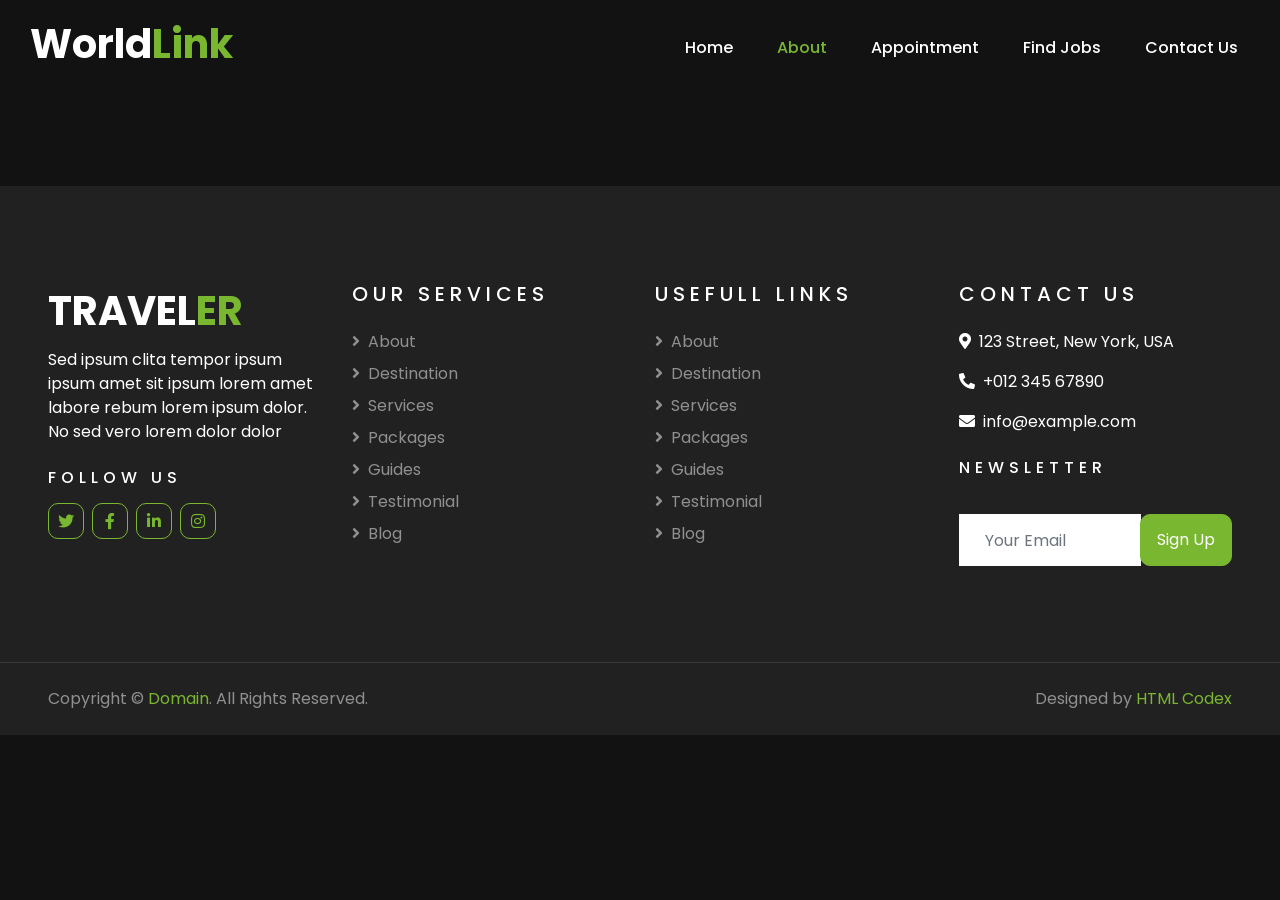
==== commit bcb9dc81: "added mail service" ====
--- a/about.html
+++ b/about.html
@@ -27,353 +27,27 @@
 </head>
 
 <body>
-    <!-- Topbar Start -->
-    <div class="container-fluid bg-light pt-3 d-none d-lg-block">
-        <div class="container">
-            <div class="row">
-                <div class="col-lg-6 text-center text-lg-left mb-2 mb-lg-0">
-                    <div class="d-inline-flex align-items-center">
-                        <p><i class="fa fa-envelope mr-2"></i>info@example.com</p>
-                        <p class="text-body px-3">|</p>
-                        <p><i class="fa fa-phone-alt mr-2"></i>+012 345 6789</p>
-                    </div>
-                </div>
-                <div class="col-lg-6 text-center text-lg-right">
-                    <div class="d-inline-flex align-items-center">
-                        <a class="text-primary px-3" href="">
-                            <i class="fab fa-facebook-f"></i>
-                        </a>
-                        <a class="text-primary px-3" href="">
-                            <i class="fab fa-twitter"></i>
-                        </a>
-                        <a class="text-primary px-3" href="">
-                            <i class="fab fa-linkedin-in"></i>
-                        </a>
-                        <a class="text-primary px-3" href="">
-                            <i class="fab fa-instagram"></i>
-                        </a>
-                        <a class="text-primary pl-3" href="">
-                            <i class="fab fa-youtube"></i>
-                        </a>
-                    </div>
-                </div>
-            </div>
-        </div>
-    </div>
-    <!-- Topbar End -->
 
 
     <!-- Navbar Start -->
-    <div class="container-fluid position-relative nav-bar p-0">
-        <div class="container-lg position-relative p-0 px-lg-3" style="z-index: 9;">
-            <nav class="navbar navbar-expand-lg bg-light navbar-light shadow-lg py-3 py-lg-0 pl-3 pl-lg-5">
-                <a href="" class="navbar-brand">
-                    <h1 class="m-0 text-primary"><span class="text-dark">TRAVEL</span>ER</h1>
-                </a>
-                <button type="button" class="navbar-toggler" data-toggle="collapse" data-target="#navbarCollapse">
-                    <span class="navbar-toggler-icon"></span>
-                </button>
-                <div class="collapse navbar-collapse justify-content-between px-3" id="navbarCollapse">
-                    <div class="navbar-nav ml-auto py-0">
-                        <a href="index.html" class="nav-item nav-link">Home</a>
-                        <a href="about.html" class="nav-item nav-link active">About</a>
-                        <a href="service.html" class="nav-item nav-link">Services</a>
-                        <a href="package.html" class="nav-item nav-link">Tour Packages</a>
-                        <div class="nav-item dropdown">
-                            <a href="#" class="nav-link dropdown-toggle" data-toggle="dropdown">Pages</a>
-                            <div class="dropdown-menu border-0 rounded-0 m-0">
-                                <a href="blog.html" class="dropdown-item">Blog Grid</a>
-                                <a href="single.html" class="dropdown-item">Blog Detail</a>
-                                <a href="destination.html" class="dropdown-item">Destination</a>
-                                <a href="guide.html" class="dropdown-item">Travel Guides</a>
-                                <a href="testimonial.html" class="dropdown-item">Testimonial</a>
-                            </div>
-                        </div>
-                        <a href="contact.html" class="nav-item nav-link">Contact</a>
-                    </div>
-                </div>
-            </nav>
-        </div>
+     <nav class="navbar">
+    <div class="navbar-brand">
+        <a href="#">
+         <h1 class="text-primary"><span class="text-white">World</span>Link</h1>
+        </a>
     </div>
+    <ul class="navbar-menu">
+        <li><a href="index.html">Home</a></li>
+        <li><a href="about.html"  class="active">About</a></li>
+        <li><a href="appointment.html">Appointment</a></li>
+        <li><a href="findjob.html">Find Jobs</a></li>
+        <li><a href="contact.html">Contact Us</a></li>
+    </ul>
+</nav>
     <!-- Navbar End -->
 
 
-    <!-- Header Start -->
-    <div class="container-fluid page-header">
-        <div class="container">
-            <div class="d-flex flex-column align-items-center justify-content-center" style="min-height: 400px">
-                <h3 class="display-4 text-white text-uppercase">About</h3>
-                <div class="d-inline-flex text-white">
-                    <p class="m-0 text-uppercase"><a class="text-white" href="">Home</a></p>
-                    <i class="fa fa-angle-double-right pt-1 px-3"></i>
-                    <p class="m-0 text-uppercase">About</p>
-                </div>
-            </div>
-        </div>
-    </div>
-    <!-- Header End -->
-
-
-    <!-- Booking Start -->
-    <div class="container-fluid booking mt-5 pb-5">
-        <div class="container pb-5">
-            <div class="bg-light shadow" style="padding: 30px;">
-                <div class="row align-items-center" style="min-height: 60px;">
-                    <div class="col-md-10">
-                        <div class="row">
-                            <div class="col-md-3">
-                                <div class="mb-3 mb-md-0">
-                                    <select class="custom-select px-4" style="height: 47px;">
-                                        <option selected>Destination</option>
-                                        <option value="1">Destination 1</option>
-                                        <option value="2">Destination 1</option>
-                                        <option value="3">Destination 1</option>
-                                    </select>
-                                </div>
-                            </div>
-                            <div class="col-md-3">
-                                <div class="mb-3 mb-md-0">
-                                    <div class="date" id="date1" data-target-input="nearest">
-                                        <input type="text" class="form-control p-4 datetimepicker-input" placeholder="Depart Date" data-target="#date1" data-toggle="datetimepicker"/>
-                                    </div>
-                                </div>
-                            </div>
-                            <div class="col-md-3">
-                                <div class="mb-3 mb-md-0">
-                                    <div class="date" id="date2" data-target-input="nearest">
-                                        <input type="text" class="form-control p-4 datetimepicker-input" placeholder="Return Date" data-target="#date2" data-toggle="datetimepicker"/>
-                                    </div>
-                                </div>
-                            </div>
-                            <div class="col-md-3">
-                                <div class="mb-3 mb-md-0">
-                                    <select class="custom-select px-4" style="height: 47px;">
-                                        <option selected>Duration</option>
-                                        <option value="1">Duration 1</option>
-                                        <option value="2">Duration 1</option>
-                                        <option value="3">Duration 1</option>
-                                    </select>
-                                </div>
-                            </div>
-                        </div>
-                    </div>
-                    <div class="col-md-2">
-                        <button class="btn btn-primary btn-block" type="submit" style="height: 47px; margin-top: -2px;">Submit</button>
-                    </div>
-                </div>
-            </div>
-        </div>
-    </div>
-    <!-- Booking End -->
-
-
-    <!-- About Start -->
-    <div class="container-fluid py-5">
-        <div class="container pt-5">
-            <div class="row">
-                <div class="col-lg-6" style="min-height: 500px;">
-                    <div class="position-relative h-100">
-                        <img class="position-absolute w-100 h-100" src="img/about.jpg" style="object-fit: cover;">
-                    </div>
-                </div>
-                <div class="col-lg-6 pt-5 pb-lg-5">
-                    <div class="about-text bg-white p-4 p-lg-5 my-lg-5">
-                        <h6 class="text-primary text-uppercase" style="letter-spacing: 5px;">About Us</h6>
-                        <h1 class="mb-3">We Provide Best Tour Packages In Your Budget</h1>
-                        <p>Dolores lorem lorem ipsum sit et ipsum. Sadip sea amet diam dolore sed et. Sit rebum labore sit sit ut vero no sit. Et elitr stet dolor sed sit et sed ipsum et kasd ut. Erat duo eos et erat sed diam duo</p>
-                        <div class="row mb-4">
-                            <div class="col-6">
-                                <img class="img-fluid" src="img/about-1.jpg" alt="">
-                            </div>
-                            <div class="col-6">
-                                <img class="img-fluid" src="img/about-2.jpg" alt="">
-                            </div>
-                        </div>
-                        <a href="" class="btn btn-primary mt-1">Book Now</a>
-                    </div>
-                </div>
-            </div>
-        </div>
-    </div>
-    <!-- About End -->
-
-
-    <!-- Feature Start -->
-    <div class="container-fluid pb-5">
-        <div class="container pb-5">
-            <div class="row">
-                <div class="col-md-4">
-                    <div class="d-flex mb-4 mb-lg-0">
-                        <div class="d-flex flex-shrink-0 align-items-center justify-content-center bg-primary mr-3" style="height: 100px; width: 100px;">
-                            <i class="fa fa-2x fa-money-check-alt text-white"></i>
-                        </div>
-                        <div class="d-flex flex-column">
-                            <h5 class="">Competitive Pricing</h5>
-                            <p class="m-0">Magna sit magna dolor duo dolor labore rebum amet elitr est diam sea</p>
-                        </div>
-                    </div>
-                </div>
-                <div class="col-md-4">
-                    <div class="d-flex mb-4 mb-lg-0">
-                        <div class="d-flex flex-shrink-0 align-items-center justify-content-center bg-primary mr-3" style="height: 100px; width: 100px;">
-                            <i class="fa fa-2x fa-award text-white"></i>
-                        </div>
-                        <div class="d-flex flex-column">
-                            <h5 class="">Best Services</h5>
-                            <p class="m-0">Magna sit magna dolor duo dolor labore rebum amet elitr est diam sea</p>
-                        </div>
-                    </div>
-                </div>
-                <div class="col-md-4">
-                    <div class="d-flex mb-4 mb-lg-0">
-                        <div class="d-flex flex-shrink-0 align-items-center justify-content-center bg-primary mr-3" style="height: 100px; width: 100px;">
-                            <i class="fa fa-2x fa-globe text-white"></i>
-                        </div>
-                        <div class="d-flex flex-column">
-                            <h5 class="">Worldwide Coverage</h5>
-                            <p class="m-0">Magna sit magna dolor duo dolor labore rebum amet elitr est diam sea</p>
-                        </div>
-                    </div>
-                </div>
-            </div>
-        </div>
-    </div>
-    <!-- Feature End -->
-
-
-    <!-- Registration Start -->
-    <div class="container-fluid bg-registration py-5" style="margin: 90px 0;">
-        <div class="container py-5">
-            <div class="row align-items-center">
-                <div class="col-lg-7 mb-5 mb-lg-0">
-                    <div class="mb-4">
-                        <h6 class="text-primary text-uppercase" style="letter-spacing: 5px;">Mega Offer</h6>
-                        <h1 class="text-white"><span class="text-primary">30% OFF</span> For Honeymoon</h1>
-                    </div>
-                    <p class="text-white">Invidunt lorem justo sanctus clita. Erat lorem labore ea, justo dolor lorem ipsum ut sed eos,
-                        ipsum et dolor kasd sit ea justo. Erat justo sed sed diam. Ea et erat ut sed diam sea ipsum est
-                        dolor</p>
-                    <ul class="list-inline text-white m-0">
-                        <li class="py-2"><i class="fa fa-check text-primary mr-3"></i>Labore eos amet dolor amet diam</li>
-                        <li class="py-2"><i class="fa fa-check text-primary mr-3"></i>Etsea et sit dolor amet ipsum</li>
-                        <li class="py-2"><i class="fa fa-check text-primary mr-3"></i>Diam dolor diam elitripsum vero.</li>
-                    </ul>
-                </div>
-                <div class="col-lg-5">
-                    <div class="card border-0">
-                        <div class="card-header bg-primary text-center p-4">
-                            <h1 class="text-white m-0">Sign Up Now</h1>
-                        </div>
-                        <div class="card-body rounded-bottom bg-white p-5">
-                            <form>
-                                <div class="form-group">
-                                    <input type="text" class="form-control p-4" placeholder="Your name" required="required" />
-                                </div>
-                                <div class="form-group">
-                                    <input type="email" class="form-control p-4" placeholder="Your email" required="required" />
-                                </div>
-                                <div class="form-group">
-                                    <select class="custom-select px-4" style="height: 47px;">
-                                        <option selected>Select a destination</option>
-                                        <option value="1">destination 1</option>
-                                        <option value="2">destination 1</option>
-                                        <option value="3">destination 1</option>
-                                    </select>
-                                </div>
-                                <div>
-                                    <button class="btn btn-primary btn-block py-3" type="submit">Sign Up Now</button>
-                                </div>
-                            </form>
-                        </div>
-                    </div>
-                </div>
-            </div>
-        </div>
-    </div>
-    <!-- Registration End -->
-
-
-    <!-- Team Start -->
-    <div class="container-fluid py-5">
-        <div class="container pt-5 pb-3">
-            <div class="text-center mb-3 pb-3">
-                <h6 class="text-primary text-uppercase" style="letter-spacing: 5px;">Guides</h6>
-                <h1>Our Travel Guides</h1>
-            </div>
-            <div class="row">
-                <div class="col-lg-3 col-md-4 col-sm-6 pb-1">
-                    <div class="team-item bg-white mb-4">
-                        <div class="team-img position-relative overflow-hidden">
-                            <img class="img-fluid w-100" src="img/team-1.jpg" alt="">
-                            <div class="team-social">
-                                <a class="btn btn-outline-primary btn-square" href=""><i class="fab fa-twitter"></i></a>
-                                <a class="btn btn-outline-primary btn-square" href=""><i class="fab fa-facebook-f"></i></a>
-                                <a class="btn btn-outline-primary btn-square" href=""><i class="fab fa-instagram"></i></a>
-                                <a class="btn btn-outline-primary btn-square" href=""><i class="fab fa-linkedin-in"></i></a>
-                            </div>
-                        </div>
-                        <div class="text-center py-4">
-                            <h5 class="text-truncate">Guide Name</h5>
-                            <p class="m-0">Designation</p>
-                        </div>
-                    </div>
-                </div>
-                <div class="col-lg-3 col-md-4 col-sm-6 pb-1">
-                    <div class="team-item bg-white mb-4">
-                        <div class="team-img position-relative overflow-hidden">
-                            <img class="img-fluid w-100" src="img/team-2.jpg" alt="">
-                            <div class="team-social">
-                                <a class="btn btn-outline-primary btn-square" href=""><i class="fab fa-twitter"></i></a>
-                                <a class="btn btn-outline-primary btn-square" href=""><i class="fab fa-facebook-f"></i></a>
-                                <a class="btn btn-outline-primary btn-square" href=""><i class="fab fa-instagram"></i></a>
-                                <a class="btn btn-outline-primary btn-square" href=""><i class="fab fa-linkedin-in"></i></a>
-                            </div>
-                        </div>
-                        <div class="text-center py-4">
-                            <h5 class="text-truncate">Guide Name</h5>
-                            <p class="m-0">Designation</p>
-                        </div>
-                    </div>
-                </div>
-                <div class="col-lg-3 col-md-4 col-sm-6 pb-1">
-                    <div class="team-item bg-white mb-4">
-                        <div class="team-img position-relative overflow-hidden">
-                            <img class="img-fluid w-100" src="img/team-3.jpg" alt="">
-                            <div class="team-social">
-                                <a class="btn btn-outline-primary btn-square" href=""><i class="fab fa-twitter"></i></a>
-                                <a class="btn btn-outline-primary btn-square" href=""><i class="fab fa-facebook-f"></i></a>
-                                <a class="btn btn-outline-primary btn-square" href=""><i class="fab fa-instagram"></i></a>
-                                <a class="btn btn-outline-primary btn-square" href=""><i class="fab fa-linkedin-in"></i></a>
-                            </div>
-                        </div>
-                        <div class="text-center py-4">
-                            <h5 class="text-truncate">Guide Name</h5>
-                            <p class="m-0">Designation</p>
-                        </div>
-                    </div>
-                </div>
-                <div class="col-lg-3 col-md-4 col-sm-6 pb-1">
-                    <div class="team-item bg-white mb-4">
-                        <div class="team-img position-relative overflow-hidden">
-                            <img class="img-fluid w-100" src="img/team-4.jpg" alt="">
-                            <div class="team-social">
-                                <a class="btn btn-outline-primary btn-square" href=""><i class="fab fa-twitter"></i></a>
-                                <a class="btn btn-outline-primary btn-square" href=""><i class="fab fa-facebook-f"></i></a>
-                                <a class="btn btn-outline-primary btn-square" href=""><i class="fab fa-instagram"></i></a>
-                                <a class="btn btn-outline-primary btn-square" href=""><i class="fab fa-linkedin-in"></i></a>
-                            </div>
-                        </div>
-                        <div class="text-center py-4">
-                            <h5 class="text-truncate">Guide Name</h5>
-                            <p class="m-0">Designation</p>
-                        </div>
-                    </div>
-                </div>
-            </div>
-        </div>
-    </div>
-    <!-- Team End -->
-
+   
 
     <!-- Footer Start -->
     <div class="container-fluid bg-dark text-white-50 py-5 px-sm-3 px-lg-5" style="margin-top: 90px;">
--- a/css/style.css
+++ b/css/style.css
@@ -9837,3 +9837,100 @@
   padding: 0;
   list-style-type: none;
 }
+
+/* form css */
+
+.wl-contact-wrapper {
+    width: 90%;
+    max-width: 1100px;
+    margin: 40px auto;
+    display: flex;
+    background: #fff;
+    border-radius: 10px;
+    overflow: hidden;
+    box-shadow: 0 4px 15px rgba(0,0,0,0.1);
+}
+
+/* FORM AREA */
+.wl-form-area {
+    flex: 1;
+    padding: 40px;
+}
+
+.wl-title {
+    margin-bottom: 25px;
+    font-size: 26px;
+}
+
+.wl-form {
+    width: 100%;
+}
+
+.wl-row-group {
+    display: flex;
+    gap: 20px;
+}
+
+.wl-input {
+    width: 100%;
+    padding: 12px 15px;
+    border: 1px solid #ccc;
+    border-radius: 6px;
+    margin-bottom: 20px;
+    font-size: 15px;
+}
+
+.wl-full {
+    width: 100%;
+}
+
+.wl-textarea {
+    height: 150px;
+    resize: none;
+}
+
+.wl-btn {
+    padding: 12px 25px;
+    background: #7AB730;
+    border: none;
+    color: #fff;
+    font-size: 16px;
+    border-radius: 6px;
+    cursor: pointer;
+    transition: 0.3s;
+}
+
+.wl-btn:hover {
+    background: #6aa028;
+}
+
+/* INFO AREA */
+.wl-info-area {
+    width: 40%;
+    background: #7AB730;
+    color: #fff;
+    padding: 40px;
+}
+
+.wl-title-light {
+    color: #fff;
+}
+
+.wl-info-block {
+    display: flex;
+    align-items: flex-start;
+    margin-bottom: 25px;
+}
+
+.wl-icon-box {
+    width: 45px;
+    height: 45px;
+    background: rgba(255,255,255,0.2);
+    display: flex;
+    align-items: center;
+    justify-content: center;
+    border-radius: 50%;
+    margin-right: 15px;
+    font-size: 20px;
+}
+/* form css end*/
